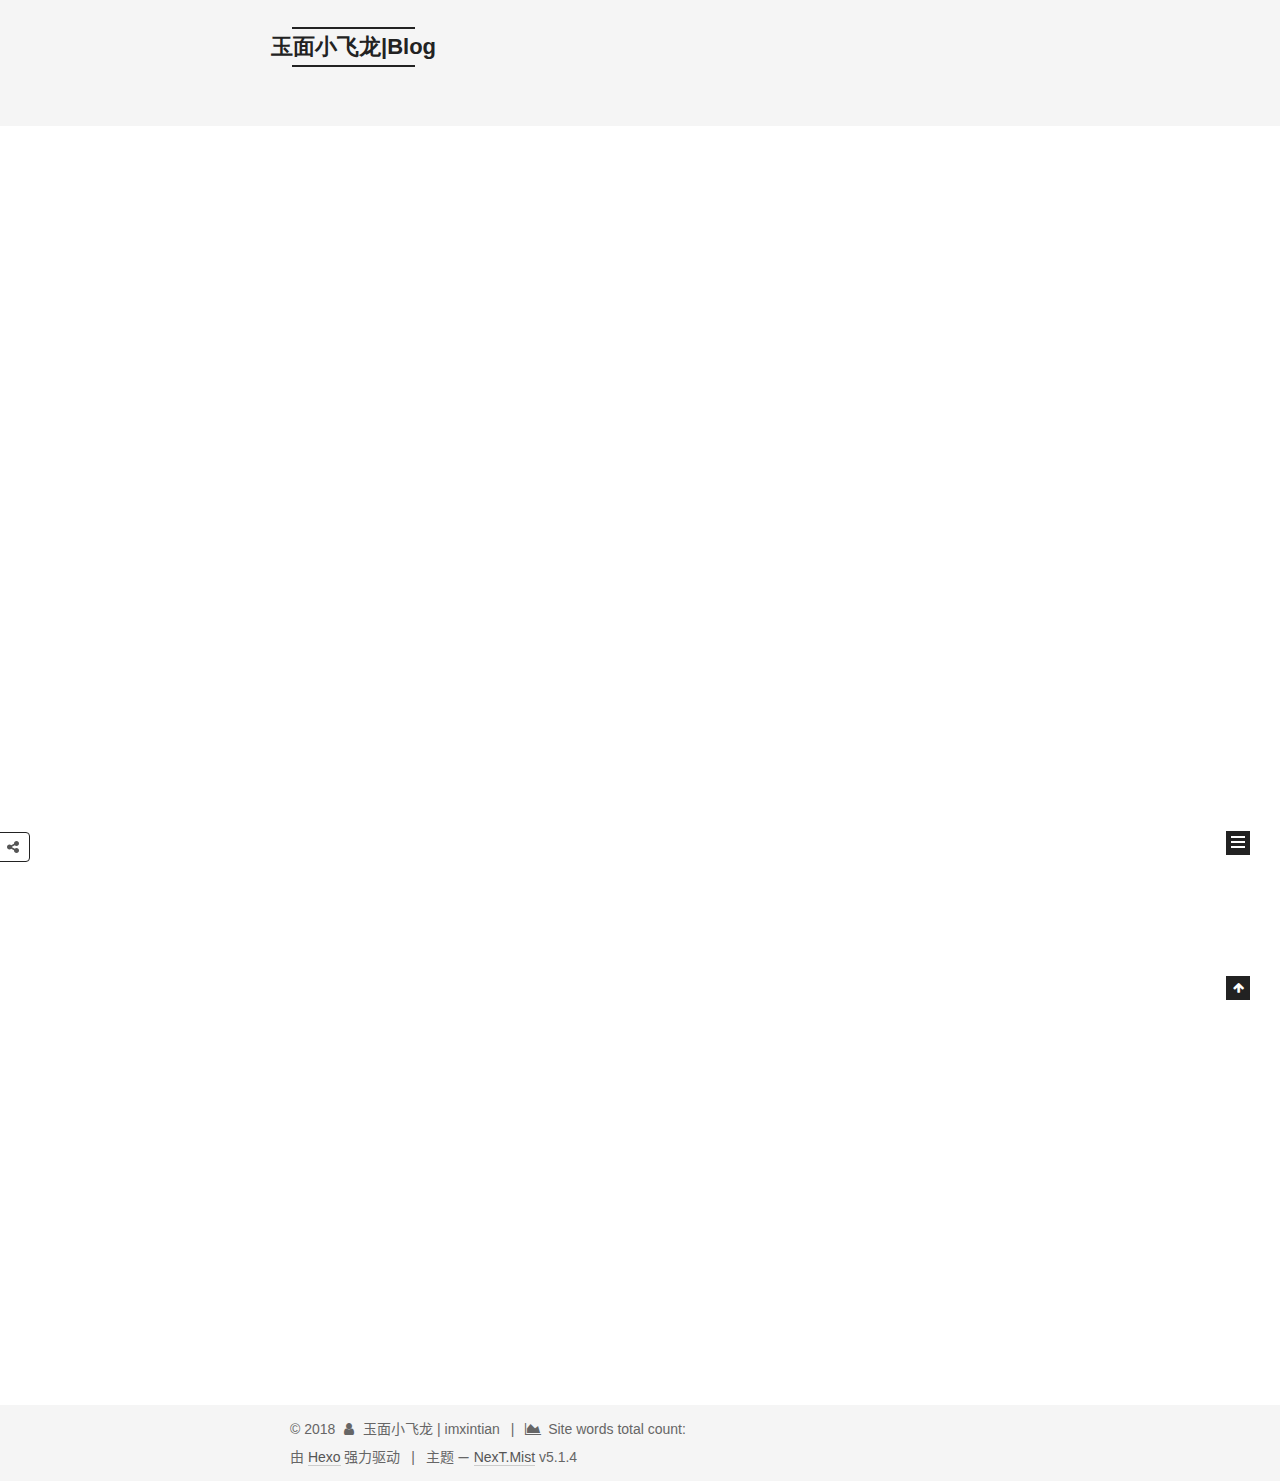
==== index.html @ df69ff58 "Site updated: 2018-06-26 23:32:21" ====
<!DOCTYPE html>



  


<html class="theme-next mist use-motion" lang="zh-Hans">
<head>
  <meta charset="UTF-8"/>
<meta http-equiv="X-UA-Compatible" content="IE=edge" />
<meta name="viewport" content="width=device-width, initial-scale=1, maximum-scale=1"/>
<meta name="theme-color" content="#222">






  
  
  <link rel="stylesheet" media="all" href="/lib/Han/dist/han.min.css?v=3.3">




<meta http-equiv="Cache-Control" content="no-transform" />
<meta http-equiv="Cache-Control" content="no-siteapp" />



  <meta name="google-site-verification" content="http://blog.imxintian.com/" />














  
  
  <link href="/lib/fancybox/source/jquery.fancybox.css?v=2.1.5" rel="stylesheet" type="text/css" />







<link href="/lib/font-awesome/css/font-awesome.min.css?v=4.6.2" rel="stylesheet" type="text/css" />

<link href="/css/main.css?v=5.1.4" rel="stylesheet" type="text/css" />


  <link rel="apple-touch-icon" sizes="180x180" href="/images/apple-touch-icon-next.png?v=5.1.4">


  <link rel="icon" type="image/png" sizes="32x32" href="/images/favicon-32x32-next.png?v=5.1.4">


  <link rel="icon" type="image/png" sizes="16x16" href="/images/favicon-16x16-next.png?v=5.1.4">


  <link rel="mask-icon" href="/images/logo.svg?v=5.1.4" color="#222">





  <meta name="keywords" content="Hexo, NexT,玉面小飞龙, imxintian, blog" />










<meta name="description" content="Standing on the shoulders of giants">
<meta name="keywords" content="Blog,hexo,">
<meta property="og:type" content="website">
<meta property="og:title" content="玉面小飞龙|Blog">
<meta property="og:url" content="http://blog.imxintian.com/index.html">
<meta property="og:site_name" content="玉面小飞龙|Blog">
<meta property="og:description" content="Standing on the shoulders of giants">
<meta property="og:locale" content="zh-Hans">
<meta name="twitter:card" content="summary">
<meta name="twitter:title" content="玉面小飞龙|Blog">
<meta name="twitter:description" content="Standing on the shoulders of giants">



<script type="text/javascript" id="hexo.configurations">
  var NexT = window.NexT || {};
  var CONFIG = {
    root: '/',
    scheme: 'Mist',
    version: '5.1.4',
    sidebar: {"position":"left","display":"hide","offset":12,"b2t":false,"scrollpercent":false,"onmobile":false},
    fancybox: true,
    tabs: true,
    motion: {"enable":true,"async":false,"transition":{"post_block":"fadeIn","post_header":"slideDownIn","post_body":"slideDownIn","coll_header":"slideLeftIn","sidebar":"slideUpIn"}},
    duoshuo: {
      userId: '0',
      author: '博主'
    },
    algolia: {
      applicationID: '',
      apiKey: '',
      indexName: '',
      hits: {"per_page":10},
      labels: {"input_placeholder":"Search for Posts","hits_empty":"We didn't find any results for the search: ${query}","hits_stats":"${hits} results found in ${time} ms"}
    }
  };
</script>



  <link rel="canonical" href="http://blog.imxintian.com/"/>





  <title>玉面小飞龙|Blog - imxintian</title>
  




<script>
  (function(i,s,o,g,r,a,m){i['GoogleAnalyticsObject']=r;i[r]=i[r]||function(){
            (i[r].q=i[r].q||[]).push(arguments)},i[r].l=1*new Date();a=s.createElement(o),
          m=s.getElementsByTagName(o)[0];a.async=1;a.src=g;m.parentNode.insertBefore(a,m)
  })(window,document,'script','https://www.google-analytics.com/analytics.js','ga');
  ga('create', 'UA-121333632-1', 'auto');
  ga('send', 'pageview');
</script>


  <script type="text/javascript">
    var _hmt = _hmt || [];
    (function() {
      var hm = document.createElement("script");
      hm.src = "https://hm.baidu.com/hm.js?02470d17856b0eaf3545827db32cc919";
      var s = document.getElementsByTagName("script")[0];
      s.parentNode.insertBefore(hm, s);
    })();
  </script>




</head>

<body itemscope itemtype="http://schema.org/WebPage" lang="zh-Hans">

  
  
    
  

  <div class="container sidebar-position-left 
  page-home">
    <div class="headband"></div>

    <header id="header" class="header" itemscope itemtype="http://schema.org/WPHeader">
      <div class="header-inner"><div class="site-brand-wrapper">
  <div class="site-meta custom-logo">
    

    <div class="custom-logo-site-title">
      <a href="/"  class="brand" rel="start">
        <span class="logo-line-before"><i></i></span>
        <span class="site-title">玉面小飞龙|Blog</span>
        <span class="logo-line-after"><i></i></span>
      </a>
    </div>
      
        <h1 class="site-subtitle" itemprop="description">imxintian</h1>
      
  </div>

  <div class="site-nav-toggle">
    <button>
      <span class="btn-bar"></span>
      <span class="btn-bar"></span>
      <span class="btn-bar"></span>
    </button>
  </div>
</div>

<nav class="site-nav">
  

  
    <ul id="menu" class="menu">
      
        
        <li class="menu-item menu-item-home">
          <a href="/" rel="section">
            
              <i class="menu-item-icon fa fa-fw fa-home"></i> <br />
            
            首页
          </a>
        </li>
      
        
        <li class="menu-item menu-item-about">
          <a href="/about/" rel="section">
            
              <i class="menu-item-icon fa fa-fw fa-user"></i> <br />
            
            关于
          </a>
        </li>
      
        
        <li class="menu-item menu-item-tags">
          <a href="/tags/" rel="section">
            
              <i class="menu-item-icon fa fa-fw fa-tags"></i> <br />
            
            标签
          </a>
        </li>
      
        
        <li class="menu-item menu-item-categories">
          <a href="/categories/" rel="section">
            
              <i class="menu-item-icon fa fa-fw fa-th"></i> <br />
            
            分类
          </a>
        </li>
      
        
        <li class="menu-item menu-item-archives">
          <a href="/archives/" rel="section">
            
              <i class="menu-item-icon fa fa-fw fa-archive"></i> <br />
            
            归档
          </a>
        </li>
      
        
        <li class="menu-item menu-item-schedule">
          <a href="/schedule/" rel="section">
            
              <i class="menu-item-icon fa fa-fw fa-calendar"></i> <br />
            
            日程表
          </a>
        </li>
      
        
        <li class="menu-item menu-item-sitemap">
          <a href="/sitemap.xml" rel="section">
            
              <i class="menu-item-icon fa fa-fw fa-sitemap"></i> <br />
            
            站点地图
          </a>
        </li>
      

      
        <li class="menu-item menu-item-search">
          
            <a href="javascript:;" class="st-search-show-outputs">
          
            
              <i class="menu-item-icon fa fa-search fa-fw"></i> <br />
            
            搜索
          </a>
        </li>
      
    </ul>
  

  
    <div class="site-search">
      
  <form class="site-search-form">
  <input type="text" id="st-search-input" class="st-search-input st-default-search-input" />
</form>

<script type="text/javascript">
  (function(w,d,t,u,n,s,e){w['SwiftypeObject']=n;w[n]=w[n]||function(){
    (w[n].q=w[n].q||[]).push(arguments);};s=d.createElement(t);
    e=d.getElementsByTagName(t)[0];s.async=1;s.src=u;e.parentNode.insertBefore(s,e);
  })(window,document,'script','//s.swiftypecdn.com/install/v2/st.js','_st');

  _st('install', 'search-61e61d2fse35tt4e7mokd93q','2.0.0');
</script>



    </div>
  
</nav>



 </div>
    </header>

    <main id="main" class="main">
      <div class="main-inner">
        <div class="content-wrap">
          <div id="content" class="content">
            
  <section id="posts" class="posts-expand">
    
      

  

  
  
  

  <article class="post post-type-normal" itemscope itemtype="http://schema.org/Article">
  
  
  
  <div class="post-block">
    <link itemprop="mainEntityOfPage" href="http://blog.imxintian.com/2018/06/24/sitemap/">

    <span hidden itemprop="author" itemscope itemtype="http://schema.org/Person">
      <meta itemprop="name" content="xintian wang">
      <meta itemprop="description" content="">
      <meta itemprop="image" content="/images/avatar.gif">
    </span>

    <span hidden itemprop="publisher" itemscope itemtype="http://schema.org/Organization">
      <meta itemprop="name" content="玉面小飞龙|Blog">
    </span>

    
      <header class="post-header">

        
        
          <h2 class="post-title" itemprop="name headline">
                
                <a class="post-title-link" href="/2018/06/24/sitemap/" itemprop="url">sitemap</a></h2>
        

        <div class="post-meta">
          <span class="post-time">
            
              <span class="post-meta-item-icon">
                <i class="fa fa-calendar-o"></i>
              </span>
              
                <span class="post-meta-item-text">发表于</span>
              
              <time title="创建于" itemprop="dateCreated datePublished" datetime="2018-06-24T21:58:20+08:00">
                2018-06-24
              </time>
            

            
              <span class="post-meta-divider">|</span>
            

            
              <span class="post-meta-item-icon">
                <i class="fa fa-calendar-check-o"></i>
              </span>
              
                <span class="post-meta-item-text">更新于&#58;</span>
              
              <time title="更新于" itemprop="dateModified" datetime="2018-06-24T21:58:20+08:00">
                2018-06-24
              </time>
            
          </span>

          

          
            
              <span class="post-comments-count">
              <span class="post-meta-divider">|</span>
              <span class="post-meta-item-icon">
                <i class="fa fa-comment-o"></i>
              </span>
              
                <a href="/2018/06/24/sitemap/#SOHUCS" itemprop="discussionUrl">
                  <span id="url::http://blog.imxintian.com/2018/06/24/sitemap/" class="cy_cmt_count" data-xid="2018/06/24/sitemap/" itemprop="commentsCount" ></span>
                </a>
              
            
          

          
          
             <span id="/2018/06/24/sitemap/" class="leancloud_visitors" data-flag-title="sitemap">
               <span class="post-meta-divider">|</span>
               <span class="post-meta-item-icon">
                 <i class="fa fa-eye"></i>
               </span>
               
                 <span class="post-meta-item-text">阅读次数&#58;</span>
               
                 <span class="leancloud-visitors-count"></span>
             </span>
          

          

          

          

        </div>
      </header>
    

    
    
    
    <div class="post-body han-init-context" itemprop="articleBody">

      
      

      
        
          
            
          
        
      
    </div>
    
    
    

    

    

    

    <footer class="post-footer">
      

      

      

      
      
        <div class="post-eof"></div>
      
    </footer>
  </div>
  
  
  
  </article>


    
      

  

  
  
  

  <article class="post post-type-normal" itemscope itemtype="http://schema.org/Article">
  
  
  
  <div class="post-block">
    <link itemprop="mainEntityOfPage" href="http://blog.imxintian.com/2018/05/27/hello-world/">

    <span hidden itemprop="author" itemscope itemtype="http://schema.org/Person">
      <meta itemprop="name" content="xintian wang">
      <meta itemprop="description" content="">
      <meta itemprop="image" content="/images/avatar.gif">
    </span>

    <span hidden itemprop="publisher" itemscope itemtype="http://schema.org/Organization">
      <meta itemprop="name" content="玉面小飞龙|Blog">
    </span>

    
      <header class="post-header">

        
        
          <h2 class="post-title" itemprop="name headline">
                
                <a class="post-title-link" href="/2018/05/27/hello-world/" itemprop="url">Hello World</a></h2>
        

        <div class="post-meta">
          <span class="post-time">
            
              <span class="post-meta-item-icon">
                <i class="fa fa-calendar-o"></i>
              </span>
              
                <span class="post-meta-item-text">发表于</span>
              
              <time title="创建于" itemprop="dateCreated datePublished" datetime="2018-05-27T23:48:40+08:00">
                2018-05-27
              </time>
            

            
              <span class="post-meta-divider">|</span>
            

            
              <span class="post-meta-item-icon">
                <i class="fa fa-calendar-check-o"></i>
              </span>
              
                <span class="post-meta-item-text">更新于&#58;</span>
              
              <time title="更新于" itemprop="dateModified" datetime="2018-05-27T23:48:40+08:00">
                2018-05-27
              </time>
            
          </span>

          

          
            
              <span class="post-comments-count">
              <span class="post-meta-divider">|</span>
              <span class="post-meta-item-icon">
                <i class="fa fa-comment-o"></i>
              </span>
              
                <a href="/2018/05/27/hello-world/#SOHUCS" itemprop="discussionUrl">
                  <span id="url::http://blog.imxintian.com/2018/05/27/hello-world/" class="cy_cmt_count" data-xid="2018/05/27/hello-world/" itemprop="commentsCount" ></span>
                </a>
              
            
          

          
          
             <span id="/2018/05/27/hello-world/" class="leancloud_visitors" data-flag-title="Hello World">
               <span class="post-meta-divider">|</span>
               <span class="post-meta-item-icon">
                 <i class="fa fa-eye"></i>
               </span>
               
                 <span class="post-meta-item-text">阅读次数&#58;</span>
               
                 <span class="leancloud-visitors-count"></span>
             </span>
          

          

          

          

        </div>
      </header>
    

    
    
    
    <div class="post-body han-init-context" itemprop="articleBody">

      
      

      
        
          
            <p>Welcome to <a href="https://hexo.io/" target="_blank" rel="noopener">Hexo</a>! This is your very first post. Check <a href="https://hexo.io/docs/" target="_blank" rel="noopener">documentation</a> for more info. If you get any problems when using Hexo, you can find the answer in <a href="https://hexo.io/docs/troubleshooting.html" target="_blank" rel="noopener">troubleshooting</a> or you can ask me on <a href="https://github.com/hexojs/hexo/issues" target="_blank" rel="noopener">GitHub</a>.</p>
<h2 id="Quick-Start"><a href="#Quick-Start" class="headerlink" title="Quick Start"></a>Quick Start</h2><h3 id="Create-a-new-post"><a href="#Create-a-new-post" class="headerlink" title="Create a new post"></a>Create a new post</h3><figure class="highlight bash"><table><tr><td class="gutter"><pre><span class="line">1</span><br></pre></td><td class="code"><pre><span class="line">$ hexo new <span class="string">"My New Post"</span></span><br></pre></td></tr></table></figure>
<p>More info: <a href="https://hexo.io/docs/writing.html" target="_blank" rel="noopener">Writing</a></p>
<h3 id="Run-server"><a href="#Run-server" class="headerlink" title="Run server"></a>Run server</h3><figure class="highlight bash"><table><tr><td class="gutter"><pre><span class="line">1</span><br></pre></td><td class="code"><pre><span class="line">$ hexo server</span><br></pre></td></tr></table></figure>
<p>More info: <a href="https://hexo.io/docs/server.html" target="_blank" rel="noopener">Server</a></p>
<h3 id="Generate-static-files"><a href="#Generate-static-files" class="headerlink" title="Generate static files"></a>Generate static files</h3><figure class="highlight bash"><table><tr><td class="gutter"><pre><span class="line">1</span><br></pre></td><td class="code"><pre><span class="line">$ hexo generate</span><br></pre></td></tr></table></figure>
<p>More info: <a href="https://hexo.io/docs/generating.html" target="_blank" rel="noopener">Generating</a></p>
<h3 id="Deploy-to-remote-sites"><a href="#Deploy-to-remote-sites" class="headerlink" title="Deploy to remote sites"></a>Deploy to remote sites</h3><figure class="highlight bash"><table><tr><td class="gutter"><pre><span class="line">1</span><br></pre></td><td class="code"><pre><span class="line">$ hexo deploy</span><br></pre></td></tr></table></figure>
<p>More info: <a href="https://hexo.io/docs/deployment.html" target="_blank" rel="noopener">Deployment</a></p>

          
        
      
    </div>
    
    
    

    

    

    

    <footer class="post-footer">
      

      

      

      
      
        <div class="post-eof"></div>
      
    </footer>
  </div>
  
  
  
  </article>


    
  </section>

  


          </div>
          


          

        </div>
        
          
  
  <div class="sidebar-toggle">
    <div class="sidebar-toggle-line-wrap">
      <span class="sidebar-toggle-line sidebar-toggle-line-first"></span>
      <span class="sidebar-toggle-line sidebar-toggle-line-middle"></span>
      <span class="sidebar-toggle-line sidebar-toggle-line-last"></span>
    </div>
  </div>

  <aside id="sidebar" class="sidebar">
    
    <div class="sidebar-inner">

      

      

      <section class="site-overview-wrap sidebar-panel sidebar-panel-active">
        <div class="site-overview">
          <div class="site-author motion-element" itemprop="author" itemscope itemtype="http://schema.org/Person">
            
              <p class="site-author-name" itemprop="name">xintian wang</p>
              <p class="site-description motion-element" itemprop="description"></p>
          </div>

          <nav class="site-state motion-element">

            
              <div class="site-state-item site-state-posts">
              
                <a href="/archives/">
              
                  <span class="site-state-item-count">2</span>
                  <span class="site-state-item-name">日志</span>
                </a>
              </div>
            

            

            

          </nav>

          

          
            <div class="links-of-author motion-element">
                
                  <span class="links-of-author-item">
                    <a href="https://github.com/imxintian" target="_blank" title="GitHub">
                      
                        <i class="fa fa-fw fa-github"></i></a>
                  </span>
                
                  <span class="links-of-author-item">
                    <a href="https://blog.csdn.net/tian_xin_" target="_blank" title="CSDN">
                      
                        <i class="fa fa-fw fa-cog"></i></a>
                  </span>
                
                  <span class="links-of-author-item">
                    <a href="http://www.jianshu.com/u/316edc29fb66" target="_blank" title="jianshu">
                      
                        <i class="fa fa-fw fa-book"></i></a>
                  </span>
                
            </div>
          

          
          

          
          
            <div class="links-of-blogroll motion-element links-of-blogroll-block">
              <div class="links-of-blogroll-title">
                <i class="fa  fa-fw fa-link"></i>
                友情链接
              </div>
              <ul class="links-of-blogroll-list">
                
                  <li class="links-of-blogroll-item">
                    <a href="http://staroon.pro/" title="山小杰的博客" target="_blank">山小杰的博客</a>
                  </li>
                
                  <li class="links-of-blogroll-item">
                    <a href="http://imxintian.com" title="我的技术博客" target="_blank">我的技术博客</a>
                  </li>
                
                  <li class="links-of-blogroll-item">
                    <a href="http://sniperkaka.com/" title="卡卡大魔王" target="_blank">卡卡大魔王</a>
                  </li>
                
              </ul>
            </div>
          

          

        </div>
      </section>

      

      

    </div>
  </aside>


        
      </div>
    </main>

    <footer id="footer" class="footer">
      <div class="footer-inner">
        <div class="copyright">&copy; <span itemprop="copyrightYear">2018</span>
  <span class="with-love">
    <i class="fa fa-user"></i>
  </span>
  <span class="author" itemprop="copyrightHolder">玉面小飞龙 | imxintian</span>

  
    <span class="post-meta-divider">|</span>
    <span class="post-meta-item-icon">
      <i class="fa fa-area-chart"></i>
    </span>
    
      <span class="post-meta-item-text">Site words total count&#58;</span>
    
    <span title="Site words total count"></span>
  
</div>


  <div class="powered-by">由 <a class="theme-link" target="_blank" href="https://hexo.io">Hexo</a> 强力驱动</div>



  <span class="post-meta-divider">|</span>



  <div class="theme-info">主题 &mdash; <a class="theme-link" target="_blank" href="https://github.com/iissnan/hexo-theme-next">NexT.Mist</a> v5.1.4</div>




        







        
      </div>
    </footer>

    
      <div class="back-to-top">
        <i class="fa fa-arrow-up"></i>
        
      </div>
    

    
      <div id="needsharebutton-float">
        <span class="btn">
          <i class="fa fa-share-alt" aria-hidden="true"></i>
        </span>
      </div>
    

  </div>

  

<script type="text/javascript">
  if (Object.prototype.toString.call(window.Promise) !== '[object Function]') {
    window.Promise = null;
  }
</script>









  












  
  
    <script type="text/javascript" src="/lib/jquery/index.js?v=2.1.3"></script>
  

  
  
    <script type="text/javascript" src="/lib/fastclick/lib/fastclick.min.js?v=1.0.6"></script>
  

  
  
    <script type="text/javascript" src="/lib/jquery_lazyload/jquery.lazyload.js?v=1.9.7"></script>
  

  
  
    <script type="text/javascript" src="/lib/velocity/velocity.min.js?v=1.2.1"></script>
  

  
  
    <script type="text/javascript" src="/lib/velocity/velocity.ui.min.js?v=1.2.1"></script>
  

  
  
    <script type="text/javascript" src="/lib/fancybox/source/jquery.fancybox.pack.js?v=2.1.5"></script>
  


  


  <script type="text/javascript" src="/js/src/utils.js?v=5.1.4"></script>

  <script type="text/javascript" src="/js/src/motion.js?v=5.1.4"></script>



  
  

  

  


  <script type="text/javascript" src="/js/src/bootstrap.js?v=5.1.4"></script>



  


  




	





  





  




  
    <script id="cy_cmt_num" src="https://changyan.sohu.com/upload/plugins/plugins.list.count.js?clientId=cytGl07dV"></script>
  









  





  

  
  <script src="https://cdn1.lncld.net/static/js/av-core-mini-0.6.4.js"></script>
  <script>AV.initialize("QawqhPNlJhf2dR2x3x8jLIbO-gzGzoHsz", "K7KNHrAsjGd7QlFMAbMfVQlV");</script>
  <script>
    function showTime(Counter) {
      var query = new AV.Query(Counter);
      var entries = [];
      var $visitors = $(".leancloud_visitors");

      $visitors.each(function () {
        entries.push( $(this).attr("id").trim() );
      });

      query.containedIn('url', entries);
      query.find()
        .done(function (results) {
          var COUNT_CONTAINER_REF = '.leancloud-visitors-count';

          if (results.length === 0) {
            $visitors.find(COUNT_CONTAINER_REF).text(0);
            return;
          }

          for (var i = 0; i < results.length; i++) {
            var item = results[i];
            var url = item.get('url');
            var time = item.get('time');
            var element = document.getElementById(url);

            $(element).find(COUNT_CONTAINER_REF).text(time);
          }
          for(var i = 0; i < entries.length; i++) {
            var url = entries[i];
            var element = document.getElementById(url);
            var countSpan = $(element).find(COUNT_CONTAINER_REF);
            if( countSpan.text() == '') {
              countSpan.text(0);
            }
          }
        })
        .fail(function (object, error) {
          console.log("Error: " + error.code + " " + error.message);
        });
    }

    function addCount(Counter) {
      var $visitors = $(".leancloud_visitors");
      var url = $visitors.attr('id').trim();
      var title = $visitors.attr('data-flag-title').trim();
      var query = new AV.Query(Counter);

      query.equalTo("url", url);
      query.find({
        success: function(results) {
          if (results.length > 0) {
            var counter = results[0];
            counter.fetchWhenSave(true);
            counter.increment("time");
            counter.save(null, {
              success: function(counter) {
                var $element = $(document.getElementById(url));
                $element.find('.leancloud-visitors-count').text(counter.get('time'));
              },
              error: function(counter, error) {
                console.log('Failed to save Visitor num, with error message: ' + error.message);
              }
            });
          } else {
            var newcounter = new Counter();
            /* Set ACL */
            var acl = new AV.ACL();
            acl.setPublicReadAccess(true);
            acl.setPublicWriteAccess(true);
            newcounter.setACL(acl);
            /* End Set ACL */
            newcounter.set("title", title);
            newcounter.set("url", url);
            newcounter.set("time", 1);
            newcounter.save(null, {
              success: function(newcounter) {
                var $element = $(document.getElementById(url));
                $element.find('.leancloud-visitors-count').text(newcounter.get('time'));
              },
              error: function(newcounter, error) {
                console.log('Failed to create');
              }
            });
          }
        },
        error: function(error) {
          console.log('Error:' + error.code + " " + error.message);
        }
      });
    }

    $(function() {
      var Counter = AV.Object.extend("Counter");
      if ($('.leancloud_visitors').length == 1) {
        addCount(Counter);
      } else if ($('.post-title-link').length > 1) {
        showTime(Counter);
      }
    });
  </script>



  

  

  
  
  
  <link rel="stylesheet" href="/lib/needsharebutton/needsharebutton.css">

  
  
  <script src="/lib/needsharebutton/needsharebutton.js"></script>

  <script>
    
      pbOptions = {};
      
          pbOptions.iconStyle = "box";
      
          pbOptions.boxForm = "horizontal";
      
          pbOptions.position = "bottomRight";
      
          pbOptions.networks = "Weibo,Wechat,Douban,QQZone,Twitter,Facebook";
      
      new needShareButton('#needsharebutton-postbottom', pbOptions);
    
    
      flOptions = {};
      
          flOptions.iconStyle = "box";
      
          flOptions.boxForm = "horizontal";
      
          flOptions.position = "middleRight";
      
          flOptions.networks = "Weibo,Wechat,Douban,QQZone,Twitter,Facebook";
      
      new needShareButton('#needsharebutton-float', flOptions);
    
  </script>

  

  

  

  

</body>
</html>
---- lib/Han/dist/han.min.css ----
@charset "UTF-8";

/*! 漢字標準格式 v3.3.0 | MIT License | css.hanzi.co */
/*! Han.css: the CSS typography framework optimised for Hanzi */

progress,sub,sup{vertical-align:baseline}button,hr,input,select{overflow:visible}[type=checkbox],[type=radio],legend{box-sizing:border-box;padding:0}html{font-family:sans-serif;-ms-text-size-adjust:100%;-webkit-text-size-adjust:100%}body{margin:0}article,aside,details,figcaption,figure,footer,header,main,menu,nav,section,summary{display:block}audio,canvas,progress,video{display:inline-block}audio:not([controls]){display:none;height:0}[hidden],template{display:none}a{background-color:transparent}a:active,a:hover{outline-width:0}abbr[title]{border-bottom:none;text-decoration:underline;text-decoration:underline dotted}b,strong{font-weight:bolder}dfn{font-style:italic}h1{font-size:2em;margin:.67em 0}mark{background-color:#ff0;color:#000}small{font-size:80%}sub,sup{font-size:75%;line-height:0;position:relative}sub{bottom:-.25em}sup{top:-.5em}img{border-style:none}svg:not(:root){overflow:hidden}code,kbd,pre,samp{font-family:monospace,monospace;font-size:1em}figure{margin:1em 40px}hr{box-sizing:content-box;height:0}button,input,select,textarea{font:inherit;margin:0}optgroup{font-weight:700}button,select{text-transform:none}[type=button],[type=reset],[type=submit],button{cursor:pointer}[disabled]{cursor:default}[type=reset],[type=submit],button,html [type=button]{-webkit-appearance:button}button::-moz-focus-inner,input::-moz-focus-inner{border:0;padding:0}button:-moz-focusring,input:-moz-focusring{outline:ButtonText dotted 1px}fieldset{border:1px solid silver;margin:0 2px;padding:.35em .625em .75em}legend{color:inherit;display:table;max-width:100%;white-space:normal}textarea{overflow:auto}[type=number]::-webkit-inner-spin-button,[type=number]::-webkit-outer-spin-button{height:auto}[type=search]{-webkit-appearance:textfield}[type=search]::-webkit-search-cancel-button,[type=search]::-webkit-search-decoration{-webkit-appearance:none}@font-face{font-family:"Han Heiti";src:local("Hiragino Sans GB"),local("Lantinghei TC Extralight"),local("Lantinghei SC Extralight"),local(FZLTXHB--B51-0),local(FZLTZHK--GBK1-0),local("Pingfang SC Light"),local("Pingfang TC Light"),local("Pingfang-SC-Light"),local("Pingfang-TC-Light"),local("Pingfang SC"),local("Pingfang TC"),local("Heiti SC Light"),local(STHeitiSC-Light),local("Heiti SC"),local("Heiti TC Light"),local(STHeitiTC-Light),local("Heiti TC"),local("Microsoft Yahei"),local("Microsoft Jhenghei"),local("Noto Sans CJK KR"),local("Noto Sans CJK JP"),local("Noto Sans CJK SC"),local("Noto Sans CJK TC"),local("Source Han Sans K"),local("Source Han Sans KR"),local("Source Han Sans JP"),local("Source Han Sans CN"),local("Source Han Sans HK"),local("Source Han Sans TW"),local("Source Han Sans TWHK"),local("Droid Sans Fallback")}@font-face{unicode-range:U+4E00-9FFF,U+3400-4DB5,U+20000-2A6D6,U+2A700-2B734,U+2B740-2B81D,U+FA0E-FA0F,U+FA11,U+FA13-FA14,U+FA1F,U+FA21,U+FA23,U+FA24,U+FA27-FA29,U+3040-309F,U+30A0-30FF,U+3099-309E,U+FF66-FF9F,U+3007,U+31C0-31E3,U+2F00-2FD5,U+2E80-2EF3;font-family:"Han Heiti";src:local(YuGothic),local("Hiragino Kaku Gothic ProN"),local("Hiragino Kaku Gothic Pro")}@font-face{font-family:"Han Heiti CNS";src:local("Pingfang TC Light"),local("Pingfang-TC-Light"),local("Pingfang TC"),local("Heiti TC Light"),local(STHeitiTC-Light),local("Heiti TC"),local("Lantinghei TC Extralight"),local(FZLTXHB--B51-0),local("Lantinghei TC"),local("Microsoft Jhenghei"),local("Microsoft Yahei"),local("Noto Sans CJK TC"),local("Source Han Sans TC"),local("Source Han Sans TW"),local("Source Han Sans TWHK"),local("Source Han Sans HK"),local("Droid Sans Fallback")}@font-face{font-family:"Han Heiti GB";src:local("Hiragino Sans GB"),local("Pingfang SC Light"),local("Pingfang-SC-Light"),local("Pingfang SC"),local("Lantinghei SC Extralight"),local(FZLTXHK--GBK1-0),local("Lantinghei SC"),local("Heiti SC Light"),local(STHeitiSC-Light),local("Heiti SC"),local("Microsoft Yahei"),local("Noto Sans CJK SC"),local("Source Han Sans SC"),local("Source Han Sans CN"),local("Droid Sans Fallback")}@font-face{font-family:"Han Heiti";font-weight:600;src:local("Hiragino Sans GB W6"),local(HiraginoSansGB-W6),local("Lantinghei TC Demibold"),local("Lantinghei SC Demibold"),local(FZLTZHB--B51-0),local(FZLTZHK--GBK1-0),local("Pingfang-SC-Semibold"),local("Pingfang-TC-Semibold"),local("Heiti SC Medium"),local("STHeitiSC-Medium"),local("Heiti SC"),local("Heiti TC Medium"),local("STHeitiTC-Medium"),local("Heiti TC"),local("Microsoft Yahei Bold"),local("Microsoft Jhenghei Bold"),local(MicrosoftYahei-Bold),local(MicrosoftJhengHeiBold),local("Microsoft Yahei"),local("Microsoft Jhenghei"),local("Noto Sans CJK KR Bold"),local("Noto Sans CJK JP Bold"),local("Noto Sans CJK SC Bold"),local("Noto Sans CJK TC Bold"),local(NotoSansCJKkr-Bold),local(NotoSansCJKjp-Bold),local(NotoSansCJKsc-Bold),local(NotoSansCJKtc-Bold),local("Source Han Sans K Bold"),local(SourceHanSansK-Bold),local("Source Han Sans K"),local("Source Han Sans KR Bold"),local("Source Han Sans JP Bold"),local("Source Han Sans CN Bold"),local("Source Han Sans HK Bold"),local("Source Han Sans TW Bold"),local("Source Han Sans TWHK Bold"),local("SourceHanSansKR-Bold"),local("SourceHanSansJP-Bold"),local("SourceHanSansCN-Bold"),local("SourceHanSansHK-Bold"),local("SourceHanSansTW-Bold"),local("SourceHanSansTWHK-Bold"),local("Source Han Sans KR"),local("Source Han Sans CN"),local("Source Han Sans HK"),local("Source Han Sans TW"),local("Source Han Sans TWHK")}@font-face{unicode-range:U+4E00-9FFF,U+3400-4DB5,U+20000-2A6D6,U+2A700-2B734,U+2B740-2B81D,U+FA0E-FA0F,U+FA11,U+FA13-FA14,U+FA1F,U+FA21,U+FA23,U+FA24,U+FA27-FA29,U+3040-309F,U+30A0-30FF,U+3099-309E,U+FF66-FF9F,U+3007,U+31C0-31E3,U+2F00-2FD5,U+2E80-2EF3;font-family:"Han Heiti";font-weight:600;src:local("YuGothic Bold"),local("Hiragino Kaku Gothic ProN W6"),local("Hiragino Kaku Gothic Pro W6"),local(YuGo-Bold),local(HiraKakuProN-W6),local(HiraKakuPro-W6)}@font-face{font-family:"Han Heiti CNS";font-weight:600;src:local("Pingfang TC Semibold"),local("Pingfang-TC-Semibold"),local("Heiti TC Medium"),local("STHeitiTC-Medium"),local("Heiti TC"),local("Lantinghei TC Demibold"),local(FZLTXHB--B51-0),local("Microsoft Jhenghei Bold"),local(MicrosoftJhengHeiBold),local("Microsoft Jhenghei"),local("Microsoft Yahei Bold"),local(MicrosoftYahei-Bold),local("Noto Sans CJK TC Bold"),local(NotoSansCJKtc-Bold),local("Noto Sans CJK TC"),local("Source Han Sans TC Bold"),local("SourceHanSansTC-Bold"),local("Source Han Sans TC"),local("Source Han Sans TW Bold"),local("SourceHanSans-TW"),local("Source Han Sans TW"),local("Source Han Sans TWHK Bold"),local("SourceHanSans-TWHK"),local("Source Han Sans TWHK"),local("Source Han Sans HK"),local("SourceHanSans-HK"),local("Source Han Sans HK")}@font-face{font-family:"Han Heiti GB";font-weight:600;src:local("Hiragino Sans GB W6"),local(HiraginoSansGB-W6),local("Pingfang SC Semibold"),local("Pingfang-SC-Semibold"),local("Lantinghei SC Demibold"),local(FZLTZHK--GBK1-0),local("Heiti SC Medium"),local("STHeitiSC-Medium"),local("Heiti SC"),local("Microsoft Yahei Bold"),local(MicrosoftYahei-Bold),local("Microsoft Yahei"),local("Noto Sans CJK SC Bold"),local(NotoSansCJKsc-Bold),local("Noto Sans CJK SC"),local("Source Han Sans SC Bold"),local("SourceHanSansSC-Bold"),local("Source Han Sans CN Bold"),local("SourceHanSansCN-Bold"),local("Source Han Sans SC"),local("Source Han Sans CN")}@font-face{font-family:"Han Songti";src:local("Songti SC Regular"),local(STSongti-SC-Regular),local("Songti SC"),local("Songti TC Regular"),local(STSongti-TC-Regular),local("Songti TC"),local(STSong),local("Lisong Pro"),local(SimSun),local(PMingLiU)}@font-face{unicode-range:U+4E00-9FFF,U+3400-4DB5,U+20000-2A6D6,U+2A700-2B734,U+2B740-2B81D,U+FA0E-FA0F,U+FA11,U+FA13-FA14,U+FA1F,U+FA21,U+FA23,U+FA24,U+FA27-FA29,U+3040-309F,U+30A0-30FF,U+3099-309E,U+FF66-FF9F,U+3007,U+31C0-31E3,U+2F00-2FD5,U+2E80-2EF3;font-family:"Han Songti";src:local(YuMincho),local("Hiragino Mincho ProN"),local("Hiragino Mincho Pro"),local("MS Mincho")}@font-face{font-family:"Han Songti CNS";src:local("Songti TC Regular"),local(STSongti-TC-Regular),local("Songti TC"),local("Lisong Pro"),local("Songti SC Regular"),local(STSongti-SC-Regular),local("Songti SC"),local(STSong),local(PMingLiU),local(SimSun)}@font-face{font-family:"Han Songti GB";src:local("Songti SC Regular"),local(STSongti-SC-Regular),local("Songti SC"),local(STSong),local(SimSun),local(PMingLiU)}@font-face{font-family:"Han Songti";font-weight:600;src:local("STSongti SC Bold"),local("STSongti TC Bold"),local(STSongti-SC-Bold),local(STSongti-TC-Bold),local("STSongti SC"),local("STSongti TC")}@font-face{unicode-range:U+4E00-9FFF,U+3400-4DB5,U+20000-2A6D6,U+2A700-2B734,U+2B740-2B81D,U+FA0E-FA0F,U+FA11,U+FA13-FA14,U+FA1F,U+FA21,U+FA23,U+FA24,U+FA27-FA29,U+3040-309F,U+30A0-30FF,U+3099-309E,U+FF66-FF9F,U+3007,U+31C0-31E3,U+2F00-2FD5,U+2E80-2EF3;font-family:"Han Songti";font-weight:600;src:local("YuMincho Demibold"),local("Hiragino Mincho ProN W6"),local("Hiragino Mincho Pro W6"),local(YuMin-Demibold),local(HiraMinProN-W6),local(HiraMinPro-W6),local(YuMincho),local("Hiragino Mincho ProN"),local("Hiragino Mincho Pro")}@font-face{font-family:"Han Songti CNS";font-weight:600;src:local("STSongti TC Bold"),local("STSongti SC Bold"),local(STSongti-TC-Bold),local(STSongti-SC-Bold),local("STSongti TC"),local("STSongti SC")}@font-face{font-family:"Han Songti GB";font-weight:600;src:local("STSongti SC Bold"),local(STSongti-SC-Bold),local("STSongti SC")}@font-face{font-family:cursive;src:local("Kaiti TC Regular"),local(STKaiTi-TC-Regular),local("Kaiti TC"),local("Kaiti SC"),local(STKaiti),local(BiauKai),local("標楷體"),local(DFKaiShu-SB-Estd-BF),local(Kaiti),local(DFKai-SB)}@font-face{unicode-range:U+4E00-9FFF,U+3400-4DB5,U+20000-2A6D6,U+2A700-2B734,U+2B740-2B81D,U+FA0E-FA0F,U+FA11,U+FA13-FA14,U+FA1F,U+FA21,U+FA23,U+FA24,U+FA27-FA29,U+3040-309F,U+30A0-30FF,U+3099-309E,U+FF66-FF9F,U+3007,U+31C0-31E3,U+2F00-2FD5,U+2E80-2EF3;font-family:"Han Kaiti";src:local("Kaiti TC Regular"),local(STKaiTi-TC-Regular),local("Kaiti TC"),local("Kaiti SC"),local(STKaiti),local(BiauKai),local("標楷體"),local(DFKaiShu-SB-Estd-BF),local(Kaiti),local(DFKai-SB)}@font-face{unicode-range:U+4E00-9FFF,U+3400-4DB5,U+20000-2A6D6,U+2A700-2B734,U+2B740-2B81D,U+FA0E-FA0F,U+FA11,U+FA13-FA14,U+FA1F,U+FA21,U+FA23,U+FA24,U+FA27-FA29,U+3040-309F,U+30A0-30FF,U+3099-309E,U+FF66-FF9F,U+3007,U+31C0-31E3,U+2F00-2FD5,U+2E80-2EF3;font-family:"Han Kaiti CNS";src:local(BiauKai),local("標楷體"),local(DFKaiShu-SB-Estd-BF),local("Kaiti TC Regular"),local(STKaiTi-TC-Regular),local("Kaiti TC")}@font-face{unicode-range:U+4E00-9FFF,U+3400-4DB5,U+20000-2A6D6,U+2A700-2B734,U+2B740-2B81D,U+FA0E-FA0F,U+FA11,U+FA13-FA14,U+FA1F,U+FA21,U+FA23,U+FA24,U+FA27-FA29,U+3040-309F,U+30A0-30FF,U+3099-309E,U+FF66-FF9F,U+3007,U+31C0-31E3,U+2F00-2FD5,U+2E80-2EF3;font-family:"Han Kaiti GB";src:local("Kaiti SC Regular"),local(STKaiTi-SC-Regular),local("Kaiti SC"),local(STKaiti),local(Kai),local(Kaiti),local(DFKai-SB)}@font-face{font-family:cursive;font-weight:600;src:local("Kaiti TC Bold"),local(STKaiTi-TC-Bold),local("Kaiti SC Bold"),local(STKaiti-SC-Bold),local("Kaiti TC"),local("Kaiti SC")}@font-face{font-family:"Han Kaiti";font-weight:600;src:local("Kaiti TC Bold"),local(STKaiTi-TC-Bold),local("Kaiti SC Bold"),local(STKaiti-SC-Bold),local("Kaiti TC"),local("Kaiti SC")}@font-face{font-family:"Han Kaiti CNS";font-weight:600;src:local("Kaiti TC Bold"),local(STKaiTi-TC-Bold),local("Kaiti TC")}@font-face{font-family:"Han Kaiti GB";font-weight:600;src:local("Kaiti SC Bold"),local(STKaiti-SC-Bold)}@font-face{unicode-range:U+4E00-9FFF,U+3400-4DB5,U+20000-2A6D6,U+2A700-2B734,U+2B740-2B81D,U+FA0E-FA0F,U+FA11,U+FA13-FA14,U+FA1F,U+FA21,U+FA23,U+FA24,U+FA27-FA29,U+3040-309F,U+30A0-30FF,U+3099-309E,U+FF66-FF9F,U+3007,U+31C0-31E3,U+2F00-2FD5,U+2E80-2EF3;font-family:"Han Fangsong";src:local(STFangsong),local(FangSong)}@font-face{unicode-range:U+4E00-9FFF,U+3400-4DB5,U+20000-2A6D6,U+2A700-2B734,U+2B740-2B81D,U+FA0E-FA0F,U+FA11,U+FA13-FA14,U+FA1F,U+FA21,U+FA23,U+FA24,U+FA27-FA29,U+3040-309F,U+30A0-30FF,U+3099-309E,U+FF66-FF9F,U+3007,U+31C0-31E3,U+2F00-2FD5,U+2E80-2EF3;font-family:"Han Fangsong CNS";src:local(STFangsong),local(FangSong)}@font-face{unicode-range:U+4E00-9FFF,U+3400-4DB5,U+20000-2A6D6,U+2A700-2B734,U+2B740-2B81D,U+FA0E-FA0F,U+FA11,U+FA13-FA14,U+FA1F,U+FA21,U+FA23,U+FA24,U+FA27-FA29,U+3040-309F,U+30A0-30FF,U+3099-309E,U+FF66-FF9F,U+3007,U+31C0-31E3,U+2F00-2FD5,U+2E80-2EF3;font-family:"Han Fangsong GB";src:local(STFangsong),local(FangSong)}@font-face{font-family:"Biaodian Sans";src:local("Hiragino Sans GB"),local("Heiti SC"),local(STHeiti),local("MS Gothic"),local(SimSun);unicode-range:U+FF0E}@font-face{font-family:"Biaodian Serif";src:local("Hiragino Mincho ProN"),local("Hiragino Mincho Pro"),local("Songti SC"),local(STSong),local(SimSun);unicode-range:U+FF0E}@font-face{font-family:"Biaodian Pro Sans";src:local("Hiragino Sans GB"),local("Heiti SC"),local(STHeiti),local("MS Gothic"),local(SimSun);unicode-range:U+FF0E}@font-face{font-family:"Biaodian Pro Serif";src:local("Hiragino Mincho ProN"),local("Hiragino Mincho Pro"),local("Songti SC"),local(STSong),local(SimSun);unicode-range:U+FF0E}@font-face{font-family:"Biaodian Pro Sans CNS";src:local("Hiragino Sans GB"),local("Heiti SC"),local(STHeiti),local("MS Gothic"),local(SimSun);unicode-range:U+FF0E}@font-face{font-family:"Biaodian Pro Serif CNS";src:local("Hiragino Mincho ProN"),local("Hiragino Mincho Pro"),local("Songti SC"),local(STSong),local(SimSun);unicode-range:U+FF0E}@font-face{font-family:"Biaodian Pro Sans GB";src:local("Hiragino Sans GB"),local("Heiti SC"),local(STHeiti),local("MS Gothic"),local(SimSun);unicode-range:U+FF0E}@font-face{font-family:"Biaodian Pro Serif GB";src:local("Hiragino Mincho ProN"),local("Hiragino Mincho Pro"),local("Songti SC"),local(STSong),local(SimSun);unicode-range:U+FF0E}@font-face{font-family:"Biaodian Sans";src:local("Hiragino Sans GB"),local("Heiti SC"),local(STHeiti),local(SimSun);unicode-range:U+00B7}@font-face{font-family:"Biaodian Serif";src:local("Songti SC"),local(STSong),local("Heiti SC"),local(SimSun);unicode-range:U+00B7}@font-face{font-family:"Biaodian Pro Sans";src:local("Hiragino Sans GB"),local("Heiti SC"),local(STHeiti),local(SimSun);unicode-range:U+00B7}@font-face{font-family:"Biaodian Pro Serif";src:local("Songti SC"),local(STSong),local("Heiti SC"),local(SimSun);unicode-range:U+00B7}@font-face{font-family:"Biaodian Pro Sans CNS";src:local("Hiragino Sans GB"),local("Heiti SC"),local(STHeiti),local(SimSun);unicode-range:U+00B7}@font-face{font-family:"Biaodian Pro Serif CNS";src:local("Songti SC"),local(STSong),local("Heiti SC"),local(SimSun);unicode-range:U+00B7}@font-face{font-family:"Biaodian Pro Sans GB";src:local("Hiragino Sans GB"),local("Heiti SC"),local(STHeiti),local(SimSun);unicode-range:U+00B7}@font-face{font-family:"Biaodian Pro Serif GB";src:local("Songti SC"),local(STSong),local("Heiti SC"),local(SimSun);unicode-range:U+00B7}@font-face{font-family:"Biaodian Sans";src:url(./font/han.woff2?v3.3.0) format("woff2"),url(./font/han.woff?v3.3.0) format("woff"),url(./font/han.otf?v3.3.0) format("opentype"),local("Hiragino Sans GB"),local("Hiragino Kaku Gothic ProN"),local("Hiragino Kaku Gothic Pro"),local("Microsoft Yahei"),local(SimSun);unicode-range:U+2014}@font-face{font-family:"Biaodian Serif";src:url(./font/han.woff2?v3.3.0) format("woff2"),url(./font/han.woff?v3.3.0) format("woff"),url(./font/han.otf?v3.3.0) format("opentype"),local("Hiragino Mincho ProN"),local("Hiragino Mincho Pro"),local("Songti SC"),local(STSong),local("Microsoft Yahei"),local(SimSun);unicode-range:U+2014}@font-face{font-family:"Yakumono Sans";src:url(./font/han.woff2?v3.3.0) format("woff2"),url(./font/han.woff?v3.3.0) format("woff"),url(./font/han.otf?v3.3.0) format("opentype"),local("Hiragino Kaku Gothic ProN"),local("Hiragino Kaku Gothic Pro"),local("Arial Unicode MS"),local("MS Gothic");unicode-range:U+2014}@font-face{font-family:"Yakumono Serif";src:url(./font/han.woff2?v3.3.0) format("woff2"),url(./font/han.woff?v3.3.0) format("woff"),url(./font/han.otf?v3.3.0) format("opentype"),local("Hiragino Mincho ProN"),local("Hiragino Mincho Pro"),local("MS Mincho"),local("Microsoft Yahei");unicode-range:U+2014}@font-face{font-family:"Biaodian Pro Sans";src:url(./font/han.woff2?v3.3.0) format("woff2"),url(./font/han.woff?v3.3.0) format("woff"),url(./font/han.otf?v3.3.0) format("opentype"),local("Hiragino Sans GB"),local("Hiragino Kaku Gothic ProN"),local("Hiragino Kaku Gothic Pro"),local("Microsoft Yahei"),local(SimSun);unicode-range:U+2014}@font-face{font-family:"Biaodian Pro Serif";src:url(./font/han.woff2?v3.3.0) format("woff2"),url(./font/han.woff?v3.3.0) format("woff"),url(./font/han.otf?v3.3.0) format("opentype"),local("Hiragino Mincho ProN"),local("Hiragino Mincho Pro"),local("Songti SC"),local(STSong),local("Microsoft Yahei"),local(SimSun);unicode-range:U+2014}@font-face{font-family:"Biaodian Pro Sans CNS";src:url(./font/han.woff2?v3.3.0) format("woff2"),url(./font/han.woff?v3.3.0) format("woff"),url(./font/han.otf?v3.3.0) format("opentype"),local("Hiragino Sans GB"),local("Hiragino Kaku Gothic ProN"),local("Hiragino Kaku Gothic Pro"),local("Microsoft Yahei"),local(SimSun);unicode-range:U+2014}@font-face{font-family:"Biaodian Pro Serif CNS";src:url(./font/han.woff2?v3.3.0) format("woff2"),url(./font/han.woff?v3.3.0) format("woff"),url(./font/han.otf?v3.3.0) format("opentype"),local("Hiragino Mincho ProN"),local("Hiragino Mincho Pro"),local("Songti SC"),local(STSong),local("Microsoft Yahei"),local(SimSun);unicode-range:U+2014}@font-face{font-family:"Biaodian Pro Sans GB";src:url(./font/han.woff2?v3.3.0) format("woff2"),url(./font/han.woff?v3.3.0) format("woff"),url(./font/han.otf?v3.3.0) format("opentype"),local("Hiragino Sans GB"),local("Hiragino Kaku Gothic ProN"),local("Hiragino Kaku Gothic Pro"),local("Microsoft Yahei"),local(SimSun);unicode-range:U+2014}@font-face{font-family:"Biaodian Pro Serif GB";src:url(./font/han.woff2?v3.3.0) format("woff2"),url(./font/han.woff?v3.3.0) format("woff"),url(./font/han.otf?v3.3.0) format("opentype"),local("Hiragino Mincho ProN"),local("Hiragino Mincho Pro"),local("Songti SC"),local(STSong),local("Microsoft Yahei"),local(SimSun);unicode-range:U+2014}@font-face{font-family:"Biaodian Sans";src:url(./font/han.woff2?v3.3.0) format("woff2"),url(./font/han.woff?v3.3.0) format("woff"),url(./font/han.otf?v3.3.0) format("opentype"),local("Hiragino Sans GB"),local("Hiragino Kaku Gothic ProN"),local("Hiragino Kaku Gothic Pro"),local(Meiryo),local("MS Gothic"),local(SimSun),local(PMingLiU);unicode-range:U+2026}@font-face{font-family:"Biaodian Serif";src:url(./font/han.woff2?v3.3.0) format("woff2"),url(./font/han.woff?v3.3.0) format("woff"),url(./font/han.otf?v3.3.0) format("opentype"),local("Hiragino Mincho ProN"),local("Hiragino Mincho Pro"),local("Songti SC"),local("MS Mincho"),local(SimSun),local(PMingLiU);unicode-range:U+2026}@font-face{font-family:"Yakumono Sans";src:url(./font/han.woff2?v3.3.0) format("woff2"),url(./font/han.woff?v3.3.0) format("woff"),url(./font/han.otf?v3.3.0) format("opentype"),local("Hiragino Kaku Gothic ProN"),local("Hiragino Kaku Gothic Pro"),local(Meiryo),local("MS Gothic");unicode-range:U+2026}@font-face{font-family:"Yakumono Serif";src:url(./font/han.woff2?v3.3.0) format("woff2"),url(./font/han.woff?v3.3.0) format("woff"),url(./font/han.otf?v3.3.0) format("opentype"),local("Hiragino Mincho ProN"),local("Hiragino Mincho Pro"),local("MS Mincho");unicode-range:U+2026}@font-face{font-family:"Biaodian Pro Sans";src:url(./font/han.woff2?v3.3.0) format("woff2"),url(./font/han.woff?v3.3.0) format("woff"),url(./font/han.otf?v3.3.0) format("opentype"),local("Hiragino Sans GB"),local("Hiragino Kaku Gothic ProN"),local("Hiragino Kaku Gothic Pro"),local(SimSun),local(PMingLiU);unicode-range:U+2026}@font-face{font-family:"Biaodian Pro Serif";src:url(./font/han.woff2?v3.3.0) format("woff2"),url(./font/han.woff?v3.3.0) format("woff"),url(./font/han.otf?v3.3.0) format("opentype"),local("Hiragino Mincho ProN"),local("Hiragino Mincho Pro"),local("Songti SC"),local(SimSun),local(PMingLiU);unicode-range:U+2026}@font-face{font-family:"Biaodian Pro Sans CNS";src:url(./font/han.woff2?v3.3.0) format("woff2"),url(./font/han.woff?v3.3.0) format("woff"),url(./font/han.otf?v3.3.0) format("opentype"),local("Hiragino Sans GB"),local("Hiragino Kaku Gothic ProN"),local("Hiragino Kaku Gothic Pro"),local(SimSun),local(PMingLiU);unicode-range:U+2026}@font-face{font-family:"Biaodian Pro Serif CNS";src:url(./font/han.woff2?v3.3.0) format("woff2"),url(./font/han.woff?v3.3.0) format("woff"),url(./font/han.otf?v3.3.0) format("opentype"),local("Hiragino Mincho ProN"),local("Hiragino Mincho Pro"),local("Songti SC"),local(STSongti),local(SimSun),local(PMingLiU);unicode-range:U+2026}@font-face{font-family:"Biaodian Pro Sans GB";src:url(./font/han.woff2?v3.3.0) format("woff2"),url(./font/han.woff?v3.3.0) format("woff"),url(./font/han.otf?v3.3.0) format("opentype"),local("Hiragino Sans GB"),local("Hiragino Kaku Gothic ProN"),local("Hiragino Kaku Gothic Pro"),local(SimSun),local(PMingLiU);unicode-range:U+2026}@font-face{font-family:"Biaodian Pro Serif GB";src:url(./font/han.woff2?v3.3.0) format("woff2"),url(./font/han.woff?v3.3.0) format("woff"),url(./font/han.otf?v3.3.0) format("opentype"),local("Hiragino Mincho ProN"),local("Hiragino Mincho Pro"),local("Songti SC"),local(STSongti),local(SimSun),local(PMingLiU);unicode-range:U+2026}@font-face{font-family:"Biaodian Pro Sans GB";src:local("Hiragino Sans GB"),local("Heiti SC"),local(STHeiti),local(SimSun),local(PMingLiU);unicode-range:U+201C-201D,U+2018-2019}@font-face{font-family:"Biaodian Pro Sans GB";font-weight:700;src:local("Hiragino Sans GB"),local("Heiti SC"),local(STHeiti),local(SimSun),local(PMingLiU);unicode-range:U+201C-201D,U+2018-2019}@font-face{font-family:"Biaodian Pro Serif GB";src:local("Lisong Pro"),local("Heiti SC"),local(STHeiti),local(SimSun),local(PMingLiU);unicode-range:U+201C-201D,U+2018-2019}@font-face{font-family:"Biaodian Pro Serif GB";font-weight:700;src:local("Lisong Pro"),local("Heiti SC"),local(STHeiti),local(SimSun),local(PMingLiU);unicode-range:U+201C-201D,U+2018-2019}@font-face{font-family:"Biaodian Sans";src:local(Georgia),local("Times New Roman"),local(Arial),local("Droid Sans Fallback");unicode-range:U+25CF}@font-face{font-family:"Biaodian Serif";src:local(Georgia),local("Times New Roman"),local(Arial),local("Droid Sans Fallback");unicode-range:U+25CF}@font-face{font-family:"Biaodian Pro Sans";src:local(Georgia),local("Times New Roman"),local(Arial),local("Droid Sans Fallback");unicode-range:U+25CF}@font-face{font-family:"Biaodian Pro Serif";src:local(Georgia),local("Times New Roman"),local(Arial),local("Droid Sans Fallback");unicode-range:U+25CF}@font-face{font-family:"Biaodian Pro Sans CNS";src:local(Georgia),local("Times New Roman"),local(Arial),local("Droid Sans Fallback");unicode-range:U+25CF}@font-face{font-family:"Biaodian Pro Serif CNS";src:local(Georgia),local("Times New Roman"),local(Arial),local("Droid Sans Fallback");unicode-range:U+25CF}@font-face{font-family:"Biaodian Pro Sans GB";src:local(Georgia),local("Times New Roman"),local(Arial),local("Droid Sans Fallback");unicode-range:U+25CF}@font-face{font-family:"Biaodian Pro Serif GB";src:local(Georgia),local("Times New Roman"),local(Arial),local("Droid Sans Fallback");unicode-range:U+25CF}@font-face{font-family:"Biaodian Pro Sans";src:local("Hiragino Kaku Gothic ProN"),local("Hiragino Kaku Gothic Pro"),local("MS Gothic");unicode-range:U+3002,U+FF0C,U+3001,U+FF1B,U+FF1A,U+FF1F,U+FF01,U+FF0D,U+FF0F,U+FF3C}@font-face{font-family:"Biaodian Pro Serif";src:local("Hiragino Mincho ProN"),local("Hiragino Mincho Pro"),local("MS Mincho");unicode-range:U+3002,U+FF0C,U+3001,U+FF1B,U+FF1A,U+FF1F,U+FF01,U+FF0D,U+FF0F,U+FF3C}@font-face{font-family:"Biaodian Pro Sans CNS";src:local("Heiti TC"),local("Lihei Pro"),local("Microsoft Jhenghei"),local(PMingLiU);unicode-range:U+3002,U+FF0C,U+3001}@font-face{font-family:"Biaodian Pro Sans CNS";src:local("Hiragino Kaku Gothic ProN"),local("Hiragino Kaku Gothic Pro"),local("Heiti TC"),local("Lihei Pro"),local("Microsoft Jhenghei"),local(PMingLiU),local("MS Gothic");unicode-range:U+FF1B,U+FF1A,U+FF1F,U+FF01}@font-face{font-family:"Biaodian Pro Sans CNS";src:local("Hiragino Mincho ProN"),local("Hiragino Mincho Pro"),local("MS Mincho");unicode-range:U+FF0D,U+FF0F,U+FF3C}@font-face{font-family:"Biaodian Pro Serif CNS";src:local(STSongti-TC-Regular),local("Lisong Pro"),local("Heiti TC"),local(PMingLiU);unicode-range:U+3002,U+FF0C,U+3001}@font-face{font-family:"Biaodian Pro Serif CNS";src:local("Hiragino Mincho ProN"),local("Hiragino Mincho Pro"),local(PMingLiU),local("MS Mincho");unicode-range:U+FF1B,U+FF1A,U+FF1F,U+FF01,U+FF0D,U+FF0F,U+FF3C}@font-face{font-family:"Biaodian Pro Sans GB";src:local("Hiragino Sans GB"),local("Heiti SC"),local(STHeiti),local("Hiragino Kaku Gothic ProN"),local("Hiragino Kaku Gothic Pro"),local(SimSun),local("MS Gothic");unicode-range:U+3002,U+FF0C,U+3001,U+FF1B,U+FF1A,U+FF1F,U+FF01,U+FF0D,U+FF0F,U+FF3C}@font-face{font-family:"Biaodian Pro Serif GB";src:local("Songti SC"),local(STSongti),local("Hiragino Mincho ProN"),local("Hiragino Mincho Pro"),local("Hiragino Sans GB"),local("Heiti SC"),local(STHeiti),local(SimSun),local("MS Mincho");unicode-range:U+3002,U+FF0C,U+3001,U+FF1B,U+FF1A,U+FF1F,U+FF01}@font-face{font-family:"Biaodian Pro Serif GB";src:local("Hiragino Mincho ProN"),local("Hiragino Mincho Pro"),local(PMingLiU),local("MS Mincho");unicode-range:U+FF0D,U+FF0F,U+FF3C}@font-face{font-family:"Biaodian Pro Sans";src:local("Hiragino Kaku Gothic ProN"),local("Hiragino Kaku Gothic Pro"),local("Yu Gothic"),local(YuGothic),local(SimSun),local(PMingLiU);unicode-range:U+300C-300F,U+300A-300B,U+3008-3009,U+FF08-FF09,U+3014-3015}@font-face{font-family:"Biaodian Pro Serif";src:local("Hiragino Mincho ProN"),local("Hiragino Mincho Pro"),local("Yu Mincho"),local(YuMincho),local(SimSun),local(PMingLiU);unicode-range:U+300C-300F,U+300A-300B,U+3008-3009,U+FF08-FF09,U+3014-3015}@font-face{font-family:"Biaodian Pro Sans CNS";src:local("Hiragino Kaku Gothic ProN"),local("Hiragino Kaku Gothic Pro"),local("Yu Gothic"),local(YuGothic),local(SimSun),local(PMingLiU);unicode-range:U+300C-300F,U+300A-300B,U+3008-3009,U+FF08-FF09,U+3014-3015}@font-face{font-family:"Biaodian Pro Serif CNS";src:local("Hiragino Mincho ProN"),local("Hiragino Mincho Pro"),local("Yu Mincho"),local(YuMincho),local(SimSun),local(PMingLiU);unicode-range:U+300C-300F,U+300A-300B,U+3008-3009,U+FF08-FF09,U+3014-3015}@font-face{font-family:"Biaodian Pro Sans GB";src:local("Hiragino Kaku Gothic ProN"),local("Hiragino Kaku Gothic Pro"),local("Yu Gothic"),local(YuGothic),local(SimSun),local(PMingLiU);unicode-range:U+300C-300F,U+300A-300B,U+3008-3009,U+FF08-FF09,U+3014-3015}@font-face{font-family:"Biaodian Pro Serif GB";src:local("Hiragino Mincho ProN"),local("Hiragino Mincho Pro"),local("Yu Mincho"),local(YuMincho),local(SimSun),local(PMingLiU);unicode-range:U+300C-300F,U+300A-300B,U+3008-3009,U+FF08-FF09,U+3014-3015}@font-face{font-family:"Biaodian Basic";src:url(./font/han.woff2?v3.3.0) format("woff2"),url(./font/han.woff?v3.3.0) format("woff"),url(./font/han.otf?v3.3.0) format("opentype");unicode-range:U+2014,U+2026,U+00B7}@font-face{font-family:"Biaodian Basic";font-weight:700;src:url(./font/han.woff2?v3.3.0) format("woff2"),url(./font/han.woff?v3.3.0) format("woff"),url(./font/han.otf?v3.3.0) format("opentype");unicode-range:U+2014,U+2026,U+00B7}@font-face{font-family:"Biaodian Sans";font-weight:700;src:url(./font/han.woff2?v3.3.0) format("woff2"),url(./font/han.woff?v3.3.0) format("woff"),url(./font/han.otf?v3.3.0) format("opentype");unicode-range:U+2014,U+2026,U+00B7}@font-face{font-family:"Biaodian Pro Sans";font-weight:700;src:url(./font/han.woff2?v3.3.0) format("woff2"),url(./font/han.woff?v3.3.0) format("woff"),url(./font/han.otf?v3.3.0) format("opentype");unicode-range:U+2014,U+2026,U+00B7}@font-face{font-family:"Biaodian Pro Sans";font-weight:700;src:url(./font/han.woff2?v3.3.0) format("woff2"),url(./font/han.woff?v3.3.0) format("woff"),url(./font/han.otf?v3.3.0) format("opentype");unicode-range:U+2014,U+2026,U+00B7}@font-face{font-family:"Biaodian Pro Sans CNS";font-weight:700;src:url(./font/han.woff2?v3.3.0) format("woff2"),url(./font/han.woff?v3.3.0) format("woff"),url(./font/han.otf?v3.3.0) format("opentype");unicode-range:U+2014,U+2026,U+00B7}@font-face{font-family:"Biaodian Pro Sans GB";font-weight:700;src:url(./font/han.woff2?v3.3.0) format("woff2"),url(./font/han.woff?v3.3.0) format("woff"),url(./font/han.otf?v3.3.0) format("opentype");unicode-range:U+2014,U+2026,U+00B7}@font-face{font-family:"Biaodian Pro Serif";font-weight:700;src:url(./font/han.woff2?v3.3.0) format("woff2"),url(./font/han.woff?v3.3.0) format("woff"),url(./font/han.otf?v3.3.0) format("opentype");unicode-range:U+2014,U+2026,U+00B7}@font-face{font-family:"Biaodian Pro Serif CNS";font-weight:700;src:url(./font/han.woff2?v3.3.0) format("woff2"),url(./font/han.woff?v3.3.0) format("woff"),url(./font/han.otf?v3.3.0) format("opentype");unicode-range:U+2014,U+2026,U+00B7}@font-face{font-family:"Biaodian Pro Serif GB";font-weight:700;src:url(./font/han.woff2?v3.3.0) format("woff2"),url(./font/han.woff?v3.3.0) format("woff"),url(./font/han.otf?v3.3.0) format("opentype");unicode-range:U+2014,U+2026,U+00B7}@font-face{font-family:"Latin Italic Serif";src:local("Georgia Italic"),local("Times New Roman Italic"),local(Georgia-Italic),local(TimesNewRomanPS-ItalicMT),local(Times-Italic)}@font-face{font-family:"Latin Italic Serif";font-weight:700;src:local("Georgia Bold Italic"),local("Times New Roman Bold Italic"),local(Georgia-BoldItalic),local(TimesNewRomanPS-BoldItalicMT),local(Times-Italic)}@font-face{font-family:"Latin Italic Sans";src:local("Helvetica Neue Italic"),local("Helvetica Oblique"),local("Arial Italic"),local(HelveticaNeue-Italic),local(Helvetica-LightOblique),local(Arial-ItalicMT)}@font-face{font-family:"Latin Italic Sans";font-weight:700;src:local("Helvetica Neue Bold Italic"),local("Helvetica Bold Oblique"),local("Arial Bold Italic"),local(HelveticaNeue-BoldItalic),local(Helvetica-BoldOblique),local(Arial-BoldItalicMT)}@font-face{unicode-range:U+0030-0039;font-family:"Numeral TF Sans";src:local(Skia),local("Neutraface 2 Text"),local(Candara),local(Corbel)}@font-face{unicode-range:U+0030-0039;font-family:"Numeral TF Serif";src:local(Georgia),local("Hoefler Text"),local("Big Caslon")}@font-face{unicode-range:U+0030-0039;font-family:"Numeral TF Italic Serif";src:local("Georgia Italic"),local("Hoefler Text Italic"),local(Georgia-Italic),local(HoeflerText-Italic)}@font-face{unicode-range:U+0030-0039;font-family:"Numeral LF Sans";src:local("Helvetica Neue"),local(Helvetica),local(Arial)}@font-face{unicode-range:U+0030-0039;font-family:"Numeral LF Italic Sans";src:local("Helvetica Neue Italic"),local("Helvetica Oblique"),local("Arial Italic"),local(HelveticaNeue-Italic),local(Helvetica-LightOblique),local(Arial-ItalicMT)}@font-face{unicode-range:U+0030-0039;font-family:"Numeral LF Italic Sans";font-weight:700;src:local("Helvetica Neue Bold Italic"),local("Helvetica Bold Oblique"),local("Arial Bold Italic"),local(HelveticaNeue-BoldItalic),local(Helvetica-BoldOblique),local(Arial-BoldItalicMT)}@font-face{unicode-range:U+0030-0039;font-family:"Numeral LF Serif";src:local(Palatino),local("Palatino Linotype"),local("Times New Roman")}@font-face{unicode-range:U+0030-0039;font-family:"Numeral LF Italic Serif";src:local("Palatino Italic"),local("Palatino Italic Linotype"),local("Times New Roman Italic"),local(Palatino-Italic),local(Palatino-Italic-Linotype),local(TimesNewRomanPS-ItalicMT)}@font-face{unicode-range:U+0030-0039;font-family:"Numeral LF Italic Serif";font-weight:700;src:local("Palatino Bold Italic"),local("Palatino Bold Italic Linotype"),local("Times New Roman Bold Italic"),local(Palatino-BoldItalic),local(Palatino-BoldItalic-Linotype),local(TimesNewRomanPS-BoldItalicMT)}@font-face{src:url(./font/han.woff2?v3.3.0) format("woff2"),url(./font/han.woff?v3.3.0) format("woff"),url(./font/han.otf?v3.3.0) format("opentype");unicode-range:U+3105-312D,U+31A0-31BA,U+02D9,U+02CA,U+02C5,U+02C7,U+02CB,U+02EA-02EB,U+0307,U+030D,U+0358,U+F31B4-F31B7,U+F0061,U+F0065,U+F0069,U+F006F,U+F0075;font-family:"Zhuyin Kaiti"}@font-face{unicode-range:U+3105-312D,U+31A0-31BA,U+02D9,U+02CA,U+02C5,U+02C7,U+02CB,U+02EA-02EB,U+0307,U+030D,U+0358,U+F31B4-F31B7,U+F0061,U+F0065,U+F0069,U+F006F,U+F0075;font-family:"Zhuyin Heiti";src:local("Hiragino Sans GB"),local("Heiti TC"),local("Microsoft Jhenghei"),url(./font/han.woff2?v3.3.0) format("woff2"),url(./font/han.woff?v3.3.0) format("woff"),url(./font/han.otf?v3.3.0) format("opentype")}@font-face{font-family:"Zhuyin Heiti";src:local("Heiti TC"),local("Microsoft Jhenghei"),url(./font/han.woff2?v3.3.0) format("woff2"),url(./font/han.woff?v3.3.0) format("woff"),url(./font/han.otf?v3.3.0) format("opentype");unicode-range:U+3127}@font-face{src:url(./font/han.woff2?v3.3.0) format("woff2"),url(./font/han.woff?v3.3.0) format("woff"),url(./font/han.otf?v3.3.0) format("opentype");font-family:"Zhuyin Heiti";unicode-range:U+02D9,U+02CA,U+02C5,U+02C7,U+02CB,U+02EA-02EB,U+31B4,U+31B5,U+31B6,U+31B7,U+0307,U+030D,U+0358,U+F31B4-F31B7,U+F0061,U+F0065,U+F0069,U+F006F,U+F0075}@font-face{src:url(./font/han.woff2?v3.3.0) format("woff2"),url(./font/han.woff?v3.3.0) format("woff"),url(./font/han.otf?v3.3.0) format("opentype");font-family:"Romanization Sans";unicode-range:U+0307,U+030D,U+0358,U+F31B4-F31B7,U+F0061,U+F0065,U+F0069,U+F006F,U+F0075}article strong :lang(ja-Latn),article strong :lang(zh-Latn),article strong :not(:lang(zh)):not(:lang(ja)),article strong:lang(ja-Latn),article strong:lang(zh-Latn),article strong:not(:lang(zh)):not(:lang(ja)),html :lang(ja-Latn),html :lang(zh-Latn),html :not(:lang(zh)):not(:lang(ja)),html:lang(ja-Latn),html:lang(zh-Latn),html:not(:lang(zh)):not(:lang(ja)){font-family:"Helvetica Neue",Helvetica,Arial,"Han Heiti",sans-serif}[lang*=Hant],[lang=zh-TW],[lang=zh-HK],[lang^=zh],article strong:lang(zh),article strong:lang(zh-Hant),html:lang(zh),html:lang(zh-Hant){font-family:"Biaodian Pro Sans CNS","Helvetica Neue",Helvetica,Arial,"Zhuyin Heiti","Han Heiti",sans-serif}.no-unicoderange [lang*=Hant],.no-unicoderange [lang=zh-TW],.no-unicoderange [lang=zh-HK],.no-unicoderange [lang^=zh],.no-unicoderange article strong:lang(zh),.no-unicoderange article strong:lang(zh-Hant),html:lang(zh).no-unicoderange,html:lang(zh-Hant).no-unicoderange{font-family:"Helvetica Neue",Helvetica,Arial,"Han Heiti",sans-serif}[lang*=Hans],[lang=zh-CN],article strong:lang(zh-CN),article strong:lang(zh-Hans),html:lang(zh-CN),html:lang(zh-Hans){font-family:"Biaodian Pro Sans GB","Helvetica Neue",Helvetica,Arial,"Han Heiti GB",sans-serif}.no-unicoderange [lang*=Hans],.no-unicoderange [lang=zh-CN],.no-unicoderange article strong:lang(zh-CN),.no-unicoderange article strong:lang(zh-Hans),html:lang(zh-CN).no-unicoderange,html:lang(zh-Hans).no-unicoderange{font-family:"Helvetica Neue",Helvetica,Arial,"Han Heiti GB",sans-serif}[lang^=ja],article strong:lang(ja),html:lang(ja){font-family:"Yakumono Sans","Helvetica Neue",Helvetica,Arial,sans-serif}.no-unicoderange [lang^=ja],.no-unicoderange article strong:lang(ja),html:lang(ja).no-unicoderange{font-family:"Helvetica Neue",Helvetica,Arial,sans-serif}article blockquote i :lang(ja-Latn),article blockquote i :lang(zh-Latn),article blockquote i :not(:lang(zh)):not(:lang(ja)),article blockquote i:lang(ja-Latn),article blockquote i:lang(zh-Latn),article blockquote i:not(:lang(zh)):not(:lang(ja)),article blockquote var :lang(ja-Latn),article blockquote var :lang(zh-Latn),article blockquote var :not(:lang(zh)):not(:lang(ja)),article blockquote var:lang(ja-Latn),article blockquote var:lang(zh-Latn),article blockquote var:not(:lang(zh)):not(:lang(ja)){font-family:"Latin Italic Sans","Helvetica Neue",Helvetica,Arial,"Han Heiti",sans-serif}article blockquote i:lang(zh),article blockquote i:lang(zh-Hant),article blockquote var:lang(zh),article blockquote var:lang(zh-Hant){font-family:"Biaodian Pro Sans CNS","Latin Italic Sans","Helvetica Neue",Helvetica,Arial,"Zhuyin Heiti","Han Heiti",sans-serif}.no-unicoderange article blockquote i:lang(zh),.no-unicoderange article blockquote i:lang(zh-Hant),.no-unicoderange article blockquote var:lang(zh),.no-unicoderange article blockquote var:lang(zh-Hant){font-family:"Latin Italic Sans","Helvetica Neue",Helvetica,Arial,"Han Heiti",sans-serif}article blockquote i:lang(zh-CN),article blockquote i:lang(zh-Hans),article blockquote var:lang(zh-CN),article blockquote var:lang(zh-Hans){font-family:"Biaodian Pro Sans GB","Latin Italic Sans","Helvetica Neue",Helvetica,Arial,"Han Heiti GB",sans-serif}.no-unicoderange article blockquote i:lang(zh-CN),.no-unicoderange article blockquote i:lang(zh-Hans),.no-unicoderange article blockquote var:lang(zh-CN),.no-unicoderange article blockquote var:lang(zh-Hans){font-family:"Latin Italic Sans","Helvetica Neue",Helvetica,Arial,"Han Heiti GB",sans-serif}article blockquote i:lang(ja),article blockquote var:lang(ja){font-family:"Yakumono Sans","Latin Italic Sans","Helvetica Neue",Helvetica,Arial,sans-serif}.no-unicoderange article blockquote i:lang(ja),.no-unicoderange article blockquote var:lang(ja){font-family:"Latin Italic Sans","Helvetica Neue",Helvetica,Arial,sans-serif}article figure blockquote :lang(ja-Latn),article figure blockquote :lang(zh-Latn),article figure blockquote :not(:lang(zh)):not(:lang(ja)),article figure blockquote:lang(ja-Latn),article figure blockquote:lang(zh-Latn),article figure blockquote:not(:lang(zh)):not(:lang(ja)){font-family:Georgia,"Times New Roman","Han Songti",cursive,serif}article figure blockquote:lang(zh),article figure blockquote:lang(zh-Hant){font-family:"Biaodian Pro Serif CNS","Numeral LF Serif",Georgia,"Times New Roman","Zhuyin Kaiti","Han Songti",serif}.no-unicoderange article figure blockquote:lang(zh),.no-unicoderange article figure blockquote:lang(zh-Hant){font-family:"Numeral LF Serif",Georgia,"Times New Roman","Han Songti",serif}article figure blockquote:lang(zh-CN),article figure blockquote:lang(zh-Hans){font-family:"Biaodian Pro Serif GB","Numeral LF Serif",Georgia,"Times New Roman","Han Songti GB",serif}.no-unicoderange article figure blockquote:lang(zh-CN),.no-unicoderange article figure blockquote:lang(zh-Hans){font-family:"Numeral LF Serif",Georgia,"Times New Roman","Han Songti GB",serif}article figure blockquote:lang(ja){font-family:"Yakumono Serif","Numeral LF Serif",Georgia,"Times New Roman",serif}.no-unicoderange article figure blockquote:lang(ja){font-family:"Numeral LF Serif",Georgia,"Times New Roman",serif}article blockquote :lang(ja-Latn),article blockquote :lang(zh-Latn),article blockquote :not(:lang(zh)):not(:lang(ja)),article blockquote:lang(ja-Latn),article blockquote:lang(zh-Latn),article blockquote:not(:lang(zh)):not(:lang(ja)){font-family:Georgia,"Times New Roman","Han Kaiti",cursive,serif}article blockquote:lang(zh),article blockquote:lang(zh-Hant){font-family:"Biaodian Pro Serif CNS","Numeral LF Serif",Georgia,"Times New Roman","Zhuyin Kaiti","Han Kaiti",cursive,serif}.no-unicoderange article blockquote:lang(zh),.no-unicoderange article blockquote:lang(zh-Hant){font-family:"Numeral LF Serif",Georgia,"Times New Roman","Han Kaiti",cursive,serif}article blockquote:lang(zh-CN),article blockquote:lang(zh-Hans){font-family:"Biaodian Pro Serif GB","Numeral LF Serif",Georgia,"Times New Roman","Han Kaiti GB",cursive,serif}.no-unicoderange article blockquote:lang(zh-CN),.no-unicoderange article blockquote:lang(zh-Hans){font-family:"Numeral LF Serif",Georgia,"Times New Roman","Han Kaiti GB",cursive,serif}article blockquote:lang(ja){font-family:"Yakumono Serif","Numeral LF Serif",Georgia,"Times New Roman",cursive,serif}.no-unicoderange article blockquote:lang(ja){font-family:"Numeral LF Serif",Georgia,"Times New Roman",cursive,serif}i :lang(ja-Latn),i :lang(zh-Latn),i :not(:lang(zh)):not(:lang(ja)),i:lang(ja-Latn),i:lang(zh-Latn),i:not(:lang(zh)):not(:lang(ja)),var :lang(ja-Latn),var :lang(zh-Latn),var :not(:lang(zh)):not(:lang(ja)),var:lang(ja-Latn),var:lang(zh-Latn),var:not(:lang(zh)):not(:lang(ja)){font-family:"Latin Italic Serif",Georgia,"Times New Roman","Han Kaiti",cursive,serif}i:lang(zh),i:lang(zh-Hant),var:lang(zh),var:lang(zh-Hant){font-family:"Biaodian Pro Serif CNS","Numeral LF Italic Serif","Latin Italic Serif",Georgia,"Times New Roman","Zhuyin Kaiti","Han Kaiti",cursive,serif}.no-unicoderange i:lang(zh),.no-unicoderange i:lang(zh-Hant),.no-unicoderange var:lang(zh),.no-unicoderange var:lang(zh-Hant){font-family:"Numeral LF Italic Serif","Latin Italic Serif",Georgia,"Times New Roman","Han Kaiti",cursive,serif}i:lang(zh-CN),i:lang(zh-Hans),var:lang(zh-CN),var:lang(zh-Hans){font-family:"Biaodian Pro Serif GB","Numeral LF Italic Serif","Latin Italic Serif",Georgia,"Times New Roman","Han Kaiti GB",cursive,serif}.no-unicoderange i:lang(zh-CN),.no-unicoderange i:lang(zh-Hans),.no-unicoderange var:lang(zh-CN),.no-unicoderange var:lang(zh-Hans){font-family:"Numeral LF Italic Serif","Latin Italic Serif",Georgia,"Times New Roman","Han Kaiti GB",cursive,serif}i:lang(ja),var:lang(ja){font-family:"Yakumono Serif","Numeral LF Italic Serif","Latin Italic Serif",Georgia,"Times New Roman",cursive,serif}.no-unicoderange i:lang(ja),.no-unicoderange var:lang(ja){font-family:"Numeral LF Italic Serif","Latin Italic Serif",Georgia,"Times New Roman",cursive,serif}code :lang(ja-Latn),code :lang(zh-Latn),code :not(:lang(zh)):not(:lang(ja)),code:lang(ja-Latn),code:lang(zh-Latn),code:not(:lang(zh)):not(:lang(ja)),kbd :lang(ja-Latn),kbd :lang(zh-Latn),kbd :not(:lang(zh)):not(:lang(ja)),kbd:lang(ja-Latn),kbd:lang(zh-Latn),kbd:not(:lang(zh)):not(:lang(ja)),pre :lang(ja-Latn),pre :lang(zh-Latn),pre :not(:lang(zh)):not(:lang(ja)),pre:lang(ja-Latn),pre:lang(zh-Latn),pre:not(:lang(zh)):not(:lang(ja)),samp :lang(ja-Latn),samp :lang(zh-Latn),samp :not(:lang(zh)):not(:lang(ja)),samp:lang(ja-Latn),samp:lang(zh-Latn),samp:not(:lang(zh)):not(:lang(ja)){font-family:Menlo,Consolas,Courier,"Han Heiti",monospace,monospace,sans-serif}code:lang(zh),code:lang(zh-Hant),kbd:lang(zh),kbd:lang(zh-Hant),pre:lang(zh),pre:lang(zh-Hant),samp:lang(zh),samp:lang(zh-Hant){font-family:"Biaodian Pro Sans CNS",Menlo,Consolas,Courier,"Zhuyin Heiti","Han Heiti",monospace,monospace,sans-serif}.no-unicoderange code:lang(zh),.no-unicoderange code:lang(zh-Hant),.no-unicoderange kbd:lang(zh),.no-unicoderange kbd:lang(zh-Hant),.no-unicoderange pre:lang(zh),.no-unicoderange pre:lang(zh-Hant),.no-unicoderange samp:lang(zh),.no-unicoderange samp:lang(zh-Hant){font-family:Menlo,Consolas,Courier,"Han Heiti",monospace,monospace,sans-serif}code:lang(zh-CN),code:lang(zh-Hans),kbd:lang(zh-CN),kbd:lang(zh-Hans),pre:lang(zh-CN),pre:lang(zh-Hans),samp:lang(zh-CN),samp:lang(zh-Hans){font-family:"Biaodian Pro Sans GB",Menlo,Consolas,Courier,"Han Heiti GB",monospace,monospace,sans-serif}.no-unicoderange code:lang(zh-CN),.no-unicoderange code:lang(zh-Hans),.no-unicoderange kbd:lang(zh-CN),.no-unicoderange kbd:lang(zh-Hans),.no-unicoderange pre:lang(zh-CN),.no-unicoderange pre:lang(zh-Hans),.no-unicoderange samp:lang(zh-CN),.no-unicoderange samp:lang(zh-Hans){font-family:Menlo,Consolas,Courier,"Han Heiti GB",monospace,monospace,sans-serif}code:lang(ja),kbd:lang(ja),pre:lang(ja),samp:lang(ja){font-family:"Yakumono Sans",Menlo,Consolas,Courier,monospace,monospace,sans-serif}.no-unicoderange code:lang(ja),.no-unicoderange kbd:lang(ja),.no-unicoderange pre:lang(ja),.no-unicoderange samp:lang(ja){font-family:Menlo,Consolas,Courier,monospace,monospace,sans-serif}.no-unicoderange h-char.bd-liga,.no-unicoderange h-char[unicode=b7],h-ruby [annotation] rt,h-ruby h-zhuyin,h-ruby h-zhuyin h-diao,h-ruby.romanization rt,html,ruby [annotation] rt,ruby h-zhuyin,ruby h-zhuyin h-diao,ruby.romanization rt{-moz-font-feature-settings:"liga";-ms-font-feature-settings:"liga";-webkit-font-feature-settings:"liga";font-feature-settings:"liga"}[lang*=Hant],[lang*=Hans],[lang=zh-TW],[lang=zh-HK],[lang=zh-CN],[lang^=zh],article blockquote i,article blockquote var,article strong,code,html,kbd,pre,samp{-moz-font-feature-settings:"liga=1, locl=0";-ms-font-feature-settings:"liga","locl" 0;-webkit-font-feature-settings:"liga","locl" 0;font-feature-settings:"liga","locl" 0}.no-unicoderange h-char.bd-cop:lang(zh-HK),.no-unicoderange h-char.bd-cop:lang(zh-Hant),.no-unicoderange h-char.bd-cop:lang(zh-TW){font-family:-apple-system,"Han Heiti CNS"}.no-unicoderange h-char.bd-liga,.no-unicoderange h-char[unicode=b7]{font-family:"Biaodian Basic","Han Heiti"}.no-unicoderange h-char[unicode="2018"]:lang(zh-CN),.no-unicoderange h-char[unicode="2018"]:lang(zh-Hans),.no-unicoderange h-char[unicode="2019"]:lang(zh-CN),.no-unicoderange h-char[unicode="2019"]:lang(zh-Hans),.no-unicoderange h-char[unicode="201c"]:lang(zh-CN),.no-unicoderange h-char[unicode="201c"]:lang(zh-Hans),.no-unicoderange h-char[unicode="201d"]:lang(zh-CN),.no-unicoderange h-char[unicode="201d"]:lang(zh-Hans){font-family:"Han Heiti GB"}i,var{font-style:inherit}.no-unicoderange h-ruby h-zhuyin,.no-unicoderange h-ruby h-zhuyin h-diao,.no-unicoderange ruby h-zhuyin,.no-unicoderange ruby h-zhuyin h-diao,h-ruby h-diao,ruby h-diao{font-family:"Zhuyin Kaiti",cursive,serif}h-ruby [annotation] rt,h-ruby.romanization rt,ruby [annotation] rt,ruby.romanization rt{font-family:"Romanization Sans","Helvetica Neue",Helvetica,Arial,"Han Heiti",sans-serif}
---- css/main.css ----
/* normalize.css v3.0.2 | MIT License | git.io/normalize */
html {
  font-family: sans-serif; /* 1 */
  -ms-text-size-adjust: 100%; /* 2 */
  -webkit-text-size-adjust: 100%; /* 2 */
}
body {
  margin: 0;
}
article,
aside,
details,
figcaption,
figure,
footer,
header,
hgroup,
main,
menu,
nav,
section,
summary {
  display: block;
}
audio,
canvas,
progress,
video {
  display: inline-block; /* 1 */
  vertical-align: baseline; /* 2 */
}
audio:not([controls]) {
  display: none;
  height: 0;
}
[hidden],
template {
  display: none;
}
a {
  background-color: transparent;
}
a:active,
a:hover {
  outline: 0;
}
abbr[title] {
  border-bottom: 1px dotted;
}
b,
strong {
  font-weight: bold;
}
dfn {
  font-style: italic;
}
h1 {
  font-size: 2em;
  margin: 0.67em 0;
}
mark {
  background: #ff0;
  color: #000;
}
small {
  font-size: 80%;
}
sub,
sup {
  font-size: 75%;
  line-height: 0;
  position: relative;
  vertical-align: baseline;
}
sup {
  top: -0.5em;
}
sub {
  bottom: -0.25em;
}
img {
  border: 0;
}
svg:not(:root) {
  overflow: hidden;
}
figure {
  margin: 1em 40px;
}
hr {
  -moz-box-sizing: content-box;
  box-sizing: content-box;
  height: 0;
}
pre {
  overflow: auto;
}
code,
kbd,
pre,
samp {
  font-family: monospace, monospace;
  font-size: 1em;
}
button,
input,
optgroup,
select,
textarea {
  color: inherit; /* 1 */
  font: inherit; /* 2 */
  margin: 0; /* 3 */
}
button {
  overflow: visible;
}
button,
select {
  text-transform: none;
}
button,
html input[type="button"],
input[type="reset"],
input[type="submit"] {
  -webkit-appearance: button; /* 2 */
  cursor: pointer; /* 3 */
}
button[disabled],
html input[disabled] {
  cursor: default;
}
button::-moz-focus-inner,
input::-moz-focus-inner {
  border: 0;
  padding: 0;
}
input {
  line-height: normal;
}
input[type="checkbox"],
input[type="radio"] {
  box-sizing: border-box; /* 1 */
  padding: 0; /* 2 */
}
input[type="number"]::-webkit-inner-spin-button,
input[type="number"]::-webkit-outer-spin-button {
  height: auto;
}
input[type="search"] {
  -webkit-appearance: textfield; /* 1 */
  -moz-box-sizing: content-box;
  -webkit-box-sizing: content-box; /* 2 */
  box-sizing: content-box;
}
input[type="search"]::-webkit-search-cancel-button,
input[type="search"]::-webkit-search-decoration {
  -webkit-appearance: none;
}
fieldset {
  border: 1px solid #c0c0c0;
  margin: 0 2px;
  padding: 0.35em 0.625em 0.75em;
}
legend {
  border: 0; /* 1 */
  padding: 0; /* 2 */
}
textarea {
  overflow: auto;
}
optgroup {
  font-weight: bold;
}
table {
  border-collapse: collapse;
  border-spacing: 0;
}
td,
th {
  padding: 0;
}
::selection {
  background: #262a30;
  color: #fff;
}
body {
  position: relative;
  font-family: 'Lato', "PingFang SC", "Microsoft YaHei", sans-serif;
  font-size: 14px;
  line-height: 2;
  color: #555;
  background: #fff;
}
@media (max-width: 767px) {
  body {
    padding-right: 0 !important;
  }
}
@media (min-width: 768px) and (max-width: 991px) {
  body {
    padding-right: 0 !important;
  }
}
@media (min-width: 1600px) {
  body {
    font-size: 16px;
  }
}
h1,
h2,
h3,
h4,
h5,
h6 {
  margin: 0;
  padding: 0;
  font-weight: bold;
  line-height: 1.5;
  font-family: 'Lato', "PingFang SC", "Microsoft YaHei", sans-serif;
}
h2,
h3,
h4,
h5,
h6 {
  margin: 20px 0 15px;
}
h1 {
  font-size: 24px;
}
@media (max-width: 767px) {
  h1 {
    font-size: 20px;
  }
}
h2 {
  font-size: 22px;
}
@media (max-width: 767px) {
  h2 {
    font-size: 18px;
  }
}
h3 {
  font-size: 20px;
}
@media (max-width: 767px) {
  h3 {
    font-size: 16px;
  }
}
h4 {
  font-size: 18px;
}
@media (max-width: 767px) {
  h4 {
    font-size: 14px;
  }
}
h5 {
  font-size: 16px;
}
@media (max-width: 767px) {
  h5 {
    font-size: 12px;
  }
}
h6 {
  font-size: 14px;
}
@media (max-width: 767px) {
  h6 {
    font-size: 10px;
  }
}
p {
  margin: 0 0 20px 0;
}
a {
  color: #555;
  text-decoration: none;
  outline: none;
  border-bottom: 1px solid #999;
  word-wrap: break-word;
}
a:hover {
  color: #222;
  border-bottom-color: #222;
}
blockquote {
  margin: 0;
  padding: 0;
}
img {
  display: block;
  margin: auto;
  max-width: 100%;
  height: auto;
}
hr {
  margin: 40px 0;
  height: 3px;
  border: none;
  background-color: #ddd;
  background-image: repeating-linear-gradient(-45deg, #fff, #fff 4px, transparent 4px, transparent 8px);
}
blockquote {
  padding: 0 15px;
  color: #666;
  border-left: 4px solid #ddd;
}
blockquote cite::before {
  content: "-";
  padding: 0 5px;
}
dt {
  font-weight: 700;
}
dd {
  margin: 0;
  padding: 0;
}
kbd {
  border: 1px solid #ccc;
  border-radius: 0.2em;
  box-shadow: 0.1em 0.1em 0.2em rgba(0,0,0,0.1);
  background-color: #f9f9f9;
  font-family: inherit;
  background-image: -webkit-linear-gradient(top, #eee, #fff, #eee);
  padding: 0.1em 0.3em;
  white-space: nowrap;
}
.text-left {
  text-align: left;
}
.text-center {
  text-align: center;
}
.text-right {
  text-align: right;
}
.text-justify {
  text-align: justify;
}
.text-nowrap {
  white-space: nowrap;
}
.text-lowercase {
  text-transform: lowercase;
}
.text-uppercase {
  text-transform: uppercase;
}
.text-capitalize {
  text-transform: capitalize;
}
.center-block {
  display: block;
  margin-left: auto;
  margin-right: auto;
}
.clearfix:before,
.clearfix:after {
  content: " ";
  display: table;
}
.clearfix:after {
  clear: both;
}
.pullquote {
  width: 45%;
}
.pullquote.left {
  float: left;
  margin-left: 5px;
  margin-right: 10px;
}
.pullquote.right {
  float: right;
  margin-left: 10px;
  margin-right: 5px;
}
.affix.affix.affix {
  position: fixed;
}
.translation {
  margin-top: -20px;
  font-size: 14px;
  color: #999;
}
.scrollbar-measure {
  width: 100px;
  height: 100px;
  overflow: scroll;
  position: absolute;
  top: -9999px;
}
.use-motion .motion-element {
  opacity: 0;
}
table {
  margin: 20px 0;
  width: 100%;
  border-collapse: collapse;
  border-spacing: 0;
  border: 1px solid #ddd;
  font-size: 14px;
  table-layout: fixed;
  word-wrap: break-all;
}
table>tbody>tr:nth-of-type(odd) {
  background-color: #f9f9f9;
}
table>tbody>tr:hover {
  background-color: #f5f5f5;
}
caption,
th,
td {
  padding: 8px;
  text-align: left;
  vertical-align: middle;
  font-weight: normal;
}
th,
td {
  border-bottom: 3px solid #ddd;
  border-right: 1px solid #eee;
}
th {
  padding-bottom: 10px;
  font-weight: 700;
}
td {
  border-bottom-width: 1px;
}
html,
body {
  height: 100%;
}
.container {
  position: relative;
  min-height: 100%;
}
.header-inner {
  margin: 0 auto;
  padding: 100px 0 70px;
  width: 700px;
}
@media (min-width: 1600px) {
  .container .header-inner {
    width: 900px;
  }
}
.main {
  padding-bottom: 150px;
}
.main-inner {
  margin: 0 auto;
  width: 700px;
}
@media (min-width: 1600px) {
  .container .main-inner {
    width: 900px;
  }
}
.footer {
  position: absolute;
  left: 0;
  bottom: 0;
  width: 100%;
  min-height: 50px;
}
.footer-inner {
  box-sizing: border-box;
  margin: 20px auto;
  width: 700px;
}
@media (min-width: 1600px) {
  .container .footer-inner {
    width: 900px;
  }
}
pre,
.highlight {
  overflow: auto;
  margin: 20px 0;
  padding: 0;
  font-size: 13px;
  color: #eaeaea;
  background: #000;
  line-height: 1.6;
}
pre,
code {
  font-family: consolas, Menlo, "PingFang SC", "Microsoft YaHei", monospace;
}
code {
  padding: 2px 4px;
  word-wrap: break-word;
  color: #555;
  background: #eee;
  border-radius: 3px;
  font-size: 13px;
}
pre {
  padding: 10px;
}
pre code {
  padding: 0;
  color: #eaeaea;
  background: none;
  text-shadow: none;
}
.highlight {
  border-radius: 1px;
}
.highlight pre {
  border: none;
  margin: 0;
  padding: 10px 0;
}
.highlight table {
  margin: 0;
  width: auto;
  border: none;
}
.highlight td {
  border: none;
  padding: 0;
}
.highlight figcaption {
  font-size: 1em;
  color: #eaeaea;
  line-height: 1em;
  margin-bottom: 1em;
}
.highlight figcaption:before,
.highlight figcaption:after {
  content: " ";
  display: table;
}
.highlight figcaption:after {
  clear: both;
}
.highlight figcaption a {
  float: right;
  color: #eaeaea;
}
.highlight figcaption a:hover {
  border-bottom-color: #eaeaea;
}
.highlight .gutter pre {
  padding-left: 10px;
  padding-right: 10px;
  color: #666;
  text-align: right;
  background-color: #292929;
}
.highlight .code pre {
  width: 100%;
  padding-left: 10px;
  padding-right: 10px;
  background-color: #000;
}
.highlight .line {
  height: 20px;
}
.gutter {
  -webkit-user-select: none;
  -moz-user-select: none;
  -ms-user-select: none;
  user-select: none;
}
.gist table {
  width: auto;
}
.gist table td {
  border: none;
}
pre .deletion {
  background: #008000;
}
pre .addition {
  background: #800000;
}
pre .meta {
  color: #c397d8;
}
pre .comment {
  color: #969896;
}
pre .variable,
pre .attribute,
pre .tag,
pre .regexp,
pre .ruby .constant,
pre .xml .tag .title,
pre .xml .pi,
pre .xml .doctype,
pre .html .doctype,
pre .css .id,
pre .css .class,
pre .css .pseudo {
  color: #d54e53;
}
pre .number,
pre .preprocessor,
pre .built_in,
pre .literal,
pre .params,
pre .constant,
pre .command {
  color: #e78c45;
}
pre .ruby .class .title,
pre .css .rules .attribute,
pre .string,
pre .value,
pre .inheritance,
pre .header,
pre .ruby .symbol,
pre .xml .cdata,
pre .special,
pre .number,
pre .formula {
  color: #b9ca4a;
}
pre .title,
pre .css .hexcolor {
  color: #70c0b1;
}
pre .function,
pre .python .decorator,
pre .python .title,
pre .ruby .function .title,
pre .ruby .title .keyword,
pre .perl .sub,
pre .javascript .title,
pre .coffeescript .title {
  color: #7aa6da;
}
pre .keyword,
pre .javascript .function {
  color: #c397d8;
}
.full-image.full-image.full-image.full-image {
  border: none;
  max-width: 100%;
  width: auto;
  margin: 20px auto 25px;
}
@media (min-width: 992px) {
  .full-image.full-image.full-image.full-image {
    max-width: none;
    width: 110%;
    margin: 25px -5%;
  }
}
.blockquote-center,
.page-home .post-type-quote blockquote,
.page-post-detail .post-type-quote blockquote {
  position: relative;
  margin: 40px 0;
  padding: 0;
  border-left: none;
  text-align: center;
}
.blockquote-center::before,
.page-home .post-type-quote blockquote::before,
.page-post-detail .post-type-quote blockquote::before,
.blockquote-center::after,
.page-home .post-type-quote blockquote::after,
.page-post-detail .post-type-quote blockquote::after {
  position: absolute;
  content: ' ';
  display: block;
  width: 100%;
  height: 24px;
  opacity: 0.2;
  background-repeat: no-repeat;
  background-position: 0 -6px;
  background-size: 22px 22px;
}
.blockquote-center::before,
.page-home .post-type-quote blockquote::before,
.page-post-detail .post-type-quote blockquote::before {
  top: -20px;
  background-image: url("../images/quote-l.svg");
  border-top: 1px solid #ccc;
}
.blockquote-center::after,
.page-home .post-type-quote blockquote::after,
.page-post-detail .post-type-quote blockquote::after {
  bottom: -20px;
  background-image: url("../images/quote-r.svg");
  border-bottom: 1px solid #ccc;
  background-position: 100% 8px;
}
.blockquote-center p,
.page-home .post-type-quote blockquote p,
.page-post-detail .post-type-quote blockquote p,
.blockquote-center div,
.page-home .post-type-quote blockquote div,
.page-post-detail .post-type-quote blockquote div {
  text-align: center;
}
.post .post-body .group-picture img {
  box-sizing: border-box;
  padding: 0 3px;
  border: none;
}
.post .group-picture-row {
  overflow: hidden;
  margin-top: 6px;
}
.post .group-picture-row:first-child {
  margin-top: 0;
}
.post .group-picture-column {
  float: left;
}
.page-post-detail .post-body .group-picture-column {
  float: none;
  margin-top: 10px;
  width: auto !important;
}
.page-post-detail .post-body .group-picture-column img {
  margin: 0 auto;
}
.page-archive .group-picture-container {
  overflow: hidden;
}
.page-archive .group-picture-row {
  float: left;
}
.page-archive .group-picture-row:first-child {
  margin-top: 6px;
}
.page-archive .group-picture-column {
  max-width: 150px;
  max-height: 150px;
}
.post-body .note {
  position: relative;
  padding: 15px;
  margin-bottom: 20px;
  border: 1px solid #eee;
  border-left-width: 5px;
  border-radius: 3px;
}
.post-body .note h2,
.post-body .note h3,
.post-body .note h4,
.post-body .note h5,
.post-body .note h6 {
  margin-top: 0;
  margin-bottom: 0;
  border-bottom: initial;
  padding-top: 0 !important;
}
.post-body .note p:first-child,
.post-body .note ul:first-child,
.post-body .note ol:first-child,
.post-body .note table:first-child,
.post-body .note pre:first-child,
.post-body .note blockquote:first-child {
  margin-top: 0;
}
.post-body .note p:last-child,
.post-body .note ul:last-child,
.post-body .note ol:last-child,
.post-body .note table:last-child,
.post-body .note pre:last-child,
.post-body .note blockquote:last-child {
  margin-bottom: 0;
}
.post-body .note.default {
  border-left-color: #777;
}
.post-body .note.default h2,
.post-body .note.default h3,
.post-body .note.default h4,
.post-body .note.default h5,
.post-body .note.default h6 {
  color: #777;
}
.post-body .note.primary {
  border-left-color: #6f42c1;
}
.post-body .note.primary h2,
.post-body .note.primary h3,
.post-body .note.primary h4,
.post-body .note.primary h5,
.post-body .note.primary h6 {
  color: #6f42c1;
}
.post-body .note.info {
  border-left-color: #428bca;
}
.post-body .note.info h2,
.post-body .note.info h3,
.post-body .note.info h4,
.post-body .note.info h5,
.post-body .note.info h6 {
  color: #428bca;
}
.post-body .note.success {
  border-left-color: #5cb85c;
}
.post-body .note.success h2,
.post-body .note.success h3,
.post-body .note.success h4,
.post-body .note.success h5,
.post-body .note.success h6 {
  color: #5cb85c;
}
.post-body .note.warning {
  border-left-color: #f0ad4e;
}
.post-body .note.warning h2,
.post-body .note.warning h3,
.post-body .note.warning h4,
.post-body .note.warning h5,
.post-body .note.warning h6 {
  color: #f0ad4e;
}
.post-body .note.danger {
  border-left-color: #d9534f;
}
.post-body .note.danger h2,
.post-body .note.danger h3,
.post-body .note.danger h4,
.post-body .note.danger h5,
.post-body .note.danger h6 {
  color: #d9534f;
}
.post-body .label {
  display: inline;
  padding: 0 2px;
  white-space: nowrap;
}
.post-body .label.default {
  background-color: #f0f0f0;
}
.post-body .label.primary {
  background-color: #efe6f7;
}
.post-body .label.info {
  background-color: #e5f2f8;
}
.post-body .label.success {
  background-color: #e7f4e9;
}
.post-body .label.warning {
  background-color: #fcf6e1;
}
.post-body .label.danger {
  background-color: #fae8eb;
}
.post-body .tabs {
  position: relative;
  display: block;
  margin-bottom: 20px;
  padding-top: 10px;
}
.post-body .tabs ul.nav-tabs {
  margin: 0;
  padding: 0;
  display: flex;
  margin-bottom: -1px;
}
@media (max-width: 413px) {
  .post-body .tabs ul.nav-tabs {
    display: block;
    margin-bottom: 5px;
  }
}
.post-body .tabs ul.nav-tabs li.tab {
  list-style-type: none !important;
  margin: 0 0.25em 0 0;
  border-top: 3px solid transparent;
  border-left: 1px solid transparent;
  border-right: 1px solid transparent;
}
@media (max-width: 413px) {
  .post-body .tabs ul.nav-tabs li.tab {
    margin: initial;
    border-top: 1px solid transparent;
    border-left: 3px solid transparent;
    border-right: 1px solid transparent;
    border-bottom: 1px solid transparent;
  }
}
.post-body .tabs ul.nav-tabs li.tab a {
  outline: 0;
  border-bottom: initial;
  display: block;
  line-height: 1.8em;
  padding: 0.25em 0.75em;
  transition-duration: 0.2s;
  transition-timing-function: ease-out;
  transition-delay: 0s;
}
.post-body .tabs ul.nav-tabs li.tab a i {
  width: 1.285714285714286em;
}
.post-body .tabs ul.nav-tabs li.tab.active {
  border-top: 3px solid #fc6423;
  border-left: 1px solid #ddd;
  border-right: 1px solid #ddd;
  background-color: #fff;
}
@media (max-width: 413px) {
  .post-body .tabs ul.nav-tabs li.tab.active {
    border-top: 1px solid #ddd;
    border-left: 3px solid #fc6423;
    border-right: 1px solid #ddd;
    border-bottom: 1px solid #ddd;
  }
}
.post-body .tabs ul.nav-tabs li.tab.active a {
  cursor: default;
  color: #555;
}
.post-body .tabs .tab-content {
  background-color: #fff;
}
.post-body .tabs .tab-content .tab-pane {
  border: 1px solid #ddd;
  padding: 20px 20px 0 20px;
}
.post-body .tabs .tab-content .tab-pane:not(.active) {
  display: none !important;
}
.post-body .tabs .tab-content .tab-pane.active {
  display: block !important;
}
.btn {
  display: inline-block;
  padding: 0 20px;
  font-size: 14px;
  color: #555;
  background: transparent;
  border: 2px solid #222;
  text-decoration: none;
  border-radius: 0;
  transition-property: background-color;
  transition-duration: 0.2s;
  transition-timing-function: ease-in-out;
  transition-delay: 0s;
  line-height: 2;
}
.btn:hover {
  border-color: #222;
  color: #222;
  background: #fff;
}
.btn +.btn {
  margin: 0 0 8px 8px;
}
.btn .fa-fw {
  width: 1.285714285714286em;
  text-align: left;
}
.btn-bar {
  display: block;
  width: 22px;
  height: 2px;
  background: #555;
  border-radius: 1px;
}
.btn-bar+.btn-bar {
  margin-top: 4px;
}
.pagination {
  margin: 120px 0 40px;
  text-align: center;
  border-top: 1px solid #eee;
}
.page-number-basic,
.pagination .prev,
.pagination .next,
.pagination .page-number,
.pagination .space {
  display: inline-block;
  position: relative;
  top: -1px;
  margin: 0 10px;
  padding: 0 11px;
}
@media (max-width: 767px) {
  .page-number-basic,
  .pagination .prev,
  .pagination .next,
  .pagination .page-number,
  .pagination .space {
    margin: 0 5px;
  }
}
.pagination .prev,
.pagination .next,
.pagination .page-number {
  border-bottom: 0;
  border-top: 1px solid #eee;
  transition-property: border-color;
  transition-duration: 0.2s;
  transition-timing-function: ease-in-out;
  transition-delay: 0s;
}
.pagination .prev:hover,
.pagination .next:hover,
.pagination .page-number:hover {
  border-top-color: #222;
}
.pagination .space {
  padding: 0;
  margin: 0;
}
.pagination .prev {
  margin-left: 0;
}
.pagination .next {
  margin-right: 0;
}
.pagination .page-number.current {
  color: #fff;
  background: #ccc;
  border-top-color: #ccc;
}
@media (max-width: 767px) {
  .pagination {
    border-top: none;
  }
  .pagination .prev,
  .pagination .next,
  .pagination .page-number {
    margin-bottom: 10px;
    border-top: 0;
    border-bottom: 1px solid #eee;
    padding: 0 10px;
  }
  .pagination .prev:hover,
  .pagination .next:hover,
  .pagination .page-number:hover {
    border-bottom-color: #222;
  }
}
.comments {
  margin: 60px 20px 0;
}
.tag-cloud {
  text-align: center;
}
.tag-cloud a {
  display: inline-block;
  margin: 10px;
}
.back-to-top {
  box-sizing: border-box;
  position: fixed;
  bottom: -100px;
  right: 30px;
  z-index: 1050;
  padding: 0 6px;
  width: 24px;
  background: #222;
  font-size: 12px;
  opacity: 1;
  color: #fff;
  cursor: pointer;
  text-align: center;
  -webkit-transform: translateZ(0);
  transition-property: bottom;
  transition-duration: 0.2s;
  transition-timing-function: ease-in-out;
  transition-delay: 0s;
}
@media (min-width: 768px) and (max-width: 991px) {
  .back-to-top {
    display: none !important;
  }
}
@media (max-width: 767px) {
  .back-to-top {
    display: none !important;
  }
}
.back-to-top.back-to-top-on {
  bottom: 19px;
}
.header {
  background: transparent;
}
.header-inner {
  position: relative;
}
.headband {
  height: 3px;
  background: #222;
}
.site-meta {
  margin: 0;
  text-align: left;
}
@media (max-width: 767px) {
  .site-meta {
    text-align: center;
  }
}
.brand {
  position: relative;
  display: inline-block;
  padding: 0 40px;
  color: #222;
  background: #222;
  border-bottom: none;
}
.brand:hover {
  color: #222;
}
.logo {
  display: inline-block;
  margin-right: 5px;
  line-height: 36px;
  vertical-align: top;
}
.site-title {
  display: inline-block;
  vertical-align: top;
  line-height: 36px;
  font-size: 20px;
  font-weight: normal;
  font-family: 'Lato', "PingFang SC", "Microsoft YaHei", sans-serif;
}
.site-subtitle {
  margin-top: 10px;
  font-size: 13px;
  color: #999;
}
.use-motion .brand {
  opacity: 0;
}
.use-motion .logo,
.use-motion .site-title,
.use-motion .site-subtitle {
  opacity: 0;
  position: relative;
  top: -10px;
}
.site-nav-toggle {
  display: none;
  position: absolute;
  top: 10px;
  left: 10px;
}
@media (max-width: 767px) {
  .site-nav-toggle {
    display: block;
  }
}
.site-nav-toggle button {
  margin-top: 2px;
  padding: 9px 10px;
  background: transparent;
  border: none;
}
@media (max-width: 767px) {
  .site-nav {
    display: none;
    margin: 0 -10px;
    padding: 0 10px;
    clear: both;
    border-top: 1px solid #ddd;
  }
}
@media (min-width: 768px) and (max-width: 991px) {
  .site-nav {
    display: block !important;
  }
}
@media (min-width: 992px) {
  .site-nav {
    display: block !important;
  }
}
.menu {
  margin-top: 20px;
  padding-left: 0;
  text-align: center;
}
.menu .menu-item {
  display: inline-block;
  margin: 0 10px;
  list-style: none;
}
@media screen and (max-width: 767px) {
  .menu .menu-item {
    margin-top: 10px;
  }
}
.menu .menu-item a {
  display: block;
  font-size: 13px;
  line-height: inherit;
  border-bottom: 1px solid transparent;
  transition-property: border-color;
  transition-duration: 0.2s;
  transition-timing-function: ease-in-out;
  transition-delay: 0s;
}
.menu .menu-item a:hover {
  border-bottom-color: #222;
}
.menu .menu-item .fa {
  margin-right: 5px;
}
.use-motion .menu-item {
  opacity: 0;
}
.post-body {
  font-family: 'Lato', "PingFang SC", "Microsoft YaHei", sans-serif;
}
@media (max-width: 767px) {
  .post-body {
    word-break: break-word;
  }
}
.post-body .fancybox img {
  display: block !important;
  margin: 0 auto;
  cursor: pointer;
  cursor: zoom-in;
  cursor: -webkit-zoom-in;
}
.post-body .image-caption,
.post-body .figure .caption {
  margin: -20px auto 15px;
  text-align: center;
  font-size: 14px;
  color: #999;
  font-weight: bold;
  line-height: 1;
}
.post-sticky-flag {
  display: inline-block;
  font-size: 16px;
  -ms-transform: rotate(30deg);
  -webkit-transform: rotate(30deg);
  -moz-transform: rotate(30deg);
  -ms-transform: rotate(30deg);
  -o-transform: rotate(30deg);
  transform: rotate(30deg);
}
.use-motion .post-block,
.use-motion .pagination,
.use-motion .comments {
  opacity: 0;
}
.use-motion .post-header {
  opacity: 0;
}
.use-motion .post-body {
  opacity: 0;
}
.use-motion .collection-title {
  opacity: 0;
}
.posts-expand {
  padding-top: 40px;
}
@media (max-width: 767px) {
  .posts-expand {
    margin: 0 20px;
  }
  .post-body pre .gutter pre {
    padding-right: 10px;
  }
  .post-body .highlight {
    margin-left: 0px;
    margin-right: 0px;
    padding: 0;
  }
  .post-body .highlight .gutter pre {
    padding-right: 10px;
  }
}
@media (min-width: 992px) {
  .posts-expand .post-body {
    text-align: justify;
  }
}
.posts-expand .post-body h2,
.posts-expand .post-body h3,
.posts-expand .post-body h4,
.posts-expand .post-body h5,
.posts-expand .post-body h6 {
  padding-top: 10px;
}
.posts-expand .post-body h2 .header-anchor,
.posts-expand .post-body h3 .header-anchor,
.posts-expand .post-body h4 .header-anchor,
.posts-expand .post-body h5 .header-anchor,
.posts-expand .post-body h6 .header-anchor {
  float: right;
  margin-left: 10px;
  color: #ccc;
  border-bottom-style: none;
  visibility: hidden;
}
.posts-expand .post-body h2 .header-anchor:hover,
.posts-expand .post-body h3 .header-anchor:hover,
.posts-expand .post-body h4 .header-anchor:hover,
.posts-expand .post-body h5 .header-anchor:hover,
.posts-expand .post-body h6 .header-anchor:hover {
  color: inherit;
}
.posts-expand .post-body h2:hover .header-anchor,
.posts-expand .post-body h3:hover .header-anchor,
.posts-expand .post-body h4:hover .header-anchor,
.posts-expand .post-body h5:hover .header-anchor,
.posts-expand .post-body h6:hover .header-anchor {
  visibility: visible;
}
.posts-expand .post-body ul li {
  list-style: circle;
}
.posts-expand .post-body img {
  box-sizing: border-box;
  margin: auto;
  padding: 3px;
  border: 1px solid #ddd;
}
.posts-expand .post-body .fancybox img {
  margin: 0 auto 25px;
}
@media (max-width: 767px) {
  .posts-collapse {
    margin: 0 20px;
  }
  .posts-collapse .post-title,
  .posts-collapse .post-meta {
    display: block;
    width: auto;
    text-align: left;
  }
}
.posts-collapse {
  position: relative;
  z-index: 1010;
  margin-left: 0;
}
.posts-collapse::after {
  content: " ";
  position: absolute;
  top: 20px;
  left: 0;
  margin-left: -2px;
  width: 4px;
  height: 100%;
  background: #f5f5f5;
  z-index: -1;
}
@media (max-width: 767px) {
  .posts-collapse {
    margin: 0 20px;
  }
}
.posts-collapse .collection-title {
  position: relative;
  margin: 60px 0;
}
.posts-collapse .collection-title h1,
.posts-collapse .collection-title h2 {
  margin-left: 20px;
}
.posts-collapse .collection-title small {
  color: #bbb;
  margin-left: 5px;
}
.posts-collapse .collection-title::before {
  content: " ";
  position: absolute;
  left: 0;
  top: 50%;
  margin-left: -4px;
  margin-top: -4px;
  width: 8px;
  height: 8px;
  background: #bbb;
  border-radius: 50%;
}
.posts-collapse .post {
  margin: 30px 0;
}
.posts-collapse .post-header {
  position: relative;
  transition-duration: 0.2s;
  transition-timing-function: ease-in-out;
  transition-delay: 0s;
  transition-property: border;
  border-bottom: 1px dashed #ccc;
}
.posts-collapse .post-header::before {
  content: " ";
  position: absolute;
  left: 0;
  top: 12px;
  width: 6px;
  height: 6px;
  margin-left: -4px;
  background: #bbb;
  border-radius: 50%;
  border: 1px solid #fff;
  transition-duration: 0.2s;
  transition-timing-function: ease-in-out;
  transition-delay: 0s;
  transition-property: background;
}
.posts-collapse .post-header:hover {
  border-bottom-color: #666;
}
.posts-collapse .post-header:hover::before {
  background: #222;
}
.posts-collapse .post-meta {
  position: absolute;
  font-size: 12px;
  left: 20px;
  top: 5px;
}
.posts-collapse .post-comments-count {
  display: none;
}
.posts-collapse .post-title {
  margin-left: 60px;
  font-size: 16px;
  font-weight: normal;
  line-height: inherit;
}
.posts-collapse .post-title::after {
  margin-left: 3px;
  opacity: 0.6;
}
.posts-collapse .post-title a {
  color: #666;
  border-bottom: none;
}
.page-home .post-type-quote .post-header,
.page-post-detail .post-type-quote .post-header,
.page-home .post-type-quote .post-tags,
.page-post-detail .post-type-quote .post-tags {
  display: none;
}
.posts-expand .post-title {
  text-align: center;
  word-break: break-word;
  font-weight: 400;
}
.posts-expand .post-title-link {
  display: inline-block;
  position: relative;
  color: #555;
  border-bottom: none;
  line-height: 1.2;
  vertical-align: top;
}
.posts-expand .post-title-link::before {
  content: "";
  position: absolute;
  width: 100%;
  height: 2px;
  bottom: 0;
  left: 0;
  background-color: #000;
  visibility: hidden;
  -webkit-transform: scaleX(0);
  -moz-transform: scaleX(0);
  -ms-transform: scaleX(0);
  -o-transform: scaleX(0);
  transform: scaleX(0);
  transition-duration: 0.2s;
  transition-timing-function: ease-in-out;
  transition-delay: 0s;
}
.posts-expand .post-title-link:hover::before {
  visibility: visible;
  -webkit-transform: scaleX(1);
  -moz-transform: scaleX(1);
  -ms-transform: scaleX(1);
  -o-transform: scaleX(1);
  transform: scaleX(1);
}
.posts-expand .post-title-link .fa {
  font-size: 16px;
}
.posts-expand .post-meta {
  margin: 3px 0 60px 0;
  color: #999;
  font-family: 'Lato', "PingFang SC", "Microsoft YaHei", sans-serif;
  font-size: 12px;
  text-align: center;
}
.posts-expand .post-meta .post-category-list {
  display: inline-block;
  margin: 0;
  padding: 3px;
}
.posts-expand .post-meta .post-category-list-link {
  color: #999;
}
.posts-expand .post-meta .post-description {
  font-size: 14px;
  margin-top: 2px;
}
.post-meta-divider {
  margin: 0 0.5em;
}
.post-meta-item-icon {
  margin-right: 3px;
}
@media (min-width: 768px) and (max-width: 991px) {
  .post-meta-item-icon {
    display: inline-block;
  }
}
@media (max-width: 767px) {
  .post-meta-item-icon {
    display: inline-block;
  }
}
@media (min-width: 768px) and (max-width: 991px) {
  .post-meta-item-text {
    display: none;
  }
}
@media (max-width: 767px) {
  .post-meta-item-text {
    display: none;
  }
}
@media (max-width: 767px) {
  .posts-expand .post-comments-count {
    display: none;
  }
}
.post-button {
  margin-top: 40px;
}
.posts-expand .post-tags {
  margin-top: 40px;
  text-align: center;
}
.posts-expand .post-tags a {
  display: inline-block;
  margin-right: 10px;
  font-size: 13px;
}
.post-nav {
  display: table;
  margin-top: 15px;
  width: 100%;
  border-top: 1px solid #eee;
}
.post-nav-divider {
  display: table-cell;
  width: 10%;
}
.post-nav-item {
  display: table-cell;
  padding: 10px 0 0 0;
  width: 45%;
  vertical-align: top;
}
.post-nav-item a {
  position: relative;
  display: block;
  line-height: 25px;
  font-size: 14px;
  color: #555;
  border-bottom: none;
}
.post-nav-item a:hover {
  color: #222;
  border-bottom: none;
}
.post-nav-item a:active {
  top: 2px;
}
.post-nav-item .fa {
  position: absolute;
  top: 8px;
  left: 0;
  font-size: 12px;
}
.post-nav-next a {
  padding-left: 15px;
}
.post-nav-prev {
  text-align: right;
}
.post-nav-prev a {
  padding-right: 15px;
}
.post-nav-prev .fa {
  right: 0;
  left: auto;
}
.posts-expand .post-eof {
  display: block;
  margin: 80px auto 60px;
  width: 8%;
  height: 1px;
  background: #ccc;
  text-align: center;
}
.post:last-child .post-eof.post-eof.post-eof {
  display: none;
}
.post-gallery {
  display: table;
  table-layout: fixed;
  width: 100%;
  border-collapse: separate;
}
.post-gallery-row {
  display: table-row;
}
.post-gallery .post-gallery-img {
  display: table-cell;
  text-align: center;
  vertical-align: middle;
  border: none;
}
.post-gallery .post-gallery-img img {
  max-width: 100%;
  max-height: 100%;
  border: none;
}
.fancybox-close,
.fancybox-close:hover {
  border: none;
}
#rewardButton {
  cursor: pointer;
  border: 0;
  outline: 0;
  border-radius: 5px;
  padding: 0;
  margin: 0;
  letter-spacing: normal;
  text-transform: none;
  text-indent: 0px;
  text-shadow: none;
}
#rewardButton span {
  display: inline-block;
  width: 80px;
  height: 35px;
  border-radius: 5px;
  color: #fff;
  font-weight: 400;
  font-style: normal;
  font-variant: normal;
  font-stretch: normal;
  font-size: 18px;
  font-family: "Microsoft Yahei";
  background: #f44336;
}
#rewardButton span:hover {
  background: #f7877f;
}
#QR {
  padding-top: 20px;
}
#QR a {
  border: 0;
}
#QR img {
  width: 180px;
  max-width: 100%;
  display: inline-block;
  margin: 0.8em 2em 0 2em;
}
#wechat:hover p {
  animation: roll 0.1s infinite linear;
  -webkit-animation: roll 0.1s infinite linear;
  -moz-animation: roll 0.1s infinite linear;
}
#alipay:hover p {
  animation: roll 0.1s infinite linear;
  -webkit-animation: roll 0.1s infinite linear;
  -moz-animation: roll 0.1s infinite linear;
}
#bitcoin:hover p {
  animation: roll 0.1s infinite linear;
  -webkit-animation: roll 0.1s infinite linear;
  -moz-animation: roll 0.1s infinite linear;
}
@-moz-keyframes roll {
  from {
    -webkit-transform: rotateZ(30deg);
    -moz-transform: rotateZ(30deg);
    -ms-transform: rotateZ(30deg);
    -o-transform: rotateZ(30deg);
    transform: rotateZ(30deg);
  }
  to {
    -webkit-transform: rotateZ(-30deg);
    -moz-transform: rotateZ(-30deg);
    -ms-transform: rotateZ(-30deg);
    -o-transform: rotateZ(-30deg);
    transform: rotateZ(-30deg);
  }
}
@-webkit-keyframes roll {
  from {
    -webkit-transform: rotateZ(30deg);
    -moz-transform: rotateZ(30deg);
    -ms-transform: rotateZ(30deg);
    -o-transform: rotateZ(30deg);
    transform: rotateZ(30deg);
  }
  to {
    -webkit-transform: rotateZ(-30deg);
    -moz-transform: rotateZ(-30deg);
    -ms-transform: rotateZ(-30deg);
    -o-transform: rotateZ(-30deg);
    transform: rotateZ(-30deg);
  }
}
@-o-keyframes roll {
  from {
    -webkit-transform: rotateZ(30deg);
    -moz-transform: rotateZ(30deg);
    -ms-transform: rotateZ(30deg);
    -o-transform: rotateZ(30deg);
    transform: rotateZ(30deg);
  }
  to {
    -webkit-transform: rotateZ(-30deg);
    -moz-transform: rotateZ(-30deg);
    -ms-transform: rotateZ(-30deg);
    -o-transform: rotateZ(-30deg);
    transform: rotateZ(-30deg);
  }
}
@keyframes roll {
  from {
    -webkit-transform: rotateZ(30deg);
    -moz-transform: rotateZ(30deg);
    -ms-transform: rotateZ(30deg);
    -o-transform: rotateZ(30deg);
    transform: rotateZ(30deg);
  }
  to {
    -webkit-transform: rotateZ(-30deg);
    -moz-transform: rotateZ(-30deg);
    -ms-transform: rotateZ(-30deg);
    -o-transform: rotateZ(-30deg);
    transform: rotateZ(-30deg);
  }
}
.post-widgets {
  border-top: 1px solid #eee;
  padding-top: 9px;
  margin-top: 45px;
  display: flex;
  justify-content: center;
  flex-wrap: wrap;
  align-items: center;
}
.post-widgets .post-meta-divider {
  height: 28px;
  color: #999;
}
.wp_rating {
  height: 20px;
  margin-right: 10px;
  text-align: center;
  line-height: 20px;
  padding-top: 6px;
}
.social-like {
  font-size: 14px;
  text-align: center;
  display: flex;
  justify-content: center;
}
.vk_like {
  width: 85px;
  height: 21px;
  padding-top: 7px;
  align-self: center;
}
.fb_like {
  height: 30px;
  align-self: center;
}
.rtl.post-body p,
.rtl.post-body a,
.rtl.post-body h1,
.rtl.post-body h2,
.rtl.post-body h3,
.rtl.post-body h4,
.rtl.post-body h5,
.rtl.post-body h6,
.rtl.post-body li,
.rtl.post-body ul,
.rtl.post-body ol {
  direction: rtl;
  font-family: UKIJ Ekran;
}
.rtl.post-title {
  font-family: UKIJ Ekran;
}
.sidebar {
  position: fixed;
  right: 0;
  top: 0;
  bottom: 0;
  width: 0;
  z-index: 1040;
  box-shadow: inset 0 2px 6px #000;
  background: #222;
  -webkit-transform: translateZ(0);
}
.sidebar a {
  color: #999;
  border-bottom-color: #555;
}
.sidebar a:hover {
  color: #eee;
}
@media (min-width: 768px) and (max-width: 991px) {
  .sidebar {
    display: none !important;
  }
}
@media (max-width: 767px) {
  .sidebar {
    display: none !important;
  }
}
.sidebar-inner {
  position: relative;
  padding: 20px 10px;
  color: #999;
  text-align: center;
}
.site-overview-wrap {
  overflow: hidden;
}
.site-overview {
  overflow-y: auto;
  overflow-x: hidden;
}
.sidebar-toggle {
  position: fixed;
  right: 30px;
  bottom: 45px;
  width: 14px;
  height: 14px;
  padding: 5px;
  background: #222;
  line-height: 0;
  z-index: 1050;
  cursor: pointer;
  -webkit-transform: translateZ(0);
}
@media (min-width: 768px) and (max-width: 991px) {
  .sidebar-toggle {
    display: none !important;
  }
}
@media (max-width: 767px) {
  .sidebar-toggle {
    display: none !important;
  }
}
.sidebar-toggle-line {
  position: relative;
  display: inline-block;
  vertical-align: top;
  height: 2px;
  width: 100%;
  background: #fff;
  margin-top: 3px;
}
.sidebar-toggle-line:first-child {
  margin-top: 0;
}
.site-author-image {
  display: block;
  margin: 0 auto;
  padding: 2px;
  max-width: 96px;
  height: auto;
  border: 2px solid #333;
}
.site-author-name {
  margin: 5px 0 0;
  text-align: center;
  color: #f5f5f5;
  font-weight: normal;
}
.site-description {
  margin-top: 5px;
  text-align: center;
  font-size: 14px;
  color: #999;
}
.site-state {
  overflow: hidden;
  line-height: 1.4;
  white-space: nowrap;
  text-align: center;
}
.site-state-item {
  display: inline-block;
  padding: 0 15px;
  border-left: 1px solid #333;
}
.site-state-item:first-child {
  border-left: none;
}
.site-state-item a {
  border-bottom: none;
}
.site-state-item-count {
  display: block;
  text-align: center;
  color: inherit;
  font-weight: 600;
  font-size: 18px;
}
.site-state-item-name {
  font-size: 13px;
  color: inherit;
}
.feed-link {
  margin-top: 20px;
}
.feed-link a {
  display: inline-block;
  padding: 0 15px;
  color: #fc6423;
  border: 1px solid #fc6423;
  border-radius: 4px;
}
.feed-link a i {
  color: #fc6423;
  font-size: 14px;
}
.feed-link a:hover {
  color: #fff;
  background: #fc6423;
}
.feed-link a:hover i {
  color: #fff;
}
.links-of-author {
  margin-top: 20px;
}
.links-of-author a {
  display: inline-block;
  vertical-align: middle;
  margin-right: 10px;
  margin-bottom: 10px;
  border-bottom-color: #555;
  font-size: 13px;
}
.links-of-author a:before {
  display: inline-block;
  vertical-align: middle;
  margin-right: 3px;
  content: " ";
  width: 4px;
  height: 4px;
  border-radius: 50%;
  background: #612b03;
}
.links-of-blogroll {
  font-size: 13px;
}
.links-of-blogroll-title {
  margin-top: 20px;
  font-size: 14px;
  font-weight: 600;
}
.links-of-blogroll-list {
  margin: 0;
  padding: 0;
  list-style: none;
}
.links-of-blogroll-item {
  padding: 2px 10px;
}
.links-of-blogroll-item a {
  max-width: 280px;
  box-sizing: border-box;
  display: inline-block;
  overflow: hidden;
  white-space: nowrap;
  text-overflow: ellipsis;
}
.sidebar-nav {
  margin: 0 0 20px;
  padding-left: 0;
}
.sidebar-nav li {
  display: inline-block;
  cursor: pointer;
  border-bottom: 1px solid transparent;
  font-size: 14px;
  color: #555;
}
.sidebar-nav li:hover {
  color: #f5f5f5;
}
.page-post-detail .sidebar-nav-toc {
  padding: 0 5px;
}
.page-post-detail .sidebar-nav-overview {
  margin-left: 10px;
}
.sidebar-nav .sidebar-nav-active {
  color: #87daff;
  border-bottom-color: #87daff;
}
.sidebar-nav .sidebar-nav-active:hover {
  color: #87daff;
}
.sidebar-panel {
  display: none;
}
.sidebar-panel-active {
  display: block;
}
.post-toc-empty {
  font-size: 14px;
  color: #666;
}
.post-toc-wrap {
  overflow: hidden;
}
.post-toc {
  overflow: auto;
}
.post-toc ol {
  margin: 0;
  padding: 0 2px 5px 10px;
  text-align: left;
  list-style: none;
  font-size: 14px;
}
.post-toc ol > ol {
  padding-left: 0;
}
.post-toc ol a {
  transition-duration: 0.2s;
  transition-timing-function: ease-in-out;
  transition-delay: 0s;
  transition-property: all;
  color: #999;
  border-bottom-color: #555;
}
.post-toc ol a:hover {
  color: #ccc;
  border-bottom-color: #ccc;
}
.post-toc .nav-item {
  overflow: hidden;
  text-overflow: ellipsis;
  text-align: justify;
  white-space: nowrap;
  line-height: 1.8;
}
.post-toc .nav .nav-child {
  display: none;
}
.post-toc .nav .active > .nav-child {
  display: block;
}
.post-toc .nav .active-current > .nav-child {
  display: block;
}
.post-toc .nav .active-current > .nav-child > .nav-item {
  display: block;
}
.post-toc .nav .active > a {
  color: #87daff;
  border-bottom-color: #87daff;
}
.post-toc .nav .active-current > a {
  color: #87daff;
}
.post-toc .nav .active-current > a:hover {
  color: #87daff;
}
.footer {
  font-size: 14px;
  color: #999;
}
.footer img {
  border: none;
}
.footer-inner {
  text-align: center;
}
.with-love {
  display: inline-block;
  margin: 0 5px;
}
.powered-by,
.theme-info {
  display: inline-block;
}
.cc-license {
  margin-top: 10px;
  text-align: center;
}
.cc-license .cc-opacity {
  opacity: 0.7;
  border-bottom: none;
}
.cc-license .cc-opacity:hover {
  opacity: 0.9;
}
.cc-license img {
  display: inline-block;
}
.theme-next #ds-thread #ds-reset {
  color: #555;
}
.theme-next #ds-thread #ds-reset .ds-replybox {
  margin-bottom: 30px;
}
.theme-next #ds-thread #ds-reset .ds-replybox .ds-avatar,
.theme-next #ds-reset .ds-avatar img {
  box-shadow: none;
}
.theme-next #ds-thread #ds-reset .ds-textarea-wrapper {
  border-color: #c7d4e1;
  background: none;
  border-top-right-radius: 3px;
  border-top-left-radius: 3px;
}
.theme-next #ds-thread #ds-reset .ds-textarea-wrapper textarea {
  height: 60px;
}
.theme-next #ds-reset .ds-rounded-top {
  border-radius: 0;
}
.theme-next #ds-thread #ds-reset .ds-post-toolbar {
  box-sizing: border-box;
  border: 1px solid #c7d4e1;
  background: #f6f8fa;
}
.theme-next #ds-thread #ds-reset .ds-post-options {
  height: 40px;
  border: none;
  background: none;
}
.theme-next #ds-thread #ds-reset .ds-toolbar-buttons {
  top: 11px;
}
.theme-next #ds-thread #ds-reset .ds-sync {
  top: 5px;
}
.theme-next #ds-thread #ds-reset .ds-post-button {
  top: 4px;
  right: 5px;
  width: 90px;
  height: 30px;
  border: 1px solid #c5ced7;
  border-radius: 3px;
  background-image: linear-gradient(#fbfbfc, #f5f7f9);
  color: #60676d;
}
.theme-next #ds-thread #ds-reset .ds-post-button:hover {
  background-position: 0 -30px;
  color: #60676d;
}
.theme-next #ds-thread #ds-reset .ds-comments-info {
  padding: 10px 0;
}
.theme-next #ds-thread #ds-reset .ds-sort {
  display: none;
}
.theme-next #ds-thread #ds-reset li.ds-tab a.ds-current {
  border: none;
  background: #f6f8fa;
  color: #60676d;
}
.theme-next #ds-thread #ds-reset li.ds-tab a.ds-current:hover {
  background-color: #e9f0f7;
  color: #60676d;
}
.theme-next #ds-thread #ds-reset li.ds-tab a {
  border-radius: 2px;
  padding: 5px;
}
.theme-next #ds-thread #ds-reset .ds-login-buttons p {
  color: #999;
  line-height: 36px;
}
.theme-next #ds-thread #ds-reset .ds-login-buttons .ds-service-list li {
  height: 28px;
}
.theme-next #ds-thread #ds-reset .ds-service-list a {
  background: none;
  padding: 5px;
  border: 1px solid;
  border-radius: 3px;
  text-align: center;
}
.theme-next #ds-thread #ds-reset .ds-service-list a:hover {
  color: #fff;
  background: #666;
}
.theme-next #ds-thread #ds-reset .ds-service-list .ds-weibo {
  color: #fc9b00;
  border-color: #fc9b00;
}
.theme-next #ds-thread #ds-reset .ds-service-list .ds-weibo:hover {
  background: #fc9b00;
}
.theme-next #ds-thread #ds-reset .ds-service-list .ds-qq {
  color: #60a3ec;
  border-color: #60a3ec;
}
.theme-next #ds-thread #ds-reset .ds-service-list .ds-qq:hover {
  background: #60a3ec;
}
.theme-next #ds-thread #ds-reset .ds-service-list .ds-renren {
  color: #2e7ac4;
  border-color: #2e7ac4;
}
.theme-next #ds-thread #ds-reset .ds-service-list .ds-renren:hover {
  background: #2e7ac4;
}
.theme-next #ds-thread #ds-reset .ds-service-list .ds-douban {
  color: #37994c;
  border-color: #37994c;
}
.theme-next #ds-thread #ds-reset .ds-service-list .ds-douban:hover {
  background: #37994c;
}
.theme-next #ds-thread #ds-reset .ds-service-list .ds-kaixin {
  color: #fef20d;
  border-color: #fef20d;
}
.theme-next #ds-thread #ds-reset .ds-service-list .ds-kaixin:hover {
  background: #fef20d;
}
.theme-next #ds-thread #ds-reset .ds-service-list .ds-netease {
  color: #f00;
  border-color: #f00;
}
.theme-next #ds-thread #ds-reset .ds-service-list .ds-netease:hover {
  background: #f00;
}
.theme-next #ds-thread #ds-reset .ds-service-list .ds-sohu {
  color: #ffcb05;
  border-color: #ffcb05;
}
.theme-next #ds-thread #ds-reset .ds-service-list .ds-sohu:hover {
  background: #ffcb05;
}
.theme-next #ds-thread #ds-reset .ds-service-list .ds-baidu {
  color: #2831e0;
  border-color: #2831e0;
}
.theme-next #ds-thread #ds-reset .ds-service-list .ds-baidu:hover {
  background: #2831e0;
}
.theme-next #ds-thread #ds-reset .ds-service-list .ds-google {
  color: #166bec;
  border-color: #166bec;
}
.theme-next #ds-thread #ds-reset .ds-service-list .ds-google:hover {
  background: #166bec;
}
.theme-next #ds-thread #ds-reset .ds-service-list .ds-weixin {
  color: #00ce0d;
  border-color: #00ce0d;
}
.theme-next #ds-thread #ds-reset .ds-service-list .ds-weixin:hover {
  background: #00ce0d;
}
.theme-next #ds-thread #ds-reset .ds-service-list .ds-more-services {
  border: none;
}
.theme-next #ds-thread #ds-reset .ds-service-list .ds-more-services:hover {
  background: none;
}
.theme-next #ds-reset .duoshuo-ua-admin {
  display: inline-block;
  color: #f00;
}
.theme-next #ds-reset .duoshuo-ua-platform,
.theme-next #ds-reset .duoshuo-ua-browser {
  color: #ccc;
}
.theme-next #ds-reset .duoshuo-ua-platform .fa,
.theme-next #ds-reset .duoshuo-ua-browser .fa {
  display: inline-block;
  margin-right: 3px;
}
.theme-next #ds-reset .duoshuo-ua-separator {
  display: inline-block;
  margin-left: 5px;
}
.theme-next .this_ua {
  background-color: #ccc !important;
  border-radius: 4px;
  padding: 0 5px !important;
  margin: 1px 1px !important;
  border: 1px solid #bbb !important;
  color: #fff;
  display: inline-block !important;
}
.theme-next .this_ua.admin {
  background-color: #d9534f !important;
  border-color: #d9534f !important;
}
.theme-next .this_ua.platform.iOS,
.theme-next .this_ua.platform.Mac,
.theme-next .this_ua.platform.Windows {
  background-color: #39b3d7 !important;
  border-color: #46b8da !important;
}
.theme-next .this_ua.platform.Linux {
  background-color: #3a3a3a !important;
  border-color: #1f1f1f !important;
}
.theme-next .this_ua.platform.Android {
  background-color: #00c47d !important;
  border-color: #01b171 !important;
}
.theme-next .this_ua.browser.Mobile,
.theme-next .this_ua.browser.Chrome {
  background-color: #5cb85c !important;
  border-color: #4cae4c !important;
}
.theme-next .this_ua.browser.Firefox {
  background-color: #f0ad4e !important;
  border-color: #eea236 !important;
}
.theme-next .this_ua.browser.Maxthon,
.theme-next .this_ua.browser.IE {
  background-color: #428bca !important;
  border-color: #357ebd !important;
}
.theme-next .this_ua.browser.baidu,
.theme-next .this_ua.browser.UCBrowser,
.theme-next .this_ua.browser.Opera {
  background-color: #d9534f !important;
  border-color: #d43f3a !important;
}
.theme-next .this_ua.browser.Android,
.theme-next .this_ua.browser.QQBrowser {
  background-color: #78ace9 !important;
  border-color: #4cae4c !important;
}
.post-spread {
  margin-top: 20px;
  text-align: center;
}
.jiathis_style {
  display: inline-block;
}
.jiathis_style a {
  border: none;
}
.fa {
  font-family: FontAwesome !important;
}
.post-spread {
  margin-top: 20px;
  text-align: center;
}
.bdshare-slide-button-box a {
  border: none;
}
.bdsharebuttonbox {
  display: inline-block;
}
.bdsharebuttonbox a {
  border: none;
}
.local-search-pop-overlay {
  position: fixed;
  width: 100%;
  height: 100%;
  top: 0;
  left: 0;
  z-index: 2080;
  background-color: rgba(0,0,0,0.3);
}
.local-search-popup {
  display: none;
  position: fixed;
  top: 10%;
  left: 50%;
  margin-left: -350px;
  width: 700px;
  height: 80%;
  padding: 0;
  background: #fff;
  color: #333;
  z-index: 9999;
  border-radius: 5px;
}
@media (max-width: 767px) {
  .local-search-popup {
    padding: 0;
    top: 0;
    left: 0;
    margin: 0;
    width: 100%;
    height: 100%;
    border-radius: 0;
  }
}
.local-search-popup ul.search-result-list {
  padding: 0;
  margin: 0 5px;
}
.local-search-popup p.search-result {
  border-bottom: 1px dashed #ccc;
  padding: 5px 0;
}
.local-search-popup a.search-result-title {
  font-weight: bold;
  font-size: 16px;
}
.local-search-popup .search-keyword {
  border-bottom: 1px dashed #f00;
  font-weight: bold;
  color: #f00;
}
.local-search-popup .local-search-header {
  padding: 5px;
  height: 36px;
  background: #f5f5f5;
  border-top-left-radius: 5px;
  border-top-right-radius: 5px;
}
.local-search-popup #local-search-result {
  overflow: auto;
  position: relative;
  padding: 5px 25px;
  height: calc(100% - 55px);
}
.local-search-popup .local-search-input-wrapper {
  display: inline-block;
  width: calc(100% - 90px);
  height: 36px;
  line-height: 36px;
  padding: 0 5px;
}
.local-search-popup .local-search-input-wrapper input {
  padding: 8px 0;
  height: 20px;
  display: block;
  width: 100%;
  outline: none;
  border: none;
  background: transparent;
  vertical-align: middle;
}
.local-search-popup .search-icon,
.local-search-popup .popup-btn-close {
  display: inline-block;
  font-size: 18px;
  color: #999;
  height: 36px;
  width: 18px;
  padding-left: 10px;
  padding-right: 10px;
}
.local-search-popup .search-icon {
  float: left;
}
.local-search-popup .popup-btn-close {
  border-left: 1px solid #eee;
  float: right;
  cursor: pointer;
}
.local-search-popup #no-result {
  position: absolute;
  left: 50%;
  top: 50%;
  -webkit-transform: translate(-50%, -50%);
  -webkit-transform: translate(-50%, -50%);
  -moz-transform: translate(-50%, -50%);
  -ms-transform: translate(-50%, -50%);
  -o-transform: translate(-50%, -50%);
  transform: translate(-50%, -50%);
  color: #ccc;
}
.site-uv,
.site-pv,
.page-pv {
  display: inline-block;
}
.site-uv .busuanzi-value,
.site-pv .busuanzi-value,
.page-pv .busuanzi-value {
  margin: 0 5px;
}
.site-uv {
  margin-right: 10px;
}
.site-uv::after {
  content: "|";
  padding-left: 10px;
}
#needsharebutton-postbottom {
  position: relative;
  cursor: pointer;
  height: 26px;
}
#needsharebutton-postbottom .btn {
  display: initial;
  padding: 1px 4px;
  border: 1px solid #222;
  border-radius: 3px;
}
#needsharebutton-float {
  position: fixed;
  bottom: 38px;
  left: -8px;
  z-index: 9999;
  cursor: pointer;
}
#needsharebutton-float .btn {
  padding: 0 10px 0 14px;
  border: 1px solid #222;
  border-radius: 4px;
}
.page-archive .archive-page-counter {
  position: relative;
  top: 3px;
  left: 20px;
}
@media (max-width: 767px) {
  .page-archive .archive-page-counter {
    top: 5px;
  }
}
.page-archive .posts-collapse .archive-move-on {
  position: absolute;
  top: 11px;
  left: 0;
  margin-left: -6px;
  width: 10px;
  height: 10px;
  opacity: 0.5;
  background: #555;
  border: 1px solid #fff;
  border-radius: 50%;
}
.category-all-page .category-all-title {
  text-align: center;
}
.category-all-page .category-all {
  margin-top: 20px;
}
.category-all-page .category-list {
  margin: 0;
  padding: 0;
  list-style: none;
}
.category-all-page .category-list-item {
  margin: 5px 10px;
}
.category-all-page .category-list-count {
  color: #bbb;
}
.category-all-page .category-list-count:before {
  display: inline;
  content: " (";
}
.category-all-page .category-list-count:after {
  display: inline;
  content: ") ";
}
.category-all-page .category-list-child {
  padding-left: 10px;
}
#schedule ul#event-list {
  padding-left: 30px;
}
#schedule ul#event-list hr {
  margin: 20px 0 45px 0 !important;
  background: #222;
}
#schedule ul#event-list hr:after {
  display: inline-block;
  content: 'NOW';
  background: #222;
  color: #fff;
  font-weight: bold;
  text-align: right;
  padding: 0 5px;
}
#schedule ul#event-list li.event {
  margin: 20px 0px;
  background: #f9f9f9;
  padding-left: 10px;
  min-height: 40px;
}
#schedule ul#event-list li.event h2.event-summary {
  margin: 0;
  padding-bottom: 3px;
}
#schedule ul#event-list li.event h2.event-summary:before {
  display: inline-block;
  font-family: FontAwesome;
  font-size: 8px;
  content: '\f111';
  vertical-align: middle;
  margin-right: 25px;
  color: #bbb;
}
#schedule ul#event-list li.event span.event-relative-time {
  display: inline-block;
  font-size: 12px;
  font-weight: 400;
  padding-left: 12px;
  color: #bbb;
}
#schedule ul#event-list li.event span.event-details {
  display: block;
  color: #bbb;
  margin-left: 56px;
  padding-top: 3px;
  padding-bottom: 6px;
  text-indent: -24px;
  line-height: 18px;
}
#schedule ul#event-list li.event span.event-details:before {
  text-indent: 0;
  display: inline-block;
  width: 14px;
  font-family: FontAwesome;
  text-align: center;
  margin-right: 9px;
  color: #bbb;
}
#schedule ul#event-list li.event span.event-details.event-location:before {
  content: '\f041';
}
#schedule ul#event-list li.event span.event-details.event-duration:before {
  content: '\f017';
}
#schedule ul#event-list li.event-past {
  background: #fcfcfc;
}
#schedule ul#event-list li.event-past > * {
  opacity: 0.6;
}
#schedule ul#event-list li.event-past h2.event-summary {
  color: #bbb;
}
#schedule ul#event-list li.event-past h2.event-summary:before {
  color: #dfdfdf;
}
#schedule ul#event-list li.event-now {
  background: #222;
  color: #fff;
  padding: 15px 0 15px 10px;
}
#schedule ul#event-list li.event-now h2.event-summary:before {
  -webkit-transform: scale(1.2);
  -moz-transform: scale(1.2);
  -ms-transform: scale(1.2);
  -o-transform: scale(1.2);
  transform: scale(1.2);
  color: #fff;
  animation: dot-flash 1s alternate infinite ease-in-out;
}
#schedule ul#event-list li.event-now * {
  color: #fff !important;
}
@-moz-keyframes dot-flash {
  from {
    opacity: 1;
    -webkit-transform: scale(1.1);
    -moz-transform: scale(1.1);
    -ms-transform: scale(1.1);
    -o-transform: scale(1.1);
    transform: scale(1.1);
  }
  to {
    opacity: 0;
    -webkit-transform: scale(1);
    -moz-transform: scale(1);
    -ms-transform: scale(1);
    -o-transform: scale(1);
    transform: scale(1);
  }
}
@-webkit-keyframes dot-flash {
  from {
    opacity: 1;
    -webkit-transform: scale(1.1);
    -moz-transform: scale(1.1);
    -ms-transform: scale(1.1);
    -o-transform: scale(1.1);
    transform: scale(1.1);
  }
  to {
    opacity: 0;
    -webkit-transform: scale(1);
    -moz-transform: scale(1);
    -ms-transform: scale(1);
    -o-transform: scale(1);
    transform: scale(1);
  }
}
@-o-keyframes dot-flash {
  from {
    opacity: 1;
    -webkit-transform: scale(1.1);
    -moz-transform: scale(1.1);
    -ms-transform: scale(1.1);
    -o-transform: scale(1.1);
    transform: scale(1.1);
  }
  to {
    opacity: 0;
    -webkit-transform: scale(1);
    -moz-transform: scale(1);
    -ms-transform: scale(1);
    -o-transform: scale(1);
    transform: scale(1);
  }
}
@keyframes dot-flash {
  from {
    opacity: 1;
    -webkit-transform: scale(1.1);
    -moz-transform: scale(1.1);
    -ms-transform: scale(1.1);
    -o-transform: scale(1.1);
    transform: scale(1.1);
  }
  to {
    opacity: 0;
    -webkit-transform: scale(1);
    -moz-transform: scale(1);
    -ms-transform: scale(1);
    -o-transform: scale(1);
    transform: scale(1);
  }
}
.page-post-detail .sidebar-toggle-line {
  background: #87daff;
}
.page-post-detail .comments {
  overflow: hidden;
}
h1,
h2,
h3,
h4,
h5,
h6 {
  margin: 20px 0 10px;
}
p {
  margin: 0 0 25px 0;
}
a {
  border-bottom-color: #ccc;
}
hr {
  margin: 20px 0;
  height: 2px;
}
.main-inner {
  margin-top: 80px;
}
.header {
  background: #f5f5f5;
}
.header-inner {
  padding: 25px 0 20px;
}
.header-inner:before,
.header-inner:after {
  content: " ";
  display: table;
}
.header-inner:after {
  clear: both;
}
@media (max-width: 767px) {
  .header-inner {
    width: auto;
    margin-bottom: 50px;
    padding: 10px;
  }
}
.site-meta {
  float: left;
  margin-left: -20px;
  line-height: normal;
}
@media (max-width: 767px) {
  .site-meta {
    margin-left: 10px;
  }
}
.site-meta .brand {
  padding: 2px 1px;
  background: none;
}
@media (max-width: 767px) {
  .site-meta .brand {
    display: block;
  }
}
.site-meta .logo {
  display: none;
}
.site-meta .site-title {
  font-size: 22px;
  font-weight: bolder;
}
@media (max-width: 767px) {
  .site-meta .site-title {
    line-height: 34px;
  }
}
.logo-line-before,
.logo-line-after {
  display: block;
  overflow: hidden;
  margin: 0 auto;
  width: 75%;
}
@media (max-width: 767px) {
  .logo-line-before,
  .logo-line-after {
    display: none;
  }
}
.logo-line-before i,
.logo-line-after i {
  position: relative;
  display: block;
  height: 2px;
  background: #222;
}
@media (max-width: 767px) {
  .logo-line-before i,
  .logo-line-after i {
    height: 3px;
  }
}
.use-motion .logo-line-before i {
  left: -100%;
}
.use-motion .logo-line-after i {
  right: -100%;
}
.site-subtitle {
  display: none;
}
.site-nav-toggle {
  position: static;
  float: right;
}
.menu {
  float: right;
  margin: 8px 0 0 0;
}
@media (max-width: 767px) {
  .menu {
    margin: 20px 0 0 0;
    padding: 0;
  }
}
.menu br {
  display: none;
}
.menu .menu-item {
  margin: 0;
}
@media (max-width: 767px) {
  .menu .menu-item {
    display: block;
  }
}
.menu .menu-item a {
  padding: 0 10px;
  background: none;
  border: none;
  border-radius: 2px;
  transition-property: background;
}
@media (max-width: 767px) {
  .menu .menu-item a {
    text-align: left;
  }
}
.menu .menu-item a:hover {
  background: #e1e1e1;
}
.menu a::before {
  display: none;
}
@media (max-width: 767px) {
  .menu a::before {
    display: block;
  }
}
@media (max-width: 767px) {
  .menu {
    float: none;
  }
}
.site-search form {
  display: none;
}
.posts-expand {
  padding-top: 0;
}
.posts-expand .post-title,
.posts-expand .post-meta {
  text-align: left;
}
@media (max-width: 767px) {
  .posts-expand .post-title,
  .posts-expand .post-meta {
    text-align: center;
  }
}
.posts-expand .post-eof {
  display: none;
}
.posts-expand .post {
  margin-top: 120px;
}
.posts-expand .post:first-child {
  margin-top: 0;
}
.posts-expand .post-meta {
  margin-top: 5px;
  margin-bottom: 20px;
}
.posts-expand .post-title {
  position: relative;
  font-size: 26px;
  font-weight: 400;
}
@media (max-width: 767px) {
  .posts-expand .post-title {
    font-size: 22px;
  }
}
@media (min-width: 1600px) {
  .posts-expand .post-title {
    font-size: 26px;
  }
}
.posts-expand .post-title:hover:before {
  background: #222;
}
@media (max-width: 767px) {
  .posts-expand .post-body {
    font-size: 12px;
  }
}
.posts-expand .post-body img {
  margin: 0;
}
.posts-expand .post-tags {
  text-align: left;
}
.posts-expand .post-tags a {
  padding: 1px 5px;
  background: #f5f5f5;
  border-bottom: none;
}
.posts-expand .post-tags a:hover {
  background: #ccc;
}
.posts-expand .post-nav {
  margin-top: 40px;
}
.post-button {
  margin-top: 20px;
  text-align: left;
}
.post-button a {
  padding: 0;
  font-size: 14px;
  background: none;
  border: none;
  border-bottom: 2px solid #666;
  transition-property: border;
}
@media (max-width: 767px) {
  .post-button a {
    font-size: 12px;
  }
}
@media (min-width: 1600px) {
  .post-button a {
    font-size: 16px;
  }
}
.post-button a:hover {
  border-bottom-color: #222;
}
.links-of-blogroll-inline .links-of-blogroll-item {
  display: inline-block;
}
.btn {
  padding: 0 10px;
  border-width: 2px;
  border-radius: 0;
}
.headband {
  display: none;
}
.site-search {
  position: relative;
  float: right;
  margin-top: 5px;
  padding-top: 3px;
}
@media (max-width: 767px) {
  .site-search {
    float: none;
    padding: 0 10px;
  }
}
@media (max-width: 767px) {
  .container .main-inner {
    width: auto;
  }
}
.page-post-detail .post-title,
.page-post-detail .post-meta {
  text-align: center;
}
.page-post-detail .post-title:before {
  display: none;
}
.page-post-detail .post-meta {
  margin-bottom: 60px;
}
.pagination {
  margin: 120px 0 0;
  text-align: left;
}
@media (max-width: 767px) {
  .pagination {
    margin: 80px 10px 0;
    text-align: center;
  }
}
.footer {
  margin-top: 80px;
  padding: 10px 0;
  background: #f5f5f5;
  color: #666;
}
.footer-inner {
  margin: 0 auto;
  text-align: left;
}
@media (max-width: 767px) {
  .footer-inner {
    width: auto;
    text-align: center;
  }
}
---- lib/needsharebutton/needsharebutton.css ----
/***********************************************
  needShareButton
  - Version 1.0.0
  - Copyright 2015 Dzmitry Vasileuski
  - Licensed under MIT (http://opensource.org/licenses/MIT)
***********************************************/
/* Social icons font
***********************************************/
@import url('font-embedded.css');
.need-share-button {
  position: relative;
}
.need-share-button-opened {
  position: relative;
}
.need-share-button-opened img.need-share-wechat-code-image {
  display: block;

  width: 100%;
  max-width: 200px;
  margin: auto;
}
.need-share-button_dropdown {
  position: absolute;
  z-index: 10;

  visibility: hidden;
  overflow: hidden;

  width: 300px;

  font-size: 16px;

  -webkit-transition: .3s;
          transition: .3s;
  -webkit-transform: scale(.1);
      -ms-transform: scale(.1);
          transform: scale(.1);
  text-align: center;
  white-space: normal;

  opacity: 0;
  -webkit-border-radius: 4px;
          border-radius: 4px;
  background-color: #fff;
  -webkit-box-shadow: 0 0 2px rgba(0, 0, 0, .5);
          box-shadow: 0 0 2px rgba(0, 0, 0, .5);
}
.need-share-button-opened .need-share-button_dropdown {
  visibility: visible;

  -webkit-transform: scale(1);
      -ms-transform: scale(1);
          transform: scale(1);

  opacity: 1;
}
.need-share-button_dropdown-box-vertical,
.need-share-button_dropdown-box-horizontal {
  -webkit-border-radius: 0;
          border-radius: 0;
}
.need-share-button_dropdown-box-vertical {
  width: 50px;
}
.need-share-button_dropdown-box-horizontal {
  width: auto;

  white-space: nowrap;
}
.need-share-button_link {
  display: inline-block;

  width: 50px;
  height: 50px;

  line-height: 50px;

  cursor: pointer;
  text-align: center;
}
.need-share-button_link:hover {
  -webkit-transition: .3s;
          transition: .3s;

  opacity: .7;
}
/* Dropdown position
***********************************************/
.need-share-button_dropdown-top-left {
  right: 100%;
  bottom: 100%;

  margin-right: 10px;
  margin-bottom: 10px;
}
.need-share-button_dropdown-top-right {
  bottom: 100%;
  left: 100%;

  margin-bottom: 10px;
  margin-left: 10px;
}
.need-share-button_dropdown-top-center {
  bottom: 100%;
  left: 50%;

  margin-bottom: 10px;
}
.need-share-button_dropdown-middle-left {
  top: 50%;
  right: 100%;

  margin-right: 10px;
}
.need-share-button_dropdown-middle-right {
  top: 50%;
  left: 100%;

  margin-left: 10px;
}
.need-share-button_dropdown-bottom-left {
  top: 100%;
  right: 100%;

  margin-top: 10px;
  margin-right: 10px;
}
.need-share-button_dropdown-bottom-right {
  top: 100%;
  left: 100%;

  margin-top: 10px;
  margin-left: 10px;
}
.need-share-button_dropdown-bottom-center {
  top: 100%;
  left: 50%;

  margin-top: 10px;
}
/* Default theme
***********************************************/
.need-share-button-default {
  display: inline-block;

  margin-bottom: 0;
  padding: 6px 12px;

  font-size: 14px;
  line-height: 1.42857143;
  font-weight: 400;
  color: #333;

  cursor: pointer;
  -webkit-user-select: none;
     -moz-user-select: none;
      -ms-user-select: none;
          user-select: none;
  text-align: center;
  vertical-align: middle;

  border: 1px solid #ccc;
  -webkit-border-radius: 4px;
          border-radius: 4px;
  background-color: #fff;
}
/* Network buttons
***********************************************/
.need-share-button_wechat {
  color: #a2dc30;
}
.need-share-button_wechat.need-share-button_link-box {
  color: #fff;

  background: #a2dc30;
}
.need-share-button_weibo {
  color: #d52b2b;
}
.need-share-button_weibo.need-share-button_link-box {
  color: #fff;

  background: #d52b2b;
}
.need-share-button_douban {
  color: #072;
}
.need-share-button_douban:before {
  content: '豆';
}
.need-share-button_douban.need-share-button_link-box {
  color: #fff;

  background: #072;
}
.need-share-button_qqzone {
  color: #ffce00;
}
.need-share-button_qqzone.need-share-button_link-box {
  color: #fff;

  background: #ffce00;
}
.need-share-button_renren {
  color: #207cc5;
}
.need-share-button_renren.need-share-button_link-box {
  color: #fff;

  background: #207cc5;
}
.need-share-button_mailto {
  color: #efbe00;
}
.need-share-button_mailto.need-share-button_link-box {
  color: #fff;

  background: #efbe00;
}
.need-share-button_twitter {
  color: #00acec;
}
.need-share-button_twitter.need-share-button_link-box {
  color: #fff;

  background: #00acec;
}
.need-share-button_pinterest {
  color: #cd2027;
}
.need-share-button_pinterest.need-share-button_link-box {
  color: #fff;

  background: #cd2027;
}
.need-share-button_facebook {
  color: #3b5998;
}
.need-share-button_facebook.need-share-button_link-box {
  color: #fff;

  background: #3b5998;
}
.need-share-button_googleplus {
  color: #d44132;
}
.need-share-button_googleplus.need-share-button_link-box {
  color: #fff;

  background: #d44132;
}
.need-share-button_reddit {
  color: #000;
}
.need-share-button_reddit.need-share-button_link-box {
  color: #fff;

  background: #000;
}
.need-share-button_delicious {
  color: #000;
}
.need-share-button_delicious.need-share-button_link-box {
  color: #fff;

  background: #000;
}
.need-share-button_stumbleupon {
  color: #f04e23;
}
.need-share-button_stumbleupon.need-share-button_link-box {
  color: #fff;

  background: #f04e23;
}
.need-share-button_linkedin {
  color: #0085af;
}
.need-share-button_linkedin.need-share-button_link-box {
  color: #fff;

  background: #0085af;
}
.need-share-button_slashdot {
  color: #026664;
}
.need-share-button_slashdot.need-share-button_link-box {
  color: #fff;

  background: #026664;
}
.need-share-button_technorati {
  color: #49ae47;
}
.need-share-button_technorati.need-share-button_link-box {
  color: #fff;

  background: #49ae47;
}
.need-share-button_posterous {
  color: #795d31;
}
.need-share-button_posterous.need-share-button_link-box {
  color: #fff;

  background: #795d31;
}
.need-share-button_tumblr {
  color: #34465d;
}
.need-share-button_tumblr.need-share-button_link-box {
  color: #fff;

  background: #34465d;
}
.need-share-button_googlebookmarks {
  color: #fde331;
}
.need-share-button_googlebookmarks.need-share-button_link-box {
  color: #fff;

  background: #fde331;
}
.need-share-button_newsvine {
  color: #03652c;
}
.need-share-button_newsvine.need-share-button_link-box {
  color: #fff;

  background: #03652c;
}
.need-share-button_evernote {
  color: #79d626;
}
.need-share-button_evernote.need-share-button_link-box {
  color: #fff;

  background: #79d626;
}
.need-share-button_friendfeed {
  color: #b0cbe9;
}
.need-share-button_friendfeed.need-share-button_link-box {
  color: #fff;

  background: #b0cbe9;
}
.need-share-button_vkontakte {
  color: #4c75a3;
}
.need-share-button_vkontakte.need-share-button_link-box {
  color: #fff;

  background: #4c75a3;
}
.need-share-button_odnoklassniki {
  color: #ed812b;
}
.need-share-button_odnoklassniki.need-share-button_link-box {
  color: #fff;

  background: #ed812b;
}
.need-share-button_mailru {
  color: #f89c0e;
}
.need-share-button_mailru.need-share-button_link-box {
  color: #fff;

  background: #f89c0e;
}
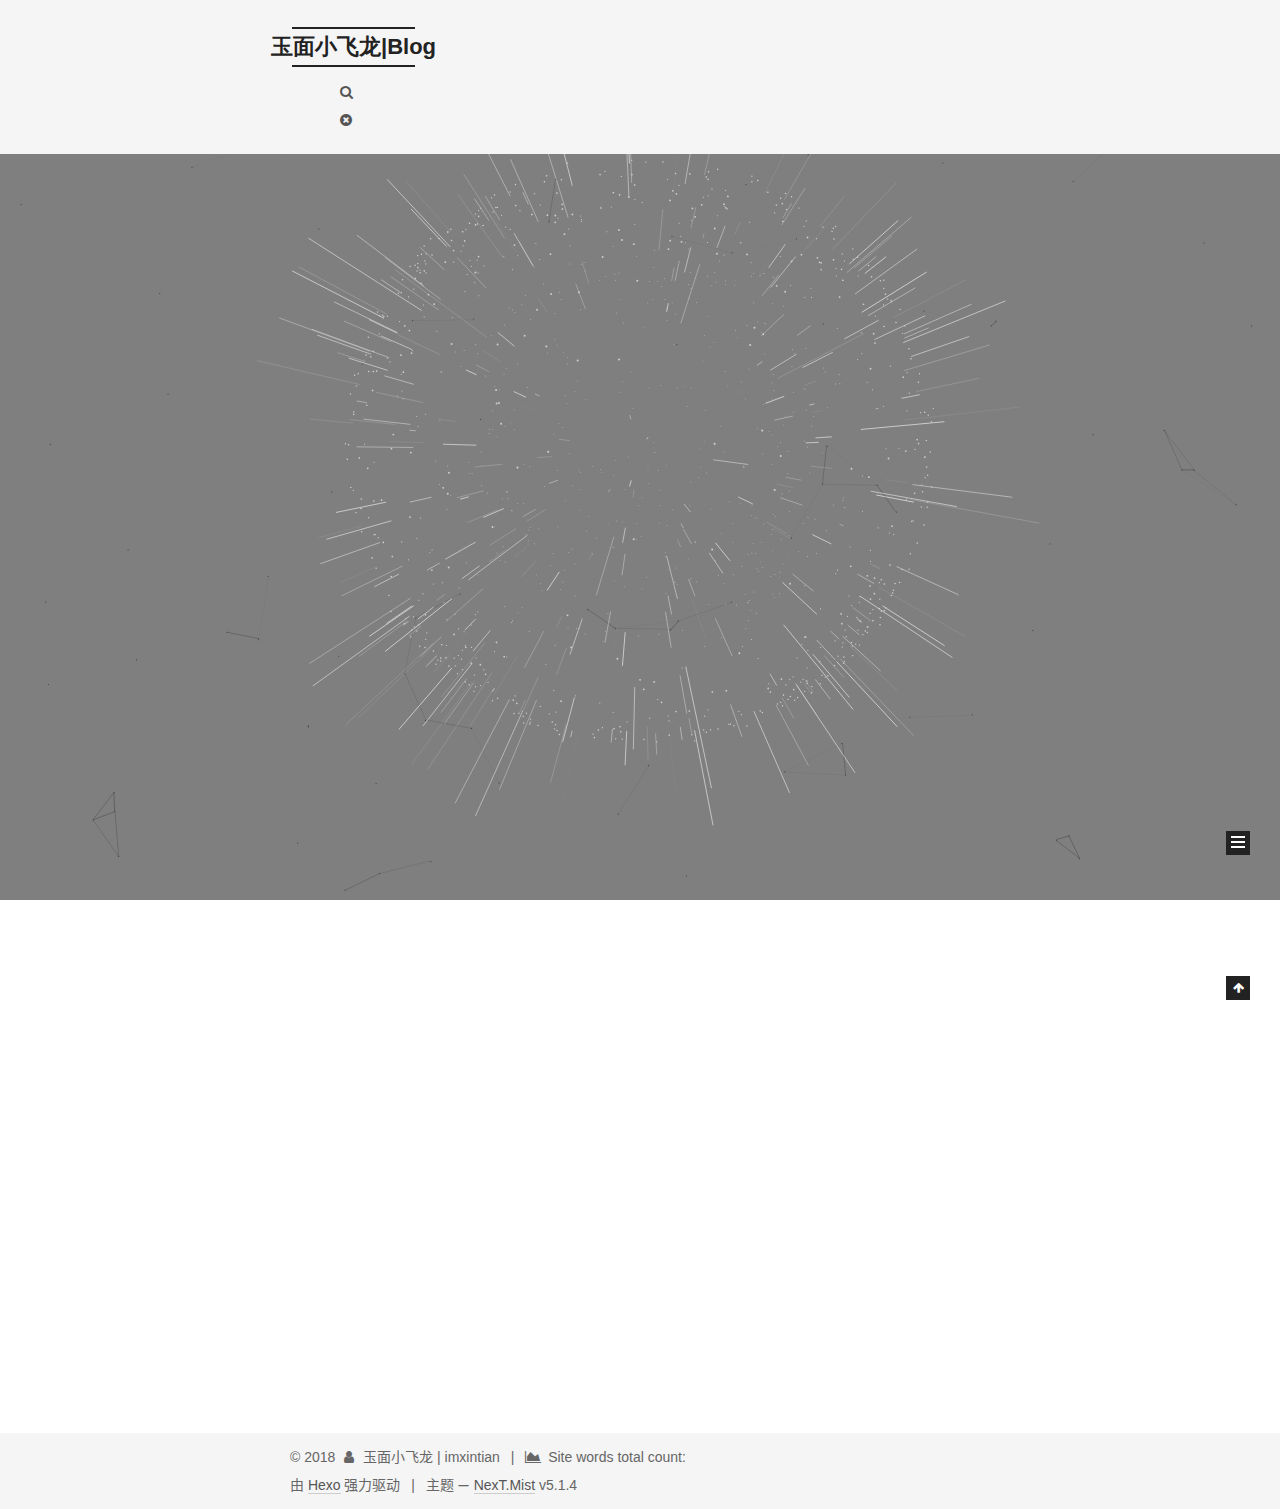
==== commit da1019e4: "Site updated: 2018-06-27 00:18:49" ====
--- a/index.html
+++ b/index.html
@@ -294,18 +294,26 @@
   
     <div class="site-search">
       
-  <form class="site-search-form">
-  <input type="text" id="st-search-input" class="st-search-input st-default-search-input" />
-</form>
-
-<script type="text/javascript">
-  (function(w,d,t,u,n,s,e){w['SwiftypeObject']=n;w[n]=w[n]||function(){
-    (w[n].q=w[n].q||[]).push(arguments);};s=d.createElement(t);
-    e=d.getElementsByTagName(t)[0];s.async=1;s.src=u;e.parentNode.insertBefore(s,e);
-  })(window,document,'script','//s.swiftypecdn.com/install/v2/st.js','_st');
-
-  _st('install', 'search-61e61d2fse35tt4e7mokd93q','2.0.0');
-</script>
+  
+  <div class="algolia-popup popup search-popup">
+    <div class="algolia-search">
+      <div class="algolia-search-input-icon">
+        <i class="fa fa-search"></i>
+      </div>
+      <div class="algolia-search-input" id="algolia-search-input"></div>
+    </div>
+
+    <div class="algolia-results">
+      <div id="algolia-stats"></div>
+      <div id="algolia-hits"></div>
+      <div id="algolia-pagination" class="algolia-pagination"></div>
+    </div>
+
+    <span class="popup-btn-close">
+      <i class="fa fa-times-circle"></i>
+    </span>
+  </div>
+
 
 
 
@@ -823,12 +831,6 @@
     
 
     
-      <div id="needsharebutton-float">
-        <span class="btn">
-          <i class="fa fa-share-alt" aria-hidden="true"></i>
-        </span>
-      </div>
-    
 
   </div>
 
@@ -851,11 +853,16 @@
   
 
 
-
-
-
-
-
+  
+
+
+
+
+
+
+
+  
+  
 
 
 
@@ -891,6 +898,21 @@
     <script type="text/javascript" src="/lib/fancybox/source/jquery.fancybox.pack.js?v=2.1.5"></script>
   
 
+  
+  
+    <script type="text/javascript" src="/lib/canvas-nest/canvas-nest.min.js"></script>
+  
+
+  
+  
+    <script type="text/javascript" src="/lib/three/three.min.js"></script>
+  
+
+  
+  
+    <script type="text/javascript" src="/lib/three/canvas_sphere.min.js"></script>
+  
+
 
   
 
@@ -952,7 +974,337 @@
 
   
 
-
+  <script type="text/javascript">
+    // Popup Window;
+    var isfetched = false;
+    var isXml = true;
+    // Search DB path;
+    var search_path = "search.xml";
+    if (search_path.length === 0) {
+      search_path = "search.xml";
+    } else if (/json$/i.test(search_path)) {
+      isXml = false;
+    }
+    var path = "/" + search_path;
+    // monitor main search box;
+
+    var onPopupClose = function (e) {
+      $('.popup').hide();
+      $('#local-search-input').val('');
+      $('.search-result-list').remove();
+      $('#no-result').remove();
+      $(".local-search-pop-overlay").remove();
+      $('body').css('overflow', '');
+    }
+
+    function proceedsearch() {
+      $("body")
+        .append('<div class="search-popup-overlay local-search-pop-overlay"></div>')
+        .css('overflow', 'hidden');
+      $('.search-popup-overlay').click(onPopupClose);
+      $('.popup').toggle();
+      var $localSearchInput = $('#local-search-input');
+      $localSearchInput.attr("autocapitalize", "none");
+      $localSearchInput.attr("autocorrect", "off");
+      $localSearchInput.focus();
+    }
+
+    // search function;
+    var searchFunc = function(path, search_id, content_id) {
+      'use strict';
+
+      // start loading animation
+      $("body")
+        .append('<div class="search-popup-overlay local-search-pop-overlay">' +
+          '<div id="search-loading-icon">' +
+          '<i class="fa fa-spinner fa-pulse fa-5x fa-fw"></i>' +
+          '</div>' +
+          '</div>')
+        .css('overflow', 'hidden');
+      $("#search-loading-icon").css('margin', '20% auto 0 auto').css('text-align', 'center');
+
+      $.ajax({
+        url: path,
+        dataType: isXml ? "xml" : "json",
+        async: true,
+        success: function(res) {
+          // get the contents from search data
+          isfetched = true;
+          $('.popup').detach().appendTo('.header-inner');
+          var datas = isXml ? $("entry", res).map(function() {
+            return {
+              title: $("title", this).text(),
+              content: $("content",this).text(),
+              url: $("url" , this).text()
+            };
+          }).get() : res;
+          var input = document.getElementById(search_id);
+          var resultContent = document.getElementById(content_id);
+          var inputEventFunction = function() {
+            var searchText = input.value.trim().toLowerCase();
+            var keywords = searchText.split(/[\s\-]+/);
+            if (keywords.length > 1) {
+              keywords.push(searchText);
+            }
+            var resultItems = [];
+            if (searchText.length > 0) {
+              // perform local searching
+              datas.forEach(function(data) {
+                var isMatch = false;
+                var hitCount = 0;
+                var searchTextCount = 0;
+                var title = data.title.trim();
+                var titleInLowerCase = title.toLowerCase();
+                var content = data.content.trim().replace(/<[^>]+>/g,"");
+                var contentInLowerCase = content.toLowerCase();
+                var articleUrl = decodeURIComponent(data.url);
+                var indexOfTitle = [];
+                var indexOfContent = [];
+                // only match articles with not empty titles
+                if(title != '') {
+                  keywords.forEach(function(keyword) {
+                    function getIndexByWord(word, text, caseSensitive) {
+                      var wordLen = word.length;
+                      if (wordLen === 0) {
+                        return [];
+                      }
+                      var startPosition = 0, position = [], index = [];
+                      if (!caseSensitive) {
+                        text = text.toLowerCase();
+                        word = word.toLowerCase();
+                      }
+                      while ((position = text.indexOf(word, startPosition)) > -1) {
+                        index.push({position: position, word: word});
+                        startPosition = position + wordLen;
+                      }
+                      return index;
+                    }
+
+                    indexOfTitle = indexOfTitle.concat(getIndexByWord(keyword, titleInLowerCase, false));
+                    indexOfContent = indexOfContent.concat(getIndexByWord(keyword, contentInLowerCase, false));
+                  });
+                  if (indexOfTitle.length > 0 || indexOfContent.length > 0) {
+                    isMatch = true;
+                    hitCount = indexOfTitle.length + indexOfContent.length;
+                  }
+                }
+
+                // show search results
+
+                if (isMatch) {
+                  // sort index by position of keyword
+
+                  [indexOfTitle, indexOfContent].forEach(function (index) {
+                    index.sort(function (itemLeft, itemRight) {
+                      if (itemRight.position !== itemLeft.position) {
+                        return itemRight.position - itemLeft.position;
+                      } else {
+                        return itemLeft.word.length - itemRight.word.length;
+                      }
+                    });
+                  });
+
+                  // merge hits into slices
+
+                  function mergeIntoSlice(text, start, end, index) {
+                    var item = index[index.length - 1];
+                    var position = item.position;
+                    var word = item.word;
+                    var hits = [];
+                    var searchTextCountInSlice = 0;
+                    while (position + word.length <= end && index.length != 0) {
+                      if (word === searchText) {
+                        searchTextCountInSlice++;
+                      }
+                      hits.push({position: position, length: word.length});
+                      var wordEnd = position + word.length;
+
+                      // move to next position of hit
+
+                      index.pop();
+                      while (index.length != 0) {
+                        item = index[index.length - 1];
+                        position = item.position;
+                        word = item.word;
+                        if (wordEnd > position) {
+                          index.pop();
+                        } else {
+                          break;
+                        }
+                      }
+                    }
+                    searchTextCount += searchTextCountInSlice;
+                    return {
+                      hits: hits,
+                      start: start,
+                      end: end,
+                      searchTextCount: searchTextCountInSlice
+                    };
+                  }
+
+                  var slicesOfTitle = [];
+                  if (indexOfTitle.length != 0) {
+                    slicesOfTitle.push(mergeIntoSlice(title, 0, title.length, indexOfTitle));
+                  }
+
+                  var slicesOfContent = [];
+                  while (indexOfContent.length != 0) {
+                    var item = indexOfContent[indexOfContent.length - 1];
+                    var position = item.position;
+                    var word = item.word;
+                    // cut out 100 characters
+                    var start = position - 20;
+                    var end = position + 80;
+                    if(start < 0){
+                      start = 0;
+                    }
+                    if (end < position + word.length) {
+                      end = position + word.length;
+                    }
+                    if(end > content.length){
+                      end = content.length;
+                    }
+                    slicesOfContent.push(mergeIntoSlice(content, start, end, indexOfContent));
+                  }
+
+                  // sort slices in content by search text's count and hits' count
+
+                  slicesOfContent.sort(function (sliceLeft, sliceRight) {
+                    if (sliceLeft.searchTextCount !== sliceRight.searchTextCount) {
+                      return sliceRight.searchTextCount - sliceLeft.searchTextCount;
+                    } else if (sliceLeft.hits.length !== sliceRight.hits.length) {
+                      return sliceRight.hits.length - sliceLeft.hits.length;
+                    } else {
+                      return sliceLeft.start - sliceRight.start;
+                    }
+                  });
+
+                  // select top N slices in content
+
+                  var upperBound = parseInt('1');
+                  if (upperBound >= 0) {
+                    slicesOfContent = slicesOfContent.slice(0, upperBound);
+                  }
+
+                  // highlight title and content
+
+                  function highlightKeyword(text, slice) {
+                    var result = '';
+                    var prevEnd = slice.start;
+                    slice.hits.forEach(function (hit) {
+                      result += text.substring(prevEnd, hit.position);
+                      var end = hit.position + hit.length;
+                      result += '<b class="search-keyword">' + text.substring(hit.position, end) + '</b>';
+                      prevEnd = end;
+                    });
+                    result += text.substring(prevEnd, slice.end);
+                    return result;
+                  }
+
+                  var resultItem = '';
+
+                  if (slicesOfTitle.length != 0) {
+                    resultItem += "<li><a href='" + articleUrl + "' class='search-result-title'>" + highlightKeyword(title, slicesOfTitle[0]) + "</a>";
+                  } else {
+                    resultItem += "<li><a href='" + articleUrl + "' class='search-result-title'>" + title + "</a>";
+                  }
+
+                  slicesOfContent.forEach(function (slice) {
+                    resultItem += "<a href='" + articleUrl + "'>" +
+                      "<p class=\"search-result\">" + highlightKeyword(content, slice) +
+                      "...</p>" + "</a>";
+                  });
+
+                  resultItem += "</li>";
+                  resultItems.push({
+                    item: resultItem,
+                    searchTextCount: searchTextCount,
+                    hitCount: hitCount,
+                    id: resultItems.length
+                  });
+                }
+              })
+            };
+            if (keywords.length === 1 && keywords[0] === "") {
+              resultContent.innerHTML = '<div id="no-result"><i class="fa fa-search fa-5x" /></div>'
+            } else if (resultItems.length === 0) {
+              resultContent.innerHTML = '<div id="no-result"><i class="fa fa-frown-o fa-5x" /></div>'
+            } else {
+              resultItems.sort(function (resultLeft, resultRight) {
+                if (resultLeft.searchTextCount !== resultRight.searchTextCount) {
+                  return resultRight.searchTextCount - resultLeft.searchTextCount;
+                } else if (resultLeft.hitCount !== resultRight.hitCount) {
+                  return resultRight.hitCount - resultLeft.hitCount;
+                } else {
+                  return resultRight.id - resultLeft.id;
+                }
+              });
+              var searchResultList = '<ul class=\"search-result-list\">';
+              resultItems.forEach(function (result) {
+                searchResultList += result.item;
+              })
+              searchResultList += "</ul>";
+              resultContent.innerHTML = searchResultList;
+            }
+          }
+
+          if ('auto' === 'auto') {
+            input.addEventListener('input', inputEventFunction);
+          } else {
+            $('.search-icon').click(inputEventFunction);
+            input.addEventListener('keypress', function (event) {
+              if (event.keyCode === 13) {
+                inputEventFunction();
+              }
+            });
+          }
+
+          // remove loading animation
+          $(".local-search-pop-overlay").remove();
+          $('body').css('overflow', '');
+
+          proceedsearch();
+        }
+      });
+    }
+
+    // handle and trigger popup window;
+    $('.popup-trigger').click(function(e) {
+      e.stopPropagation();
+      if (isfetched === false) {
+        searchFunc(path, 'local-search-input', 'local-search-result');
+      } else {
+        proceedsearch();
+      };
+    });
+
+    $('.popup-btn-close').click(onPopupClose);
+    $('.popup').click(function(e){
+      e.stopPropagation();
+    });
+    $(document).on('keyup', function (event) {
+      var shouldDismissSearchPopup = event.which === 27 &&
+        $('.search-popup').is(':visible');
+      if (shouldDismissSearchPopup) {
+        onPopupClose();
+      }
+    });
+  </script>
+
+
+
+
+  
+  
+  
+  <link rel="stylesheet" href="/lib/algolia-instant-search/instantsearch.min.css">
+
+  
+  
+  <script src="/lib/algolia-instant-search/instantsearch.min.js"></script>
+  
+
+  <script src="/js/src/algolia-search.js?v=5.1.4"></script>
 
 
 
@@ -1086,24 +1438,12 @@
       
           pbOptions.boxForm = "horizontal";
       
-          pbOptions.position = "bottomRight";
+          pbOptions.position = "bottomCenter";
       
           pbOptions.networks = "Weibo,Wechat,Douban,QQZone,Twitter,Facebook";
       
       new needShareButton('#needsharebutton-postbottom', pbOptions);
     
-    
-      flOptions = {};
-      
-          flOptions.iconStyle = "box";
-      
-          flOptions.boxForm = "horizontal";
-      
-          flOptions.position = "middleRight";
-      
-          flOptions.networks = "Weibo,Wechat,Douban,QQZone,Twitter,Facebook";
-      
-      new needShareButton('#needsharebutton-float', flOptions);
     
   </script>
 
--- a/css/main.css
+++ b/css/main.css
@@ -1761,42 +1761,6 @@
     transform: rotateZ(-30deg);
   }
 }
-.post-widgets {
-  border-top: 1px solid #eee;
-  padding-top: 9px;
-  margin-top: 45px;
-  display: flex;
-  justify-content: center;
-  flex-wrap: wrap;
-  align-items: center;
-}
-.post-widgets .post-meta-divider {
-  height: 28px;
-  color: #999;
-}
-.wp_rating {
-  height: 20px;
-  margin-right: 10px;
-  text-align: center;
-  line-height: 20px;
-  padding-top: 6px;
-}
-.social-like {
-  font-size: 14px;
-  text-align: center;
-  display: flex;
-  justify-content: center;
-}
-.vk_like {
-  width: 85px;
-  height: 21px;
-  padding-top: 7px;
-  align-self: center;
-}
-.fb_like {
-  height: 30px;
-  align-self: center;
-}
 .rtl.post-body p,
 .rtl.post-body a,
 .rtl.post-body h1,
@@ -1978,7 +1942,7 @@
   width: 4px;
   height: 4px;
   border-radius: 50%;
-  background: #612b03;
+  background: #ff4aff;
 }
 .links-of-blogroll {
   font-size: 13px;
--- a/lib/algolia-instant-search/instantsearch.min.css
+++ b/lib/algolia-instant-search/instantsearch.min.css
@@ -0,0 +1 @@
+/*! instantsearch.js 1.5.0 | © Algolia Inc. and other contributors; Licensed MIT | github.com/algolia/instantsearch.js */.ais-search-box--powered-by{font-size:.8em;text-align:right;margin-top:2px}.ais-search-box--powered-by-link{display:inline-block;width:45px;height:16px;text-indent:101%;overflow:hidden;white-space:nowrap;background-image:url([data-uri]);background-repeat:no-repeat;background-size:contain;vertical-align:middle}.ais-pagination--item{display:inline-block;padding:3px}.ais-range-slider--value,.ais-range-slider--value-sub{font-size:.8em;padding-top:15px}.ais-pagination--item__disabled{visibility:hidden}.ais-hierarchical-menu--list__lvl1,.ais-hierarchical-menu--list__lvl2{margin-left:10px}.ais-range-slider--target{position:relative;direction:ltr;background:#F3F4F7;height:6px;margin-top:2em;margin-bottom:2em}.ais-range-slider--base{height:100%;position:relative;z-index:1;border-top:1px solid #DDD;border-bottom:1px solid #DDD;border-left:2px solid #DDD;border-right:2px solid #DDD}.ais-range-slider--origin{position:absolute;right:0;top:0;left:0;bottom:0}.ais-range-slider--connect{background:#46AEDA}.ais-range-slider--background{background:#F3F4F7}.ais-range-slider--handle{width:20px;height:20px;position:relative;z-index:1;background:#FFF;border:1px solid #46AEDA;border-radius:50%;cursor:pointer}.ais-range-slider--handle-lower{left:-10px;bottom:7px}.ais-range-slider--handle-upper{right:10px;bottom:7px}.ais-range-slider--tooltip{position:absolute;background:#FFF;top:-22px;font-size:.8em}.ais-range-slider--pips{box-sizing:border-box;position:absolute;height:3em;top:100%;left:0;width:100%}.ais-range-slider--value{width:40px;position:absolute;text-align:center;margin-left:-20px}.ais-range-slider--marker{position:absolute;background:#DDD;margin-left:-1px;width:1px;height:5px}.ais-range-slider--marker-sub{background:#DDD;width:2px;margin-left:-2px;height:13px}.ais-range-slider--marker-large{background:#DDD;width:2px;margin-left:-2px;height:12px}.ais-star-rating--star,.ais-star-rating--star__empty{display:inline-block;width:1em;height:1em}.ais-range-slider--marker-large:first-child{margin-left:0}.ais-star-rating--item{vertical-align:middle}.ais-star-rating--item__active{font-weight:700}.ais-star-rating--star:before{content:'\2605';color:#FBAE00}.ais-star-rating--star__empty:before{content:'\2606';color:#FBAE00}.ais-star-rating--link__disabled .ais-star-rating--star:before,.ais-star-rating--link__disabled .ais-star-rating--star__empty:before{color:#C9C9C9}.ais-root__collapsible .ais-header{cursor:pointer}.ais-root__collapsed .ais-body,.ais-root__collapsed .ais-footer{display:none}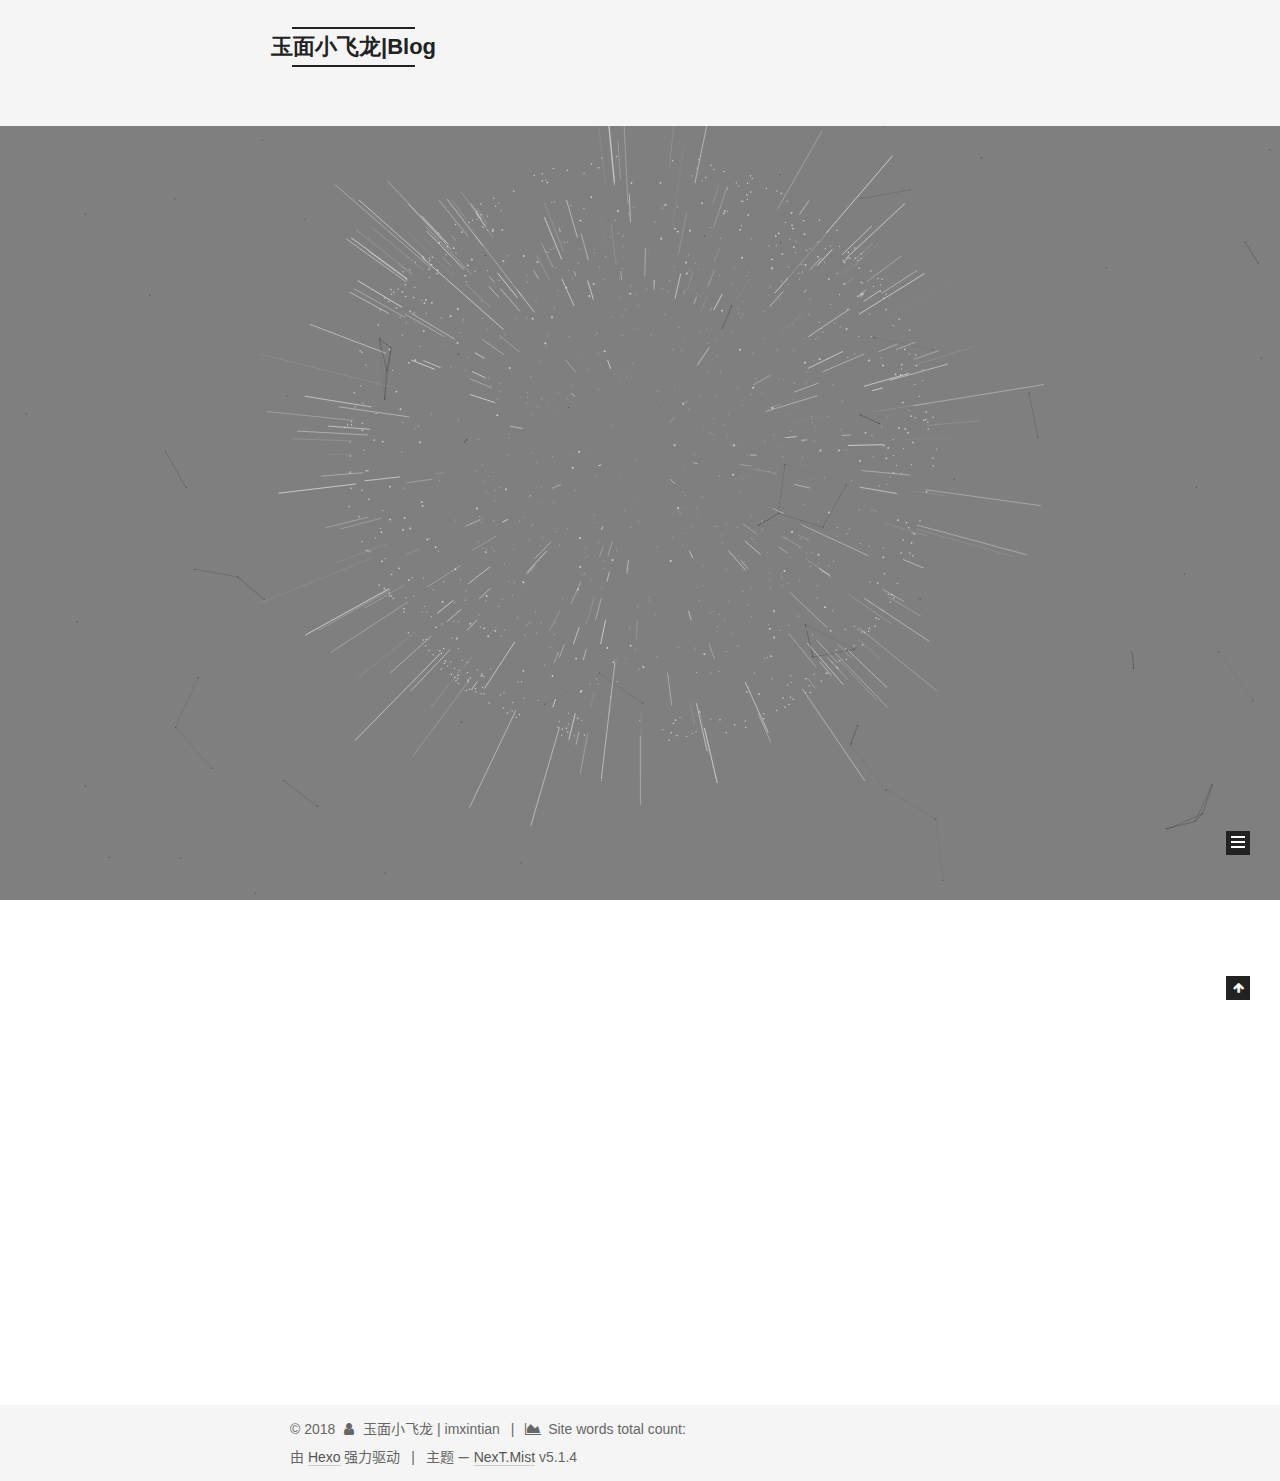
==== commit 0b767fa2: "Site updated: 2018-06-27 21:54:20" ====
--- a/index.html
+++ b/index.html
@@ -294,26 +294,18 @@
   
     <div class="site-search">
       
-  
-  <div class="algolia-popup popup search-popup">
-    <div class="algolia-search">
-      <div class="algolia-search-input-icon">
-        <i class="fa fa-search"></i>
-      </div>
-      <div class="algolia-search-input" id="algolia-search-input"></div>
-    </div>
-
-    <div class="algolia-results">
-      <div id="algolia-stats"></div>
-      <div id="algolia-hits"></div>
-      <div id="algolia-pagination" class="algolia-pagination"></div>
-    </div>
-
-    <span class="popup-btn-close">
-      <i class="fa fa-times-circle"></i>
-    </span>
-  </div>
-
+  <form class="site-search-form">
+  <input type="text" id="st-search-input" class="st-search-input st-default-search-input" />
+</form>
+
+<script type="text/javascript">
+  (function(w,d,t,u,n,s,e){w['SwiftypeObject']=n;w[n]=w[n]||function(){
+    (w[n].q=w[n].q||[]).push(arguments);};s=d.createElement(t);
+    e=d.getElementsByTagName(t)[0];s.async=1;s.src=u;e.parentNode.insertBefore(s,e);
+  })(window,document,'script','//s.swiftypecdn.com/install/v2/st.js','_st');
+
+  _st('install', 'search-61e61d2fse35tt4e7mokd93q','2.0.0');
+</script>
 
 
 
@@ -974,337 +966,7 @@
 
   
 
-  <script type="text/javascript">
-    // Popup Window;
-    var isfetched = false;
-    var isXml = true;
-    // Search DB path;
-    var search_path = "search.xml";
-    if (search_path.length === 0) {
-      search_path = "search.xml";
-    } else if (/json$/i.test(search_path)) {
-      isXml = false;
-    }
-    var path = "/" + search_path;
-    // monitor main search box;
-
-    var onPopupClose = function (e) {
-      $('.popup').hide();
-      $('#local-search-input').val('');
-      $('.search-result-list').remove();
-      $('#no-result').remove();
-      $(".local-search-pop-overlay").remove();
-      $('body').css('overflow', '');
-    }
-
-    function proceedsearch() {
-      $("body")
-        .append('<div class="search-popup-overlay local-search-pop-overlay"></div>')
-        .css('overflow', 'hidden');
-      $('.search-popup-overlay').click(onPopupClose);
-      $('.popup').toggle();
-      var $localSearchInput = $('#local-search-input');
-      $localSearchInput.attr("autocapitalize", "none");
-      $localSearchInput.attr("autocorrect", "off");
-      $localSearchInput.focus();
-    }
-
-    // search function;
-    var searchFunc = function(path, search_id, content_id) {
-      'use strict';
-
-      // start loading animation
-      $("body")
-        .append('<div class="search-popup-overlay local-search-pop-overlay">' +
-          '<div id="search-loading-icon">' +
-          '<i class="fa fa-spinner fa-pulse fa-5x fa-fw"></i>' +
-          '</div>' +
-          '</div>')
-        .css('overflow', 'hidden');
-      $("#search-loading-icon").css('margin', '20% auto 0 auto').css('text-align', 'center');
-
-      $.ajax({
-        url: path,
-        dataType: isXml ? "xml" : "json",
-        async: true,
-        success: function(res) {
-          // get the contents from search data
-          isfetched = true;
-          $('.popup').detach().appendTo('.header-inner');
-          var datas = isXml ? $("entry", res).map(function() {
-            return {
-              title: $("title", this).text(),
-              content: $("content",this).text(),
-              url: $("url" , this).text()
-            };
-          }).get() : res;
-          var input = document.getElementById(search_id);
-          var resultContent = document.getElementById(content_id);
-          var inputEventFunction = function() {
-            var searchText = input.value.trim().toLowerCase();
-            var keywords = searchText.split(/[\s\-]+/);
-            if (keywords.length > 1) {
-              keywords.push(searchText);
-            }
-            var resultItems = [];
-            if (searchText.length > 0) {
-              // perform local searching
-              datas.forEach(function(data) {
-                var isMatch = false;
-                var hitCount = 0;
-                var searchTextCount = 0;
-                var title = data.title.trim();
-                var titleInLowerCase = title.toLowerCase();
-                var content = data.content.trim().replace(/<[^>]+>/g,"");
-                var contentInLowerCase = content.toLowerCase();
-                var articleUrl = decodeURIComponent(data.url);
-                var indexOfTitle = [];
-                var indexOfContent = [];
-                // only match articles with not empty titles
-                if(title != '') {
-                  keywords.forEach(function(keyword) {
-                    function getIndexByWord(word, text, caseSensitive) {
-                      var wordLen = word.length;
-                      if (wordLen === 0) {
-                        return [];
-                      }
-                      var startPosition = 0, position = [], index = [];
-                      if (!caseSensitive) {
-                        text = text.toLowerCase();
-                        word = word.toLowerCase();
-                      }
-                      while ((position = text.indexOf(word, startPosition)) > -1) {
-                        index.push({position: position, word: word});
-                        startPosition = position + wordLen;
-                      }
-                      return index;
-                    }
-
-                    indexOfTitle = indexOfTitle.concat(getIndexByWord(keyword, titleInLowerCase, false));
-                    indexOfContent = indexOfContent.concat(getIndexByWord(keyword, contentInLowerCase, false));
-                  });
-                  if (indexOfTitle.length > 0 || indexOfContent.length > 0) {
-                    isMatch = true;
-                    hitCount = indexOfTitle.length + indexOfContent.length;
-                  }
-                }
-
-                // show search results
-
-                if (isMatch) {
-                  // sort index by position of keyword
-
-                  [indexOfTitle, indexOfContent].forEach(function (index) {
-                    index.sort(function (itemLeft, itemRight) {
-                      if (itemRight.position !== itemLeft.position) {
-                        return itemRight.position - itemLeft.position;
-                      } else {
-                        return itemLeft.word.length - itemRight.word.length;
-                      }
-                    });
-                  });
-
-                  // merge hits into slices
-
-                  function mergeIntoSlice(text, start, end, index) {
-                    var item = index[index.length - 1];
-                    var position = item.position;
-                    var word = item.word;
-                    var hits = [];
-                    var searchTextCountInSlice = 0;
-                    while (position + word.length <= end && index.length != 0) {
-                      if (word === searchText) {
-                        searchTextCountInSlice++;
-                      }
-                      hits.push({position: position, length: word.length});
-                      var wordEnd = position + word.length;
-
-                      // move to next position of hit
-
-                      index.pop();
-                      while (index.length != 0) {
-                        item = index[index.length - 1];
-                        position = item.position;
-                        word = item.word;
-                        if (wordEnd > position) {
-                          index.pop();
-                        } else {
-                          break;
-                        }
-                      }
-                    }
-                    searchTextCount += searchTextCountInSlice;
-                    return {
-                      hits: hits,
-                      start: start,
-                      end: end,
-                      searchTextCount: searchTextCountInSlice
-                    };
-                  }
-
-                  var slicesOfTitle = [];
-                  if (indexOfTitle.length != 0) {
-                    slicesOfTitle.push(mergeIntoSlice(title, 0, title.length, indexOfTitle));
-                  }
-
-                  var slicesOfContent = [];
-                  while (indexOfContent.length != 0) {
-                    var item = indexOfContent[indexOfContent.length - 1];
-                    var position = item.position;
-                    var word = item.word;
-                    // cut out 100 characters
-                    var start = position - 20;
-                    var end = position + 80;
-                    if(start < 0){
-                      start = 0;
-                    }
-                    if (end < position + word.length) {
-                      end = position + word.length;
-                    }
-                    if(end > content.length){
-                      end = content.length;
-                    }
-                    slicesOfContent.push(mergeIntoSlice(content, start, end, indexOfContent));
-                  }
-
-                  // sort slices in content by search text's count and hits' count
-
-                  slicesOfContent.sort(function (sliceLeft, sliceRight) {
-                    if (sliceLeft.searchTextCount !== sliceRight.searchTextCount) {
-                      return sliceRight.searchTextCount - sliceLeft.searchTextCount;
-                    } else if (sliceLeft.hits.length !== sliceRight.hits.length) {
-                      return sliceRight.hits.length - sliceLeft.hits.length;
-                    } else {
-                      return sliceLeft.start - sliceRight.start;
-                    }
-                  });
-
-                  // select top N slices in content
-
-                  var upperBound = parseInt('1');
-                  if (upperBound >= 0) {
-                    slicesOfContent = slicesOfContent.slice(0, upperBound);
-                  }
-
-                  // highlight title and content
-
-                  function highlightKeyword(text, slice) {
-                    var result = '';
-                    var prevEnd = slice.start;
-                    slice.hits.forEach(function (hit) {
-                      result += text.substring(prevEnd, hit.position);
-                      var end = hit.position + hit.length;
-                      result += '<b class="search-keyword">' + text.substring(hit.position, end) + '</b>';
-                      prevEnd = end;
-                    });
-                    result += text.substring(prevEnd, slice.end);
-                    return result;
-                  }
-
-                  var resultItem = '';
-
-                  if (slicesOfTitle.length != 0) {
-                    resultItem += "<li><a href='" + articleUrl + "' class='search-result-title'>" + highlightKeyword(title, slicesOfTitle[0]) + "</a>";
-                  } else {
-                    resultItem += "<li><a href='" + articleUrl + "' class='search-result-title'>" + title + "</a>";
-                  }
-
-                  slicesOfContent.forEach(function (slice) {
-                    resultItem += "<a href='" + articleUrl + "'>" +
-                      "<p class=\"search-result\">" + highlightKeyword(content, slice) +
-                      "...</p>" + "</a>";
-                  });
-
-                  resultItem += "</li>";
-                  resultItems.push({
-                    item: resultItem,
-                    searchTextCount: searchTextCount,
-                    hitCount: hitCount,
-                    id: resultItems.length
-                  });
-                }
-              })
-            };
-            if (keywords.length === 1 && keywords[0] === "") {
-              resultContent.innerHTML = '<div id="no-result"><i class="fa fa-search fa-5x" /></div>'
-            } else if (resultItems.length === 0) {
-              resultContent.innerHTML = '<div id="no-result"><i class="fa fa-frown-o fa-5x" /></div>'
-            } else {
-              resultItems.sort(function (resultLeft, resultRight) {
-                if (resultLeft.searchTextCount !== resultRight.searchTextCount) {
-                  return resultRight.searchTextCount - resultLeft.searchTextCount;
-                } else if (resultLeft.hitCount !== resultRight.hitCount) {
-                  return resultRight.hitCount - resultLeft.hitCount;
-                } else {
-                  return resultRight.id - resultLeft.id;
-                }
-              });
-              var searchResultList = '<ul class=\"search-result-list\">';
-              resultItems.forEach(function (result) {
-                searchResultList += result.item;
-              })
-              searchResultList += "</ul>";
-              resultContent.innerHTML = searchResultList;
-            }
-          }
-
-          if ('auto' === 'auto') {
-            input.addEventListener('input', inputEventFunction);
-          } else {
-            $('.search-icon').click(inputEventFunction);
-            input.addEventListener('keypress', function (event) {
-              if (event.keyCode === 13) {
-                inputEventFunction();
-              }
-            });
-          }
-
-          // remove loading animation
-          $(".local-search-pop-overlay").remove();
-          $('body').css('overflow', '');
-
-          proceedsearch();
-        }
-      });
-    }
-
-    // handle and trigger popup window;
-    $('.popup-trigger').click(function(e) {
-      e.stopPropagation();
-      if (isfetched === false) {
-        searchFunc(path, 'local-search-input', 'local-search-result');
-      } else {
-        proceedsearch();
-      };
-    });
-
-    $('.popup-btn-close').click(onPopupClose);
-    $('.popup').click(function(e){
-      e.stopPropagation();
-    });
-    $(document).on('keyup', function (event) {
-      var shouldDismissSearchPopup = event.which === 27 &&
-        $('.search-popup').is(':visible');
-      if (shouldDismissSearchPopup) {
-        onPopupClose();
-      }
-    });
-  </script>
-
-
-
-
-  
-  
-  
-  <link rel="stylesheet" href="/lib/algolia-instant-search/instantsearch.min.css">
-
-  
-  
-  <script src="/lib/algolia-instant-search/instantsearch.min.js"></script>
-  
-
-  <script src="/js/src/algolia-search.js?v=5.1.4"></script>
+
 
 
 
@@ -1420,6 +1082,21 @@
   
 
   
+<script>
+(function(){
+    var bp = document.createElement('script');
+    var curProtocol = window.location.protocol.split(':')[0];
+    if (curProtocol === 'https') {
+        bp.src = 'https://zz.bdstatic.com/linksubmit/push.js';        
+    }
+    else {
+        bp.src = 'http://push.zhanzhang.baidu.com/push.js';
+    }
+    var s = document.getElementsByTagName("script")[0];
+    s.parentNode.insertBefore(bp, s);
+})();
+</script>
+
 
   
   
--- a/css/main.css
+++ b/css/main.css
@@ -1761,6 +1761,42 @@
     transform: rotateZ(-30deg);
   }
 }
+.post-widgets {
+  border-top: 1px solid #eee;
+  padding-top: 9px;
+  margin-top: 45px;
+  display: flex;
+  justify-content: center;
+  flex-wrap: wrap;
+  align-items: center;
+}
+.post-widgets .post-meta-divider {
+  height: 28px;
+  color: #999;
+}
+.wp_rating {
+  height: 20px;
+  margin-right: 10px;
+  text-align: center;
+  line-height: 20px;
+  padding-top: 6px;
+}
+.social-like {
+  font-size: 14px;
+  text-align: center;
+  display: flex;
+  justify-content: center;
+}
+.vk_like {
+  width: 85px;
+  height: 21px;
+  padding-top: 7px;
+  align-self: center;
+}
+.fb_like {
+  height: 30px;
+  align-self: center;
+}
 .rtl.post-body p,
 .rtl.post-body a,
 .rtl.post-body h1,
@@ -1942,7 +1978,7 @@
   width: 4px;
   height: 4px;
   border-radius: 50%;
-  background: #ff4aff;
+  background: #707c54;
 }
 .links-of-blogroll {
   font-size: 13px;
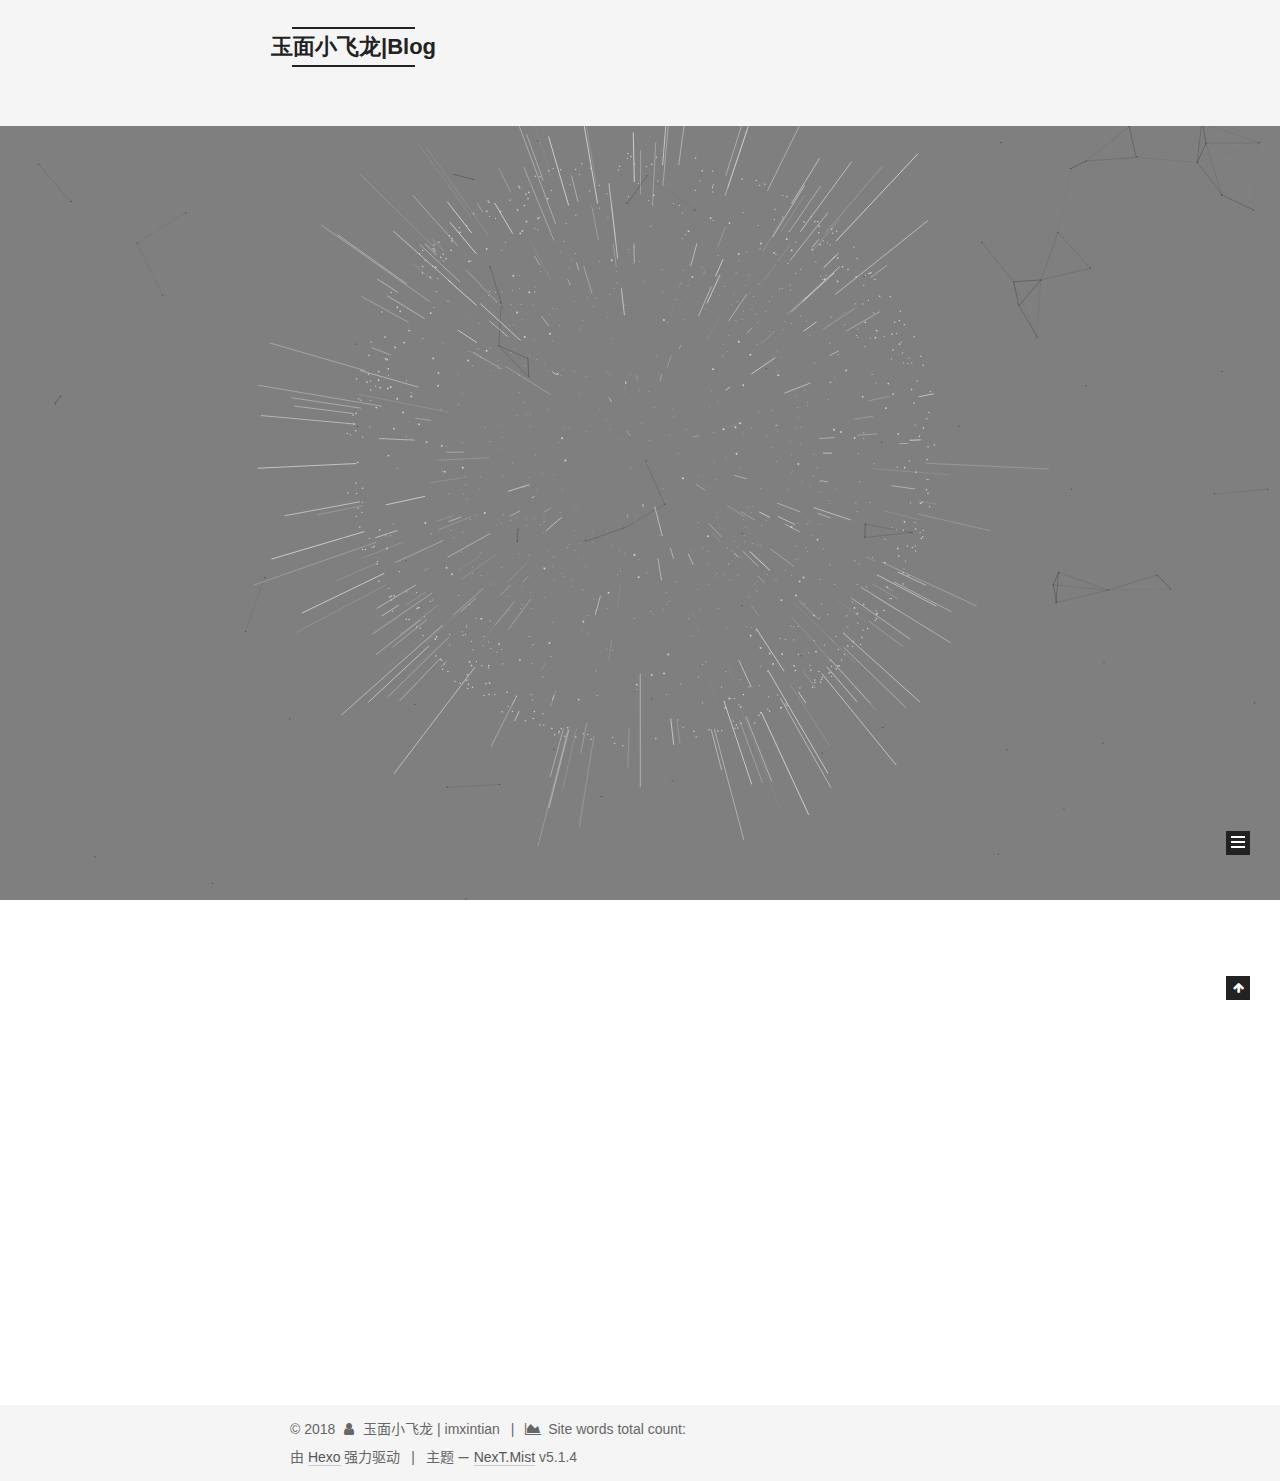
==== commit 10847b89: "Site updated: 2018-06-27 22:25:00" ====
--- a/index.html
+++ b/index.html
@@ -965,6 +965,323 @@
 
 
   
+
+  <script type="text/javascript">
+    // Popup Window;
+    var isfetched = false;
+    var isXml = true;
+    // Search DB path;
+    var search_path = "search.xml";
+    if (search_path.length === 0) {
+      search_path = "search.xml";
+    } else if (/json$/i.test(search_path)) {
+      isXml = false;
+    }
+    var path = "/" + search_path;
+    // monitor main search box;
+
+    var onPopupClose = function (e) {
+      $('.popup').hide();
+      $('#local-search-input').val('');
+      $('.search-result-list').remove();
+      $('#no-result').remove();
+      $(".local-search-pop-overlay").remove();
+      $('body').css('overflow', '');
+    }
+
+    function proceedsearch() {
+      $("body")
+        .append('<div class="search-popup-overlay local-search-pop-overlay"></div>')
+        .css('overflow', 'hidden');
+      $('.search-popup-overlay').click(onPopupClose);
+      $('.popup').toggle();
+      var $localSearchInput = $('#local-search-input');
+      $localSearchInput.attr("autocapitalize", "none");
+      $localSearchInput.attr("autocorrect", "off");
+      $localSearchInput.focus();
+    }
+
+    // search function;
+    var searchFunc = function(path, search_id, content_id) {
+      'use strict';
+
+      // start loading animation
+      $("body")
+        .append('<div class="search-popup-overlay local-search-pop-overlay">' +
+          '<div id="search-loading-icon">' +
+          '<i class="fa fa-spinner fa-pulse fa-5x fa-fw"></i>' +
+          '</div>' +
+          '</div>')
+        .css('overflow', 'hidden');
+      $("#search-loading-icon").css('margin', '20% auto 0 auto').css('text-align', 'center');
+
+      $.ajax({
+        url: path,
+        dataType: isXml ? "xml" : "json",
+        async: true,
+        success: function(res) {
+          // get the contents from search data
+          isfetched = true;
+          $('.popup').detach().appendTo('.header-inner');
+          var datas = isXml ? $("entry", res).map(function() {
+            return {
+              title: $("title", this).text(),
+              content: $("content",this).text(),
+              url: $("url" , this).text()
+            };
+          }).get() : res;
+          var input = document.getElementById(search_id);
+          var resultContent = document.getElementById(content_id);
+          var inputEventFunction = function() {
+            var searchText = input.value.trim().toLowerCase();
+            var keywords = searchText.split(/[\s\-]+/);
+            if (keywords.length > 1) {
+              keywords.push(searchText);
+            }
+            var resultItems = [];
+            if (searchText.length > 0) {
+              // perform local searching
+              datas.forEach(function(data) {
+                var isMatch = false;
+                var hitCount = 0;
+                var searchTextCount = 0;
+                var title = data.title.trim();
+                var titleInLowerCase = title.toLowerCase();
+                var content = data.content.trim().replace(/<[^>]+>/g,"");
+                var contentInLowerCase = content.toLowerCase();
+                var articleUrl = decodeURIComponent(data.url);
+                var indexOfTitle = [];
+                var indexOfContent = [];
+                // only match articles with not empty titles
+                if(title != '') {
+                  keywords.forEach(function(keyword) {
+                    function getIndexByWord(word, text, caseSensitive) {
+                      var wordLen = word.length;
+                      if (wordLen === 0) {
+                        return [];
+                      }
+                      var startPosition = 0, position = [], index = [];
+                      if (!caseSensitive) {
+                        text = text.toLowerCase();
+                        word = word.toLowerCase();
+                      }
+                      while ((position = text.indexOf(word, startPosition)) > -1) {
+                        index.push({position: position, word: word});
+                        startPosition = position + wordLen;
+                      }
+                      return index;
+                    }
+
+                    indexOfTitle = indexOfTitle.concat(getIndexByWord(keyword, titleInLowerCase, false));
+                    indexOfContent = indexOfContent.concat(getIndexByWord(keyword, contentInLowerCase, false));
+                  });
+                  if (indexOfTitle.length > 0 || indexOfContent.length > 0) {
+                    isMatch = true;
+                    hitCount = indexOfTitle.length + indexOfContent.length;
+                  }
+                }
+
+                // show search results
+
+                if (isMatch) {
+                  // sort index by position of keyword
+
+                  [indexOfTitle, indexOfContent].forEach(function (index) {
+                    index.sort(function (itemLeft, itemRight) {
+                      if (itemRight.position !== itemLeft.position) {
+                        return itemRight.position - itemLeft.position;
+                      } else {
+                        return itemLeft.word.length - itemRight.word.length;
+                      }
+                    });
+                  });
+
+                  // merge hits into slices
+
+                  function mergeIntoSlice(text, start, end, index) {
+                    var item = index[index.length - 1];
+                    var position = item.position;
+                    var word = item.word;
+                    var hits = [];
+                    var searchTextCountInSlice = 0;
+                    while (position + word.length <= end && index.length != 0) {
+                      if (word === searchText) {
+                        searchTextCountInSlice++;
+                      }
+                      hits.push({position: position, length: word.length});
+                      var wordEnd = position + word.length;
+
+                      // move to next position of hit
+
+                      index.pop();
+                      while (index.length != 0) {
+                        item = index[index.length - 1];
+                        position = item.position;
+                        word = item.word;
+                        if (wordEnd > position) {
+                          index.pop();
+                        } else {
+                          break;
+                        }
+                      }
+                    }
+                    searchTextCount += searchTextCountInSlice;
+                    return {
+                      hits: hits,
+                      start: start,
+                      end: end,
+                      searchTextCount: searchTextCountInSlice
+                    };
+                  }
+
+                  var slicesOfTitle = [];
+                  if (indexOfTitle.length != 0) {
+                    slicesOfTitle.push(mergeIntoSlice(title, 0, title.length, indexOfTitle));
+                  }
+
+                  var slicesOfContent = [];
+                  while (indexOfContent.length != 0) {
+                    var item = indexOfContent[indexOfContent.length - 1];
+                    var position = item.position;
+                    var word = item.word;
+                    // cut out 100 characters
+                    var start = position - 20;
+                    var end = position + 80;
+                    if(start < 0){
+                      start = 0;
+                    }
+                    if (end < position + word.length) {
+                      end = position + word.length;
+                    }
+                    if(end > content.length){
+                      end = content.length;
+                    }
+                    slicesOfContent.push(mergeIntoSlice(content, start, end, indexOfContent));
+                  }
+
+                  // sort slices in content by search text's count and hits' count
+
+                  slicesOfContent.sort(function (sliceLeft, sliceRight) {
+                    if (sliceLeft.searchTextCount !== sliceRight.searchTextCount) {
+                      return sliceRight.searchTextCount - sliceLeft.searchTextCount;
+                    } else if (sliceLeft.hits.length !== sliceRight.hits.length) {
+                      return sliceRight.hits.length - sliceLeft.hits.length;
+                    } else {
+                      return sliceLeft.start - sliceRight.start;
+                    }
+                  });
+
+                  // select top N slices in content
+
+                  var upperBound = parseInt('1');
+                  if (upperBound >= 0) {
+                    slicesOfContent = slicesOfContent.slice(0, upperBound);
+                  }
+
+                  // highlight title and content
+
+                  function highlightKeyword(text, slice) {
+                    var result = '';
+                    var prevEnd = slice.start;
+                    slice.hits.forEach(function (hit) {
+                      result += text.substring(prevEnd, hit.position);
+                      var end = hit.position + hit.length;
+                      result += '<b class="search-keyword">' + text.substring(hit.position, end) + '</b>';
+                      prevEnd = end;
+                    });
+                    result += text.substring(prevEnd, slice.end);
+                    return result;
+                  }
+
+                  var resultItem = '';
+
+                  if (slicesOfTitle.length != 0) {
+                    resultItem += "<li><a href='" + articleUrl + "' class='search-result-title'>" + highlightKeyword(title, slicesOfTitle[0]) + "</a>";
+                  } else {
+                    resultItem += "<li><a href='" + articleUrl + "' class='search-result-title'>" + title + "</a>";
+                  }
+
+                  slicesOfContent.forEach(function (slice) {
+                    resultItem += "<a href='" + articleUrl + "'>" +
+                      "<p class=\"search-result\">" + highlightKeyword(content, slice) +
+                      "...</p>" + "</a>";
+                  });
+
+                  resultItem += "</li>";
+                  resultItems.push({
+                    item: resultItem,
+                    searchTextCount: searchTextCount,
+                    hitCount: hitCount,
+                    id: resultItems.length
+                  });
+                }
+              })
+            };
+            if (keywords.length === 1 && keywords[0] === "") {
+              resultContent.innerHTML = '<div id="no-result"><i class="fa fa-search fa-5x" /></div>'
+            } else if (resultItems.length === 0) {
+              resultContent.innerHTML = '<div id="no-result"><i class="fa fa-frown-o fa-5x" /></div>'
+            } else {
+              resultItems.sort(function (resultLeft, resultRight) {
+                if (resultLeft.searchTextCount !== resultRight.searchTextCount) {
+                  return resultRight.searchTextCount - resultLeft.searchTextCount;
+                } else if (resultLeft.hitCount !== resultRight.hitCount) {
+                  return resultRight.hitCount - resultLeft.hitCount;
+                } else {
+                  return resultRight.id - resultLeft.id;
+                }
+              });
+              var searchResultList = '<ul class=\"search-result-list\">';
+              resultItems.forEach(function (result) {
+                searchResultList += result.item;
+              })
+              searchResultList += "</ul>";
+              resultContent.innerHTML = searchResultList;
+            }
+          }
+
+          if ('auto' === 'auto') {
+            input.addEventListener('input', inputEventFunction);
+          } else {
+            $('.search-icon').click(inputEventFunction);
+            input.addEventListener('keypress', function (event) {
+              if (event.keyCode === 13) {
+                inputEventFunction();
+              }
+            });
+          }
+
+          // remove loading animation
+          $(".local-search-pop-overlay").remove();
+          $('body').css('overflow', '');
+
+          proceedsearch();
+        }
+      });
+    }
+
+    // handle and trigger popup window;
+    $('.popup-trigger').click(function(e) {
+      e.stopPropagation();
+      if (isfetched === false) {
+        searchFunc(path, 'local-search-input', 'local-search-result');
+      } else {
+        proceedsearch();
+      };
+    });
+
+    $('.popup-btn-close').click(onPopupClose);
+    $('.popup').click(function(e){
+      e.stopPropagation();
+    });
+    $(document).on('keyup', function (event) {
+      var shouldDismissSearchPopup = event.which === 27 &&
+        $('.search-popup').is(':visible');
+      if (shouldDismissSearchPopup) {
+        onPopupClose();
+      }
+    });
+  </script>
 
 
 
--- a/css/main.css
+++ b/css/main.css
@@ -1978,7 +1978,7 @@
   width: 4px;
   height: 4px;
   border-radius: 50%;
-  background: #707c54;
+  background: #c755d4;
 }
 .links-of-blogroll {
   font-size: 13px;
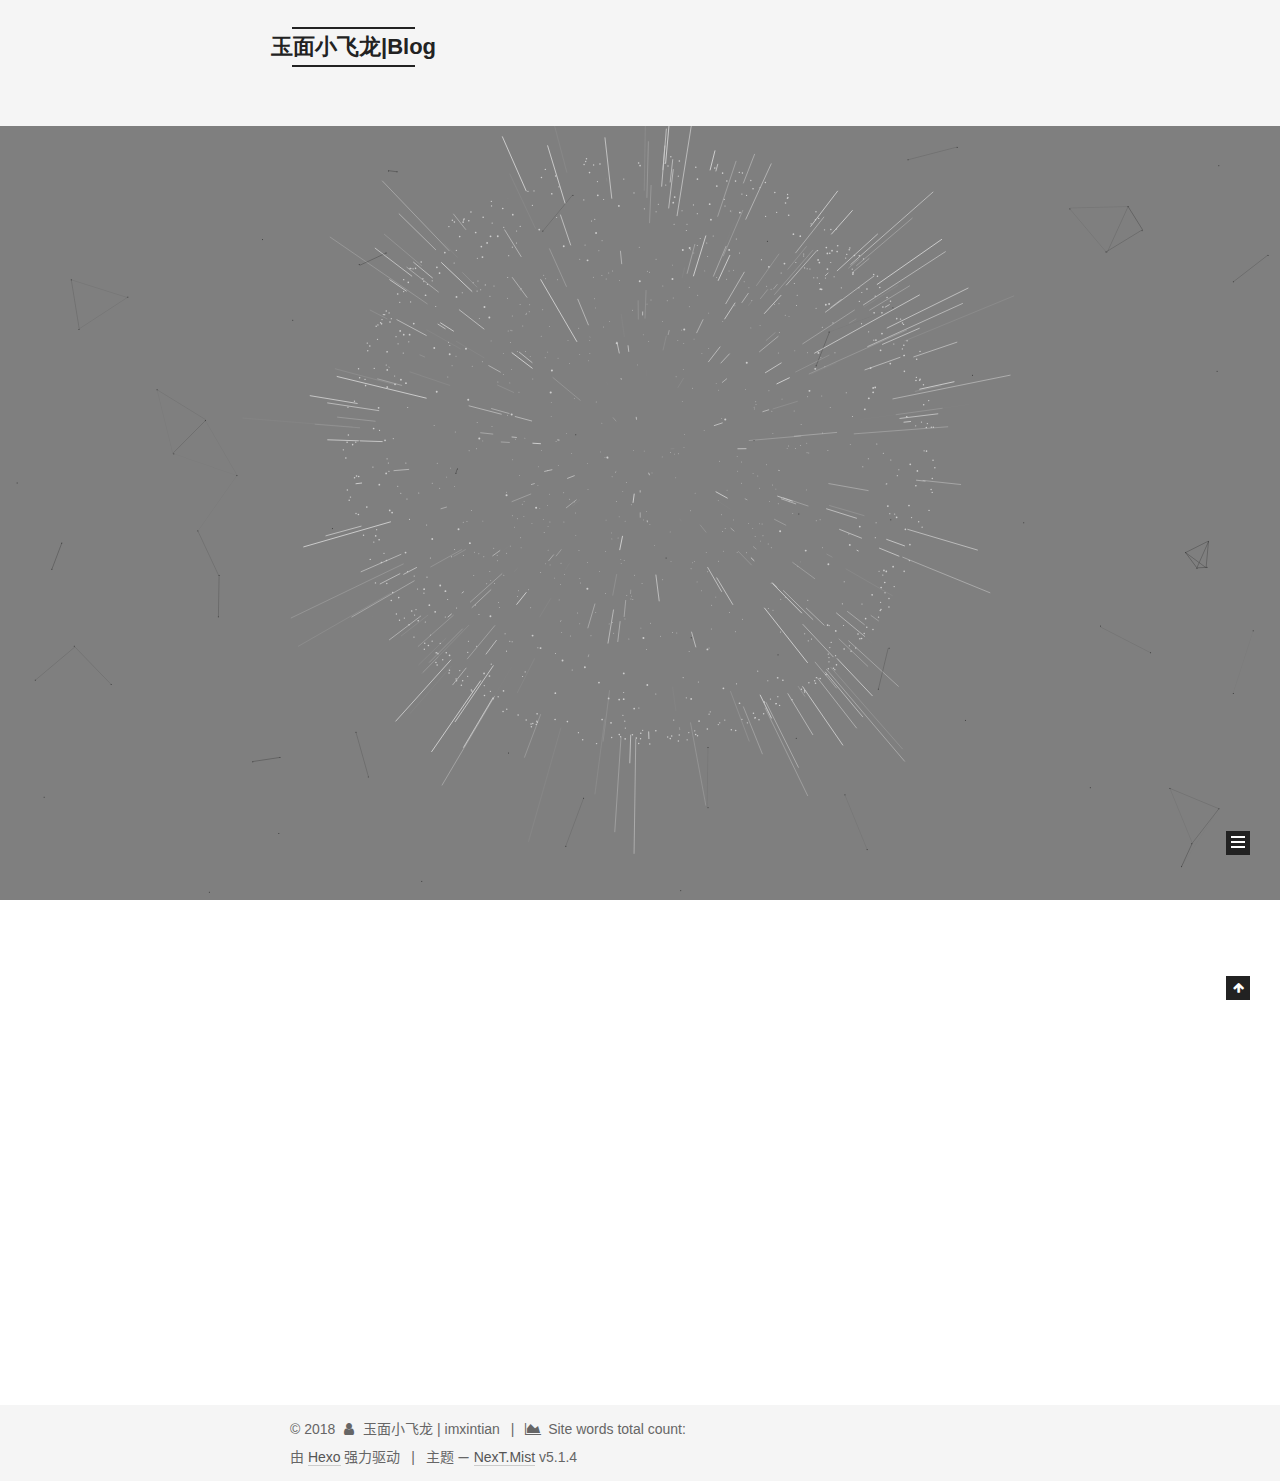
==== commit 39c7443a: "Site updated: 2018-06-27 22:56:13" ====
--- a/index.html
+++ b/index.html
@@ -965,323 +965,6 @@
 
 
   
-
-  <script type="text/javascript">
-    // Popup Window;
-    var isfetched = false;
-    var isXml = true;
-    // Search DB path;
-    var search_path = "search.xml";
-    if (search_path.length === 0) {
-      search_path = "search.xml";
-    } else if (/json$/i.test(search_path)) {
-      isXml = false;
-    }
-    var path = "/" + search_path;
-    // monitor main search box;
-
-    var onPopupClose = function (e) {
-      $('.popup').hide();
-      $('#local-search-input').val('');
-      $('.search-result-list').remove();
-      $('#no-result').remove();
-      $(".local-search-pop-overlay").remove();
-      $('body').css('overflow', '');
-    }
-
-    function proceedsearch() {
-      $("body")
-        .append('<div class="search-popup-overlay local-search-pop-overlay"></div>')
-        .css('overflow', 'hidden');
-      $('.search-popup-overlay').click(onPopupClose);
-      $('.popup').toggle();
-      var $localSearchInput = $('#local-search-input');
-      $localSearchInput.attr("autocapitalize", "none");
-      $localSearchInput.attr("autocorrect", "off");
-      $localSearchInput.focus();
-    }
-
-    // search function;
-    var searchFunc = function(path, search_id, content_id) {
-      'use strict';
-
-      // start loading animation
-      $("body")
-        .append('<div class="search-popup-overlay local-search-pop-overlay">' +
-          '<div id="search-loading-icon">' +
-          '<i class="fa fa-spinner fa-pulse fa-5x fa-fw"></i>' +
-          '</div>' +
-          '</div>')
-        .css('overflow', 'hidden');
-      $("#search-loading-icon").css('margin', '20% auto 0 auto').css('text-align', 'center');
-
-      $.ajax({
-        url: path,
-        dataType: isXml ? "xml" : "json",
-        async: true,
-        success: function(res) {
-          // get the contents from search data
-          isfetched = true;
-          $('.popup').detach().appendTo('.header-inner');
-          var datas = isXml ? $("entry", res).map(function() {
-            return {
-              title: $("title", this).text(),
-              content: $("content",this).text(),
-              url: $("url" , this).text()
-            };
-          }).get() : res;
-          var input = document.getElementById(search_id);
-          var resultContent = document.getElementById(content_id);
-          var inputEventFunction = function() {
-            var searchText = input.value.trim().toLowerCase();
-            var keywords = searchText.split(/[\s\-]+/);
-            if (keywords.length > 1) {
-              keywords.push(searchText);
-            }
-            var resultItems = [];
-            if (searchText.length > 0) {
-              // perform local searching
-              datas.forEach(function(data) {
-                var isMatch = false;
-                var hitCount = 0;
-                var searchTextCount = 0;
-                var title = data.title.trim();
-                var titleInLowerCase = title.toLowerCase();
-                var content = data.content.trim().replace(/<[^>]+>/g,"");
-                var contentInLowerCase = content.toLowerCase();
-                var articleUrl = decodeURIComponent(data.url);
-                var indexOfTitle = [];
-                var indexOfContent = [];
-                // only match articles with not empty titles
-                if(title != '') {
-                  keywords.forEach(function(keyword) {
-                    function getIndexByWord(word, text, caseSensitive) {
-                      var wordLen = word.length;
-                      if (wordLen === 0) {
-                        return [];
-                      }
-                      var startPosition = 0, position = [], index = [];
-                      if (!caseSensitive) {
-                        text = text.toLowerCase();
-                        word = word.toLowerCase();
-                      }
-                      while ((position = text.indexOf(word, startPosition)) > -1) {
-                        index.push({position: position, word: word});
-                        startPosition = position + wordLen;
-                      }
-                      return index;
-                    }
-
-                    indexOfTitle = indexOfTitle.concat(getIndexByWord(keyword, titleInLowerCase, false));
-                    indexOfContent = indexOfContent.concat(getIndexByWord(keyword, contentInLowerCase, false));
-                  });
-                  if (indexOfTitle.length > 0 || indexOfContent.length > 0) {
-                    isMatch = true;
-                    hitCount = indexOfTitle.length + indexOfContent.length;
-                  }
-                }
-
-                // show search results
-
-                if (isMatch) {
-                  // sort index by position of keyword
-
-                  [indexOfTitle, indexOfContent].forEach(function (index) {
-                    index.sort(function (itemLeft, itemRight) {
-                      if (itemRight.position !== itemLeft.position) {
-                        return itemRight.position - itemLeft.position;
-                      } else {
-                        return itemLeft.word.length - itemRight.word.length;
-                      }
-                    });
-                  });
-
-                  // merge hits into slices
-
-                  function mergeIntoSlice(text, start, end, index) {
-                    var item = index[index.length - 1];
-                    var position = item.position;
-                    var word = item.word;
-                    var hits = [];
-                    var searchTextCountInSlice = 0;
-                    while (position + word.length <= end && index.length != 0) {
-                      if (word === searchText) {
-                        searchTextCountInSlice++;
-                      }
-                      hits.push({position: position, length: word.length});
-                      var wordEnd = position + word.length;
-
-                      // move to next position of hit
-
-                      index.pop();
-                      while (index.length != 0) {
-                        item = index[index.length - 1];
-                        position = item.position;
-                        word = item.word;
-                        if (wordEnd > position) {
-                          index.pop();
-                        } else {
-                          break;
-                        }
-                      }
-                    }
-                    searchTextCount += searchTextCountInSlice;
-                    return {
-                      hits: hits,
-                      start: start,
-                      end: end,
-                      searchTextCount: searchTextCountInSlice
-                    };
-                  }
-
-                  var slicesOfTitle = [];
-                  if (indexOfTitle.length != 0) {
-                    slicesOfTitle.push(mergeIntoSlice(title, 0, title.length, indexOfTitle));
-                  }
-
-                  var slicesOfContent = [];
-                  while (indexOfContent.length != 0) {
-                    var item = indexOfContent[indexOfContent.length - 1];
-                    var position = item.position;
-                    var word = item.word;
-                    // cut out 100 characters
-                    var start = position - 20;
-                    var end = position + 80;
-                    if(start < 0){
-                      start = 0;
-                    }
-                    if (end < position + word.length) {
-                      end = position + word.length;
-                    }
-                    if(end > content.length){
-                      end = content.length;
-                    }
-                    slicesOfContent.push(mergeIntoSlice(content, start, end, indexOfContent));
-                  }
-
-                  // sort slices in content by search text's count and hits' count
-
-                  slicesOfContent.sort(function (sliceLeft, sliceRight) {
-                    if (sliceLeft.searchTextCount !== sliceRight.searchTextCount) {
-                      return sliceRight.searchTextCount - sliceLeft.searchTextCount;
-                    } else if (sliceLeft.hits.length !== sliceRight.hits.length) {
-                      return sliceRight.hits.length - sliceLeft.hits.length;
-                    } else {
-                      return sliceLeft.start - sliceRight.start;
-                    }
-                  });
-
-                  // select top N slices in content
-
-                  var upperBound = parseInt('1');
-                  if (upperBound >= 0) {
-                    slicesOfContent = slicesOfContent.slice(0, upperBound);
-                  }
-
-                  // highlight title and content
-
-                  function highlightKeyword(text, slice) {
-                    var result = '';
-                    var prevEnd = slice.start;
-                    slice.hits.forEach(function (hit) {
-                      result += text.substring(prevEnd, hit.position);
-                      var end = hit.position + hit.length;
-                      result += '<b class="search-keyword">' + text.substring(hit.position, end) + '</b>';
-                      prevEnd = end;
-                    });
-                    result += text.substring(prevEnd, slice.end);
-                    return result;
-                  }
-
-                  var resultItem = '';
-
-                  if (slicesOfTitle.length != 0) {
-                    resultItem += "<li><a href='" + articleUrl + "' class='search-result-title'>" + highlightKeyword(title, slicesOfTitle[0]) + "</a>";
-                  } else {
-                    resultItem += "<li><a href='" + articleUrl + "' class='search-result-title'>" + title + "</a>";
-                  }
-
-                  slicesOfContent.forEach(function (slice) {
-                    resultItem += "<a href='" + articleUrl + "'>" +
-                      "<p class=\"search-result\">" + highlightKeyword(content, slice) +
-                      "...</p>" + "</a>";
-                  });
-
-                  resultItem += "</li>";
-                  resultItems.push({
-                    item: resultItem,
-                    searchTextCount: searchTextCount,
-                    hitCount: hitCount,
-                    id: resultItems.length
-                  });
-                }
-              })
-            };
-            if (keywords.length === 1 && keywords[0] === "") {
-              resultContent.innerHTML = '<div id="no-result"><i class="fa fa-search fa-5x" /></div>'
-            } else if (resultItems.length === 0) {
-              resultContent.innerHTML = '<div id="no-result"><i class="fa fa-frown-o fa-5x" /></div>'
-            } else {
-              resultItems.sort(function (resultLeft, resultRight) {
-                if (resultLeft.searchTextCount !== resultRight.searchTextCount) {
-                  return resultRight.searchTextCount - resultLeft.searchTextCount;
-                } else if (resultLeft.hitCount !== resultRight.hitCount) {
-                  return resultRight.hitCount - resultLeft.hitCount;
-                } else {
-                  return resultRight.id - resultLeft.id;
-                }
-              });
-              var searchResultList = '<ul class=\"search-result-list\">';
-              resultItems.forEach(function (result) {
-                searchResultList += result.item;
-              })
-              searchResultList += "</ul>";
-              resultContent.innerHTML = searchResultList;
-            }
-          }
-
-          if ('auto' === 'auto') {
-            input.addEventListener('input', inputEventFunction);
-          } else {
-            $('.search-icon').click(inputEventFunction);
-            input.addEventListener('keypress', function (event) {
-              if (event.keyCode === 13) {
-                inputEventFunction();
-              }
-            });
-          }
-
-          // remove loading animation
-          $(".local-search-pop-overlay").remove();
-          $('body').css('overflow', '');
-
-          proceedsearch();
-        }
-      });
-    }
-
-    // handle and trigger popup window;
-    $('.popup-trigger').click(function(e) {
-      e.stopPropagation();
-      if (isfetched === false) {
-        searchFunc(path, 'local-search-input', 'local-search-result');
-      } else {
-        proceedsearch();
-      };
-    });
-
-    $('.popup-btn-close').click(onPopupClose);
-    $('.popup').click(function(e){
-      e.stopPropagation();
-    });
-    $(document).on('keyup', function (event) {
-      var shouldDismissSearchPopup = event.which === 27 &&
-        $('.search-popup').is(':visible');
-      if (shouldDismissSearchPopup) {
-        onPopupClose();
-      }
-    });
-  </script>
 
 
 
--- a/css/main.css
+++ b/css/main.css
@@ -1978,7 +1978,7 @@
   width: 4px;
   height: 4px;
   border-radius: 50%;
-  background: #c755d4;
+  background: #2adbff;
 }
 .links-of-blogroll {
   font-size: 13px;
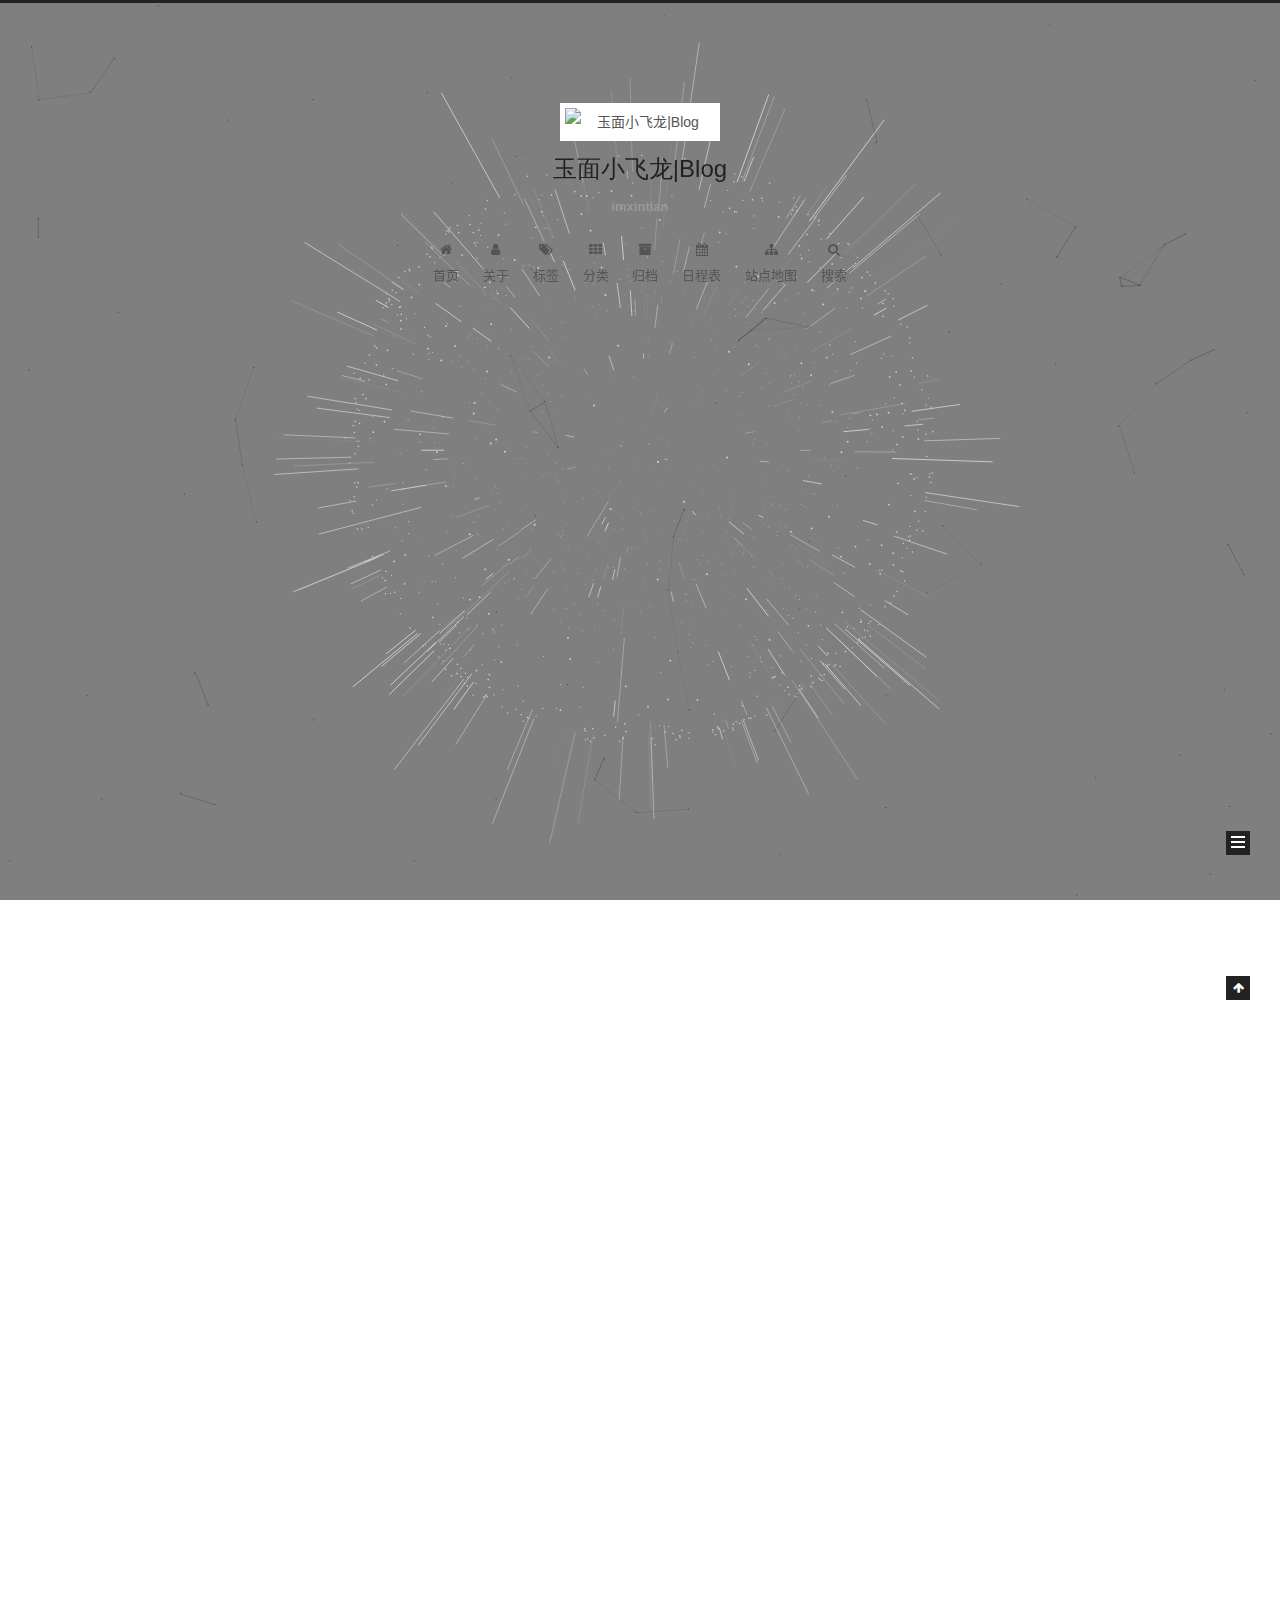
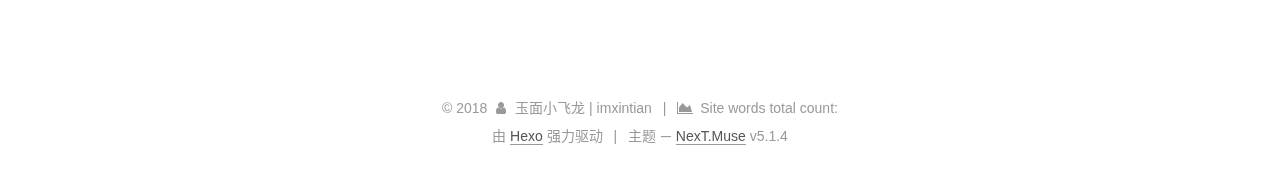
==== commit fcb9728c: "Site updated: 2018-06-27 23:02:41" ====
--- a/index.html
+++ b/index.html
@@ -5,7 +5,7 @@
   
 
 
-<html class="theme-next mist use-motion" lang="zh-Hans">
+<html class="theme-next muse use-motion" lang="zh-Hans">
 <head>
   <meta charset="UTF-8"/>
 <meta http-equiv="X-UA-Compatible" content="IE=edge" />
@@ -103,9 +103,9 @@
   var NexT = window.NexT || {};
   var CONFIG = {
     root: '/',
-    scheme: 'Mist',
+    scheme: 'Muse',
     version: '5.1.4',
-    sidebar: {"position":"left","display":"hide","offset":12,"b2t":false,"scrollpercent":false,"onmobile":false},
+    sidebar: {"position":"left","display":"post","offset":12,"b2t":false,"scrollpercent":false,"onmobile":false},
     fancybox: true,
     tabs: true,
     motion: {"enable":true,"async":false,"transition":{"post_block":"fadeIn","post_header":"slideDownIn","post_body":"slideDownIn","coll_header":"slideLeftIn","sidebar":"slideUpIn"}},
@@ -177,6 +177,13 @@
       <div class="header-inner"><div class="site-brand-wrapper">
   <div class="site-meta custom-logo">
     
+      <div class="site-meta-headline">
+        <a>
+          <img class="custom-logo-image" src="http://p6lo4es33.bkt.clouddn.com/tiantianCoding.jpg"
+               alt="玉面小飞龙|Blog"/>
+        </a>
+      </div>
+    
 
     <div class="custom-logo-site-title">
       <a href="/"  class="brand" rel="start">
@@ -425,6 +432,25 @@
           
 
           
+            <div class="post-wordcount">
+              
+                
+                <span class="post-meta-item-icon">
+                  <i class="fa fa-file-word-o"></i>
+                </span>
+                
+                  <span class="post-meta-item-text">字数统计&#58;</span>
+                
+                <span title="字数统计">
+                  
+                </span>
+              
+
+              
+
+              
+            </div>
+          
 
           
 
@@ -578,6 +604,25 @@
           
 
           
+            <div class="post-wordcount">
+              
+                
+                <span class="post-meta-item-icon">
+                  <i class="fa fa-file-word-o"></i>
+                </span>
+                
+                  <span class="post-meta-item-text">字数统计&#58;</span>
+                
+                <span title="字数统计">
+                  
+                </span>
+              
+
+              
+
+              
+            </div>
+          
 
           
 
@@ -798,7 +843,7 @@
 
 
 
-  <div class="theme-info">主题 &mdash; <a class="theme-link" target="_blank" href="https://github.com/iissnan/hexo-theme-next">NexT.Mist</a> v5.1.4</div>
+  <div class="theme-info">主题 &mdash; <a class="theme-link" target="_blank" href="https://github.com/iissnan/hexo-theme-next">NexT.Muse</a> v5.1.4</div>
 
 
 
--- a/css/main.css
+++ b/css/main.css
@@ -226,51 +226,51 @@
   margin: 20px 0 15px;
 }
 h1 {
-  font-size: 24px;
+  font-size: 22px;
 }
 @media (max-width: 767px) {
   h1 {
-    font-size: 20px;
+    font-size: 18px;
   }
 }
 h2 {
-  font-size: 22px;
+  font-size: 20px;
 }
 @media (max-width: 767px) {
   h2 {
-    font-size: 18px;
+    font-size: 16px;
   }
 }
 h3 {
-  font-size: 20px;
+  font-size: 18px;
 }
 @media (max-width: 767px) {
   h3 {
-    font-size: 16px;
+    font-size: 14px;
   }
 }
 h4 {
-  font-size: 18px;
+  font-size: 16px;
 }
 @media (max-width: 767px) {
   h4 {
-    font-size: 14px;
+    font-size: 12px;
   }
 }
 h5 {
-  font-size: 16px;
+  font-size: 14px;
 }
 @media (max-width: 767px) {
   h5 {
-    font-size: 12px;
+    font-size: 10px;
   }
 }
 h6 {
-  font-size: 14px;
+  font-size: 12px;
 }
 @media (max-width: 767px) {
   h6 {
-    font-size: 10px;
+    font-size: 8px;
   }
 }
 p {
@@ -940,8 +940,8 @@
   display: inline-block;
   padding: 0 20px;
   font-size: 14px;
-  color: #555;
-  background: transparent;
+  color: #fff;
+  background: #222;
   border: 2px solid #222;
   text-decoration: none;
   border-radius: 0;
@@ -1101,7 +1101,7 @@
 }
 .site-meta {
   margin: 0;
-  text-align: left;
+  text-align: center;
 }
 @media (max-width: 767px) {
   .site-meta {
@@ -1112,12 +1112,12 @@
   position: relative;
   display: inline-block;
   padding: 0 40px;
-  color: #222;
+  color: #fff;
   background: #222;
   border-bottom: none;
 }
 .brand:hover {
-  color: #222;
+  color: #fff;
 }
 .logo {
   display: inline-block;
@@ -1348,7 +1348,7 @@
 .posts-collapse {
   position: relative;
   z-index: 1010;
-  margin-left: 0;
+  margin-left: 55px;
 }
 .posts-collapse::after {
   content: " ";
@@ -1978,7 +1978,7 @@
   width: 4px;
   height: 4px;
   border-radius: 50%;
-  background: #2adbff;
+  background: #ff1fff;
 }
 .links-of-blogroll {
   font-size: 13px;
@@ -2764,322 +2764,78 @@
 .page-post-detail .comments {
   overflow: hidden;
 }
-h1,
-h2,
-h3,
-h4,
-h5,
-h6 {
-  margin: 20px 0 10px;
-}
-p {
-  margin: 0 0 25px 0;
-}
-a {
-  border-bottom-color: #ccc;
-}
-hr {
-  margin: 20px 0;
-  height: 2px;
-}
-.main-inner {
-  margin-top: 80px;
-}
-.header {
-  background: #f5f5f5;
-}
-.header-inner {
-  padding: 25px 0 20px;
-}
-.header-inner:before,
-.header-inner:after {
-  content: " ";
-  display: table;
-}
-.header-inner:after {
-  clear: both;
-}
-@media (max-width: 767px) {
-  .header-inner {
+@media (max-width: 767px) {
+  .header-inner,
+  .container .main-inner,
+  .footer-inner {
     width: auto;
-    margin-bottom: 50px;
-    padding: 10px;
-  }
-}
-.site-meta {
-  float: left;
-  margin-left: -20px;
-  line-height: normal;
-}
-@media (max-width: 767px) {
-  .site-meta {
-    margin-left: 10px;
-  }
-}
-.site-meta .brand {
-  padding: 2px 1px;
+  }
+}
+embed {
+  display: block;
+  margin: 0px auto 25px auto;
+}
+.custom-logo .site-meta-headline {
+  text-align: center;
+}
+.custom-logo .brand {
   background: none;
 }
-@media (max-width: 767px) {
-  .site-meta .brand {
-    display: block;
-  }
-}
-.site-meta .logo {
-  display: none;
-}
-.site-meta .site-title {
-  font-size: 22px;
-  font-weight: bolder;
-}
-@media (max-width: 767px) {
-  .site-meta .site-title {
-    line-height: 34px;
-  }
-}
-.logo-line-before,
-.logo-line-after {
-  display: block;
-  overflow: hidden;
+.custom-logo .site-title {
+  margin: 10px auto 0;
+  font-size: 24px;
+  color: #222;
+}
+.custom-logo .site-title a {
+  border: none;
+}
+.custom-logo-image {
   margin: 0 auto;
-  width: 75%;
-}
-@media (max-width: 767px) {
-  .logo-line-before,
-  .logo-line-after {
-    display: none;
-  }
-}
-.logo-line-before i,
-.logo-line-after i {
-  position: relative;
-  display: block;
-  height: 2px;
-  background: #222;
-}
-@media (max-width: 767px) {
-  .logo-line-before i,
-  .logo-line-after i {
-    height: 3px;
-  }
-}
-.use-motion .logo-line-before i {
-  left: -100%;
-}
-.use-motion .logo-line-after i {
-  right: -100%;
-}
-.site-subtitle {
-  display: none;
-}
-.site-nav-toggle {
-  position: static;
-  float: right;
-}
-.menu {
-  float: right;
-  margin: 8px 0 0 0;
+  padding: 5px;
+  max-width: 150px;
+  background: #fff;
+}
+@media (max-width: 767px) {
+  .site-nav {
+    position: absolute;
+    left: 0;
+    top: 52px;
+    margin: 0;
+    width: 100%;
+    padding: 0;
+    background: #fff;
+    border-bottom: 1px solid #ddd;
+    z-index: 1030;
+  }
 }
 @media (max-width: 767px) {
   .menu {
-    margin: 20px 0 0 0;
-    padding: 0;
-  }
-}
-.menu br {
-  display: none;
-}
-.menu .menu-item {
-  margin: 0;
+    text-align: left;
+  }
 }
 @media (max-width: 767px) {
   .menu .menu-item {
     display: block;
-  }
-}
-.menu .menu-item a {
-  padding: 0 10px;
-  background: none;
-  border: none;
-  border-radius: 2px;
-  transition-property: background;
+    margin: 0 10px;
+    vertical-align: top;
+  }
+}
+@media (max-width: 767px) {
+  .menu .menu-item br {
+    display: none;
+  }
 }
 @media (max-width: 767px) {
   .menu .menu-item a {
-    text-align: left;
-  }
-}
-.menu .menu-item a:hover {
-  background: #e1e1e1;
-}
-.menu a::before {
-  display: none;
-}
-@media (max-width: 767px) {
-  .menu a::before {
-    display: block;
-  }
-}
-@media (max-width: 767px) {
-  .menu {
-    float: none;
-  }
+    padding: 5px 10px;
+  }
+}
+.menu .menu-item .fa {
+  margin-right: 0;
 }
 .site-search form {
   display: none;
 }
-.posts-expand {
-  padding-top: 0;
-}
-.posts-expand .post-title,
-.posts-expand .post-meta {
-  text-align: left;
-}
-@media (max-width: 767px) {
-  .posts-expand .post-title,
-  .posts-expand .post-meta {
-    text-align: center;
-  }
-}
-.posts-expand .post-eof {
-  display: none;
-}
-.posts-expand .post {
-  margin-top: 120px;
-}
-.posts-expand .post:first-child {
-  margin-top: 0;
-}
-.posts-expand .post-meta {
-  margin-top: 5px;
-  margin-bottom: 20px;
-}
-.posts-expand .post-title {
-  position: relative;
-  font-size: 26px;
-  font-weight: 400;
-}
-@media (max-width: 767px) {
-  .posts-expand .post-title {
-    font-size: 22px;
-  }
-}
-@media (min-width: 1600px) {
-  .posts-expand .post-title {
-    font-size: 26px;
-  }
-}
-.posts-expand .post-title:hover:before {
-  background: #222;
-}
-@media (max-width: 767px) {
-  .posts-expand .post-body {
-    font-size: 12px;
-  }
-}
-.posts-expand .post-body img {
-  margin: 0;
-}
-.posts-expand .post-tags {
-  text-align: left;
-}
-.posts-expand .post-tags a {
-  padding: 1px 5px;
-  background: #f5f5f5;
-  border-bottom: none;
-}
-.posts-expand .post-tags a:hover {
-  background: #ccc;
-}
-.posts-expand .post-nav {
-  margin-top: 40px;
-}
-.post-button {
-  margin-top: 20px;
-  text-align: left;
-}
-.post-button a {
-  padding: 0;
-  font-size: 14px;
-  background: none;
-  border: none;
-  border-bottom: 2px solid #666;
-  transition-property: border;
-}
-@media (max-width: 767px) {
-  .post-button a {
-    font-size: 12px;
-  }
-}
-@media (min-width: 1600px) {
-  .post-button a {
-    font-size: 16px;
-  }
-}
-.post-button a:hover {
-  border-bottom-color: #222;
-}
 .links-of-blogroll-inline .links-of-blogroll-item {
   display: inline-block;
 }
-.btn {
-  padding: 0 10px;
-  border-width: 2px;
-  border-radius: 0;
-}
-.headband {
-  display: none;
-}
-.site-search {
-  position: relative;
-  float: right;
-  margin-top: 5px;
-  padding-top: 3px;
-}
-@media (max-width: 767px) {
-  .site-search {
-    float: none;
-    padding: 0 10px;
-  }
-}
-@media (max-width: 767px) {
-  .container .main-inner {
-    width: auto;
-  }
-}
-.page-post-detail .post-title,
-.page-post-detail .post-meta {
-  text-align: center;
-}
-.page-post-detail .post-title:before {
-  display: none;
-}
-.page-post-detail .post-meta {
-  margin-bottom: 60px;
-}
-.pagination {
-  margin: 120px 0 0;
-  text-align: left;
-}
-@media (max-width: 767px) {
-  .pagination {
-    margin: 80px 10px 0;
-    text-align: center;
-  }
-}
-.footer {
-  margin-top: 80px;
-  padding: 10px 0;
-  background: #f5f5f5;
-  color: #666;
-}
-.footer-inner {
-  margin: 0 auto;
-  text-align: left;
-}
-@media (max-width: 767px) {
-  .footer-inner {
-    width: auto;
-    text-align: center;
-  }
-}
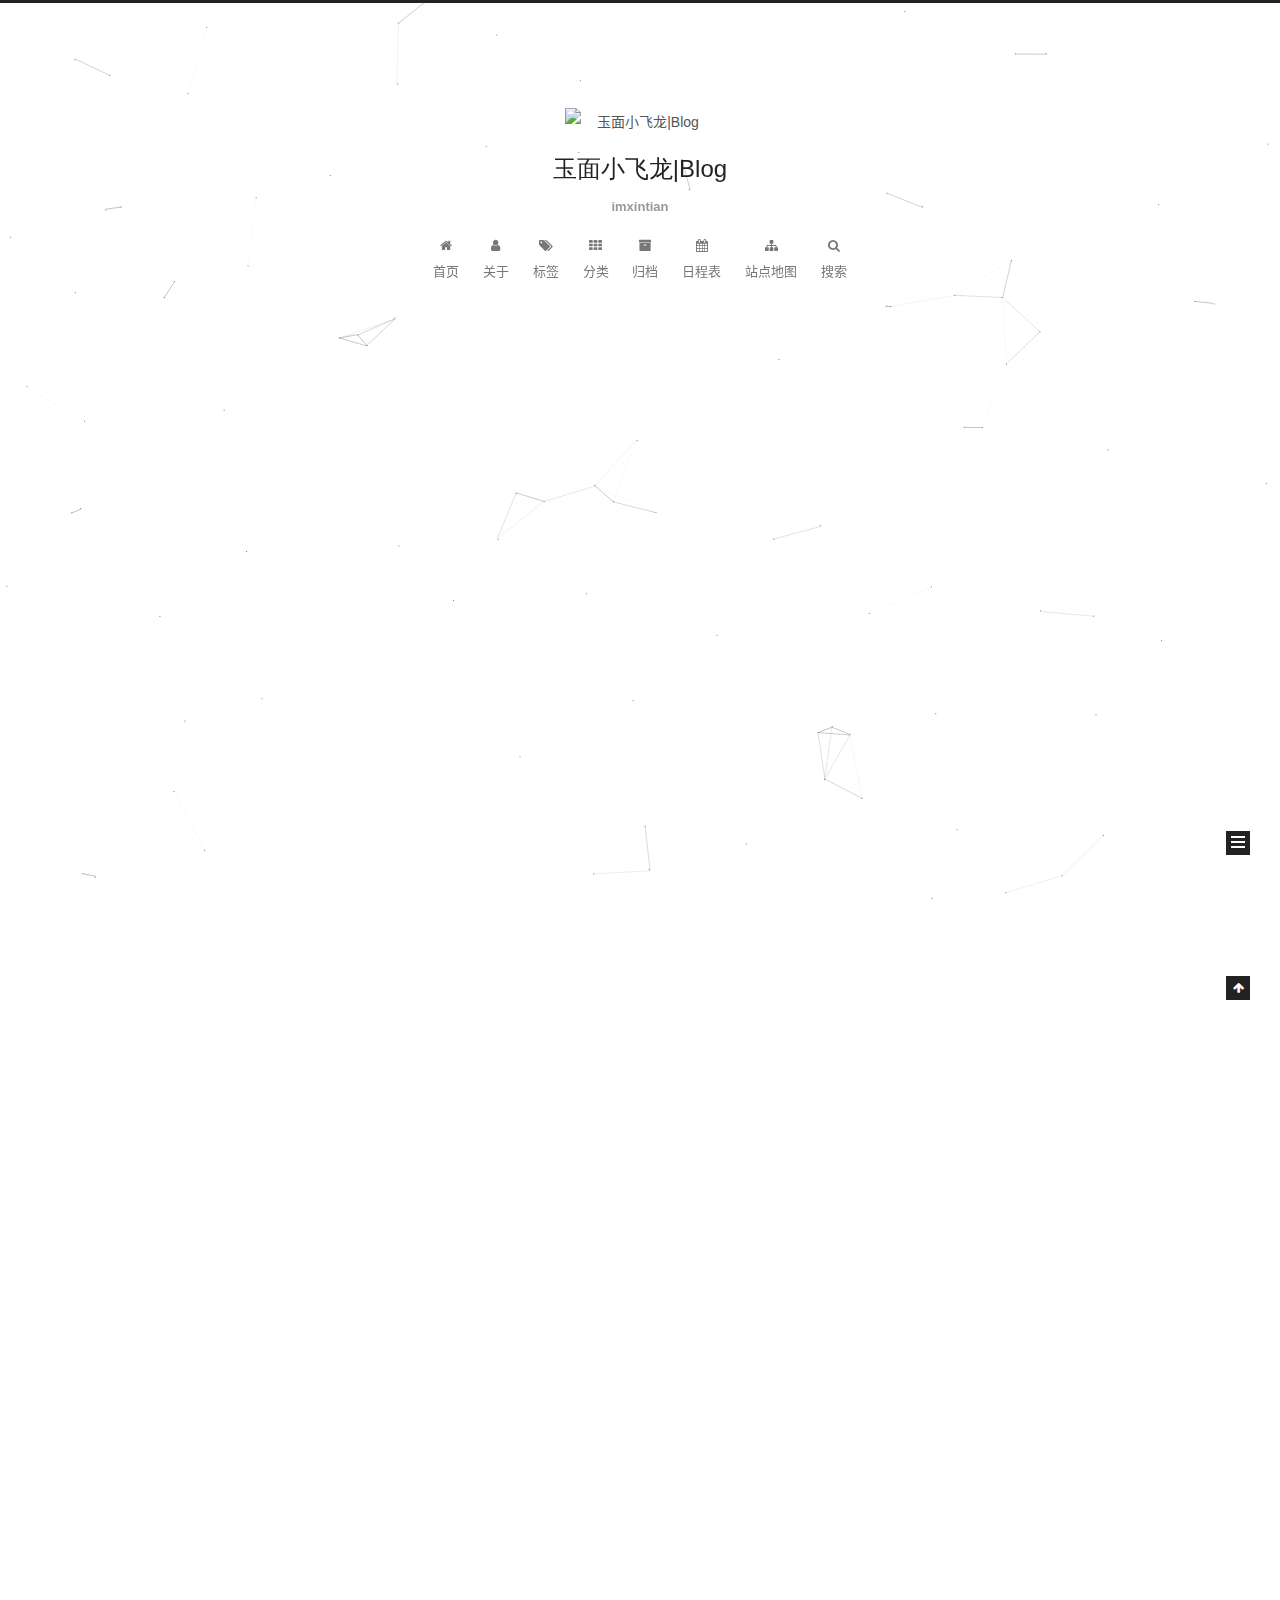
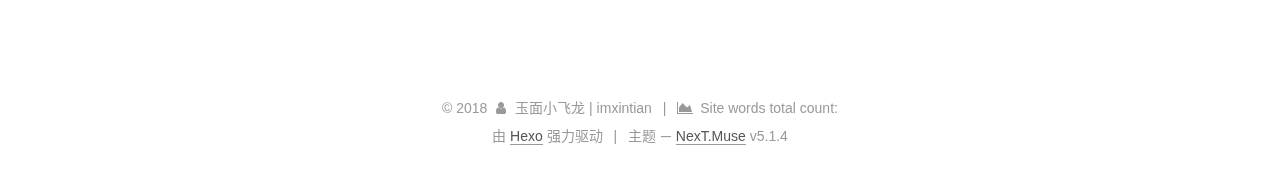
==== commit 435b50b0: "Site updated: 2018-06-27 23:09:10" ====
--- a/index.html
+++ b/index.html
@@ -898,9 +898,6 @@
 
 
 
-  
-  
-
 
 
 
@@ -938,16 +935,6 @@
   
   
     <script type="text/javascript" src="/lib/canvas-nest/canvas-nest.min.js"></script>
-  
-
-  
-  
-    <script type="text/javascript" src="/lib/three/three.min.js"></script>
-  
-
-  
-  
-    <script type="text/javascript" src="/lib/three/canvas_sphere.min.js"></script>
   
 
 
--- a/css/main.css
+++ b/css/main.css
@@ -1978,7 +1978,7 @@
   width: 4px;
   height: 4px;
   border-radius: 50%;
-  background: #ff1fff;
+  background: #0677ff;
 }
 .links-of-blogroll {
   font-size: 13px;
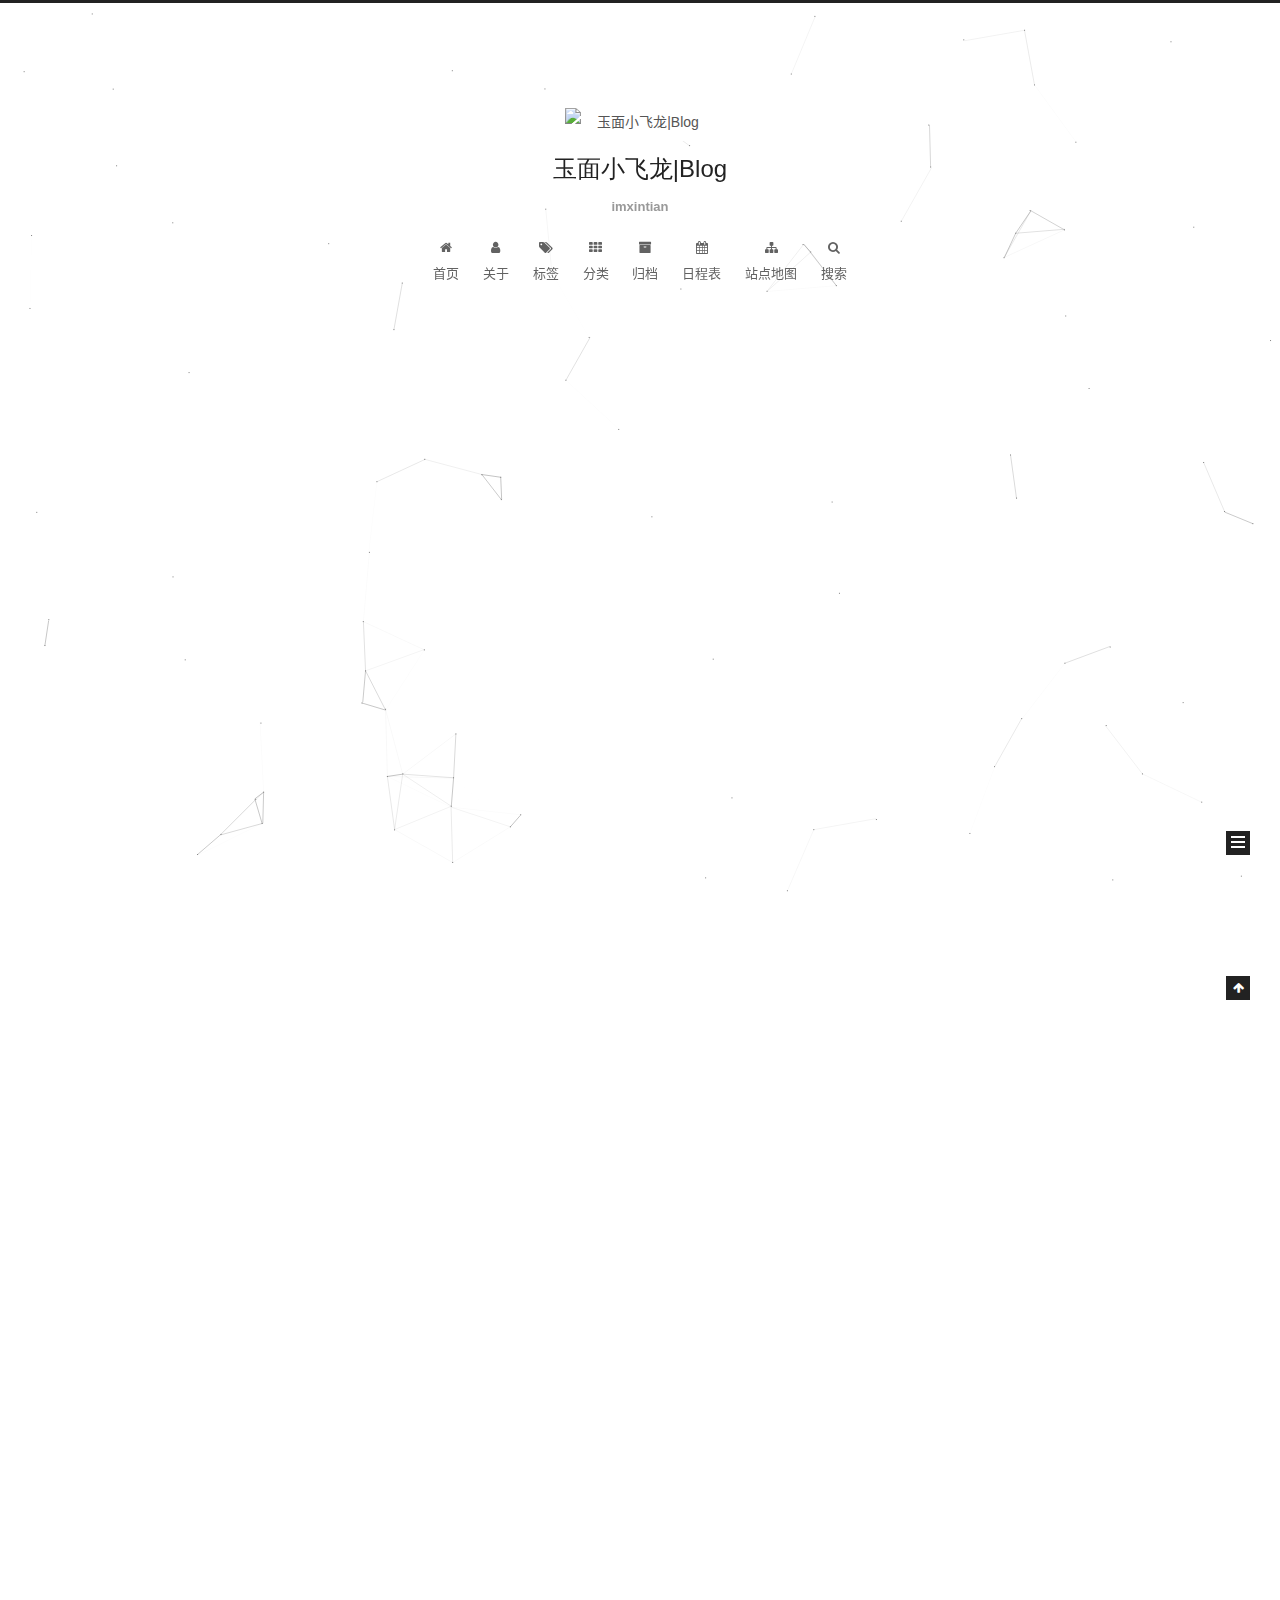
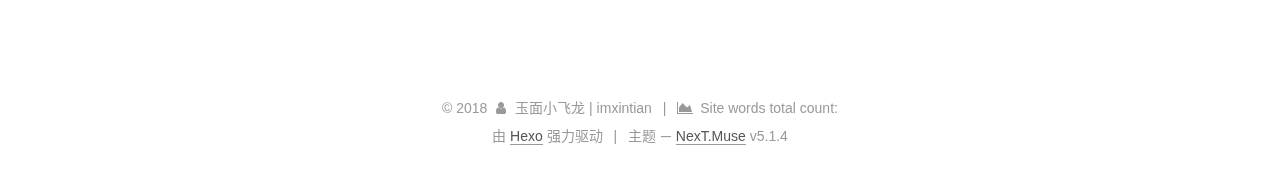
==== commit d59f31db: "Site updated: 2018-06-27 23:39:08" ====
--- a/index.html
+++ b/index.html
@@ -997,6 +997,323 @@
 
 
   
+
+  <script type="text/javascript">
+    // Popup Window;
+    var isfetched = false;
+    var isXml = true;
+    // Search DB path;
+    var search_path = "search.xml";
+    if (search_path.length === 0) {
+      search_path = "search.xml";
+    } else if (/json$/i.test(search_path)) {
+      isXml = false;
+    }
+    var path = "/" + search_path;
+    // monitor main search box;
+
+    var onPopupClose = function (e) {
+      $('.popup').hide();
+      $('#local-search-input').val('');
+      $('.search-result-list').remove();
+      $('#no-result').remove();
+      $(".local-search-pop-overlay").remove();
+      $('body').css('overflow', '');
+    }
+
+    function proceedsearch() {
+      $("body")
+        .append('<div class="search-popup-overlay local-search-pop-overlay"></div>')
+        .css('overflow', 'hidden');
+      $('.search-popup-overlay').click(onPopupClose);
+      $('.popup').toggle();
+      var $localSearchInput = $('#local-search-input');
+      $localSearchInput.attr("autocapitalize", "none");
+      $localSearchInput.attr("autocorrect", "off");
+      $localSearchInput.focus();
+    }
+
+    // search function;
+    var searchFunc = function(path, search_id, content_id) {
+      'use strict';
+
+      // start loading animation
+      $("body")
+        .append('<div class="search-popup-overlay local-search-pop-overlay">' +
+          '<div id="search-loading-icon">' +
+          '<i class="fa fa-spinner fa-pulse fa-5x fa-fw"></i>' +
+          '</div>' +
+          '</div>')
+        .css('overflow', 'hidden');
+      $("#search-loading-icon").css('margin', '20% auto 0 auto').css('text-align', 'center');
+
+      $.ajax({
+        url: path,
+        dataType: isXml ? "xml" : "json",
+        async: true,
+        success: function(res) {
+          // get the contents from search data
+          isfetched = true;
+          $('.popup').detach().appendTo('.header-inner');
+          var datas = isXml ? $("entry", res).map(function() {
+            return {
+              title: $("title", this).text(),
+              content: $("content",this).text(),
+              url: $("url" , this).text()
+            };
+          }).get() : res;
+          var input = document.getElementById(search_id);
+          var resultContent = document.getElementById(content_id);
+          var inputEventFunction = function() {
+            var searchText = input.value.trim().toLowerCase();
+            var keywords = searchText.split(/[\s\-]+/);
+            if (keywords.length > 1) {
+              keywords.push(searchText);
+            }
+            var resultItems = [];
+            if (searchText.length > 0) {
+              // perform local searching
+              datas.forEach(function(data) {
+                var isMatch = false;
+                var hitCount = 0;
+                var searchTextCount = 0;
+                var title = data.title.trim();
+                var titleInLowerCase = title.toLowerCase();
+                var content = data.content.trim().replace(/<[^>]+>/g,"");
+                var contentInLowerCase = content.toLowerCase();
+                var articleUrl = decodeURIComponent(data.url);
+                var indexOfTitle = [];
+                var indexOfContent = [];
+                // only match articles with not empty titles
+                if(title != '') {
+                  keywords.forEach(function(keyword) {
+                    function getIndexByWord(word, text, caseSensitive) {
+                      var wordLen = word.length;
+                      if (wordLen === 0) {
+                        return [];
+                      }
+                      var startPosition = 0, position = [], index = [];
+                      if (!caseSensitive) {
+                        text = text.toLowerCase();
+                        word = word.toLowerCase();
+                      }
+                      while ((position = text.indexOf(word, startPosition)) > -1) {
+                        index.push({position: position, word: word});
+                        startPosition = position + wordLen;
+                      }
+                      return index;
+                    }
+
+                    indexOfTitle = indexOfTitle.concat(getIndexByWord(keyword, titleInLowerCase, false));
+                    indexOfContent = indexOfContent.concat(getIndexByWord(keyword, contentInLowerCase, false));
+                  });
+                  if (indexOfTitle.length > 0 || indexOfContent.length > 0) {
+                    isMatch = true;
+                    hitCount = indexOfTitle.length + indexOfContent.length;
+                  }
+                }
+
+                // show search results
+
+                if (isMatch) {
+                  // sort index by position of keyword
+
+                  [indexOfTitle, indexOfContent].forEach(function (index) {
+                    index.sort(function (itemLeft, itemRight) {
+                      if (itemRight.position !== itemLeft.position) {
+                        return itemRight.position - itemLeft.position;
+                      } else {
+                        return itemLeft.word.length - itemRight.word.length;
+                      }
+                    });
+                  });
+
+                  // merge hits into slices
+
+                  function mergeIntoSlice(text, start, end, index) {
+                    var item = index[index.length - 1];
+                    var position = item.position;
+                    var word = item.word;
+                    var hits = [];
+                    var searchTextCountInSlice = 0;
+                    while (position + word.length <= end && index.length != 0) {
+                      if (word === searchText) {
+                        searchTextCountInSlice++;
+                      }
+                      hits.push({position: position, length: word.length});
+                      var wordEnd = position + word.length;
+
+                      // move to next position of hit
+
+                      index.pop();
+                      while (index.length != 0) {
+                        item = index[index.length - 1];
+                        position = item.position;
+                        word = item.word;
+                        if (wordEnd > position) {
+                          index.pop();
+                        } else {
+                          break;
+                        }
+                      }
+                    }
+                    searchTextCount += searchTextCountInSlice;
+                    return {
+                      hits: hits,
+                      start: start,
+                      end: end,
+                      searchTextCount: searchTextCountInSlice
+                    };
+                  }
+
+                  var slicesOfTitle = [];
+                  if (indexOfTitle.length != 0) {
+                    slicesOfTitle.push(mergeIntoSlice(title, 0, title.length, indexOfTitle));
+                  }
+
+                  var slicesOfContent = [];
+                  while (indexOfContent.length != 0) {
+                    var item = indexOfContent[indexOfContent.length - 1];
+                    var position = item.position;
+                    var word = item.word;
+                    // cut out 100 characters
+                    var start = position - 20;
+                    var end = position + 80;
+                    if(start < 0){
+                      start = 0;
+                    }
+                    if (end < position + word.length) {
+                      end = position + word.length;
+                    }
+                    if(end > content.length){
+                      end = content.length;
+                    }
+                    slicesOfContent.push(mergeIntoSlice(content, start, end, indexOfContent));
+                  }
+
+                  // sort slices in content by search text's count and hits' count
+
+                  slicesOfContent.sort(function (sliceLeft, sliceRight) {
+                    if (sliceLeft.searchTextCount !== sliceRight.searchTextCount) {
+                      return sliceRight.searchTextCount - sliceLeft.searchTextCount;
+                    } else if (sliceLeft.hits.length !== sliceRight.hits.length) {
+                      return sliceRight.hits.length - sliceLeft.hits.length;
+                    } else {
+                      return sliceLeft.start - sliceRight.start;
+                    }
+                  });
+
+                  // select top N slices in content
+
+                  var upperBound = parseInt('1');
+                  if (upperBound >= 0) {
+                    slicesOfContent = slicesOfContent.slice(0, upperBound);
+                  }
+
+                  // highlight title and content
+
+                  function highlightKeyword(text, slice) {
+                    var result = '';
+                    var prevEnd = slice.start;
+                    slice.hits.forEach(function (hit) {
+                      result += text.substring(prevEnd, hit.position);
+                      var end = hit.position + hit.length;
+                      result += '<b class="search-keyword">' + text.substring(hit.position, end) + '</b>';
+                      prevEnd = end;
+                    });
+                    result += text.substring(prevEnd, slice.end);
+                    return result;
+                  }
+
+                  var resultItem = '';
+
+                  if (slicesOfTitle.length != 0) {
+                    resultItem += "<li><a href='" + articleUrl + "' class='search-result-title'>" + highlightKeyword(title, slicesOfTitle[0]) + "</a>";
+                  } else {
+                    resultItem += "<li><a href='" + articleUrl + "' class='search-result-title'>" + title + "</a>";
+                  }
+
+                  slicesOfContent.forEach(function (slice) {
+                    resultItem += "<a href='" + articleUrl + "'>" +
+                      "<p class=\"search-result\">" + highlightKeyword(content, slice) +
+                      "...</p>" + "</a>";
+                  });
+
+                  resultItem += "</li>";
+                  resultItems.push({
+                    item: resultItem,
+                    searchTextCount: searchTextCount,
+                    hitCount: hitCount,
+                    id: resultItems.length
+                  });
+                }
+              })
+            };
+            if (keywords.length === 1 && keywords[0] === "") {
+              resultContent.innerHTML = '<div id="no-result"><i class="fa fa-search fa-5x" /></div>'
+            } else if (resultItems.length === 0) {
+              resultContent.innerHTML = '<div id="no-result"><i class="fa fa-frown-o fa-5x" /></div>'
+            } else {
+              resultItems.sort(function (resultLeft, resultRight) {
+                if (resultLeft.searchTextCount !== resultRight.searchTextCount) {
+                  return resultRight.searchTextCount - resultLeft.searchTextCount;
+                } else if (resultLeft.hitCount !== resultRight.hitCount) {
+                  return resultRight.hitCount - resultLeft.hitCount;
+                } else {
+                  return resultRight.id - resultLeft.id;
+                }
+              });
+              var searchResultList = '<ul class=\"search-result-list\">';
+              resultItems.forEach(function (result) {
+                searchResultList += result.item;
+              })
+              searchResultList += "</ul>";
+              resultContent.innerHTML = searchResultList;
+            }
+          }
+
+          if ('auto' === 'auto') {
+            input.addEventListener('input', inputEventFunction);
+          } else {
+            $('.search-icon').click(inputEventFunction);
+            input.addEventListener('keypress', function (event) {
+              if (event.keyCode === 13) {
+                inputEventFunction();
+              }
+            });
+          }
+
+          // remove loading animation
+          $(".local-search-pop-overlay").remove();
+          $('body').css('overflow', '');
+
+          proceedsearch();
+        }
+      });
+    }
+
+    // handle and trigger popup window;
+    $('.popup-trigger').click(function(e) {
+      e.stopPropagation();
+      if (isfetched === false) {
+        searchFunc(path, 'local-search-input', 'local-search-result');
+      } else {
+        proceedsearch();
+      };
+    });
+
+    $('.popup-btn-close').click(onPopupClose);
+    $('.popup').click(function(e){
+      e.stopPropagation();
+    });
+    $(document).on('keyup', function (event) {
+      var shouldDismissSearchPopup = event.which === 27 &&
+        $('.search-popup').is(':visible');
+      if (shouldDismissSearchPopup) {
+        onPopupClose();
+      }
+    });
+  </script>
 
 
 
--- a/css/main.css
+++ b/css/main.css
@@ -1978,7 +1978,7 @@
   width: 4px;
   height: 4px;
   border-radius: 50%;
-  background: #0677ff;
+  background: #ff9eff;
 }
 .links-of-blogroll {
   font-size: 13px;
